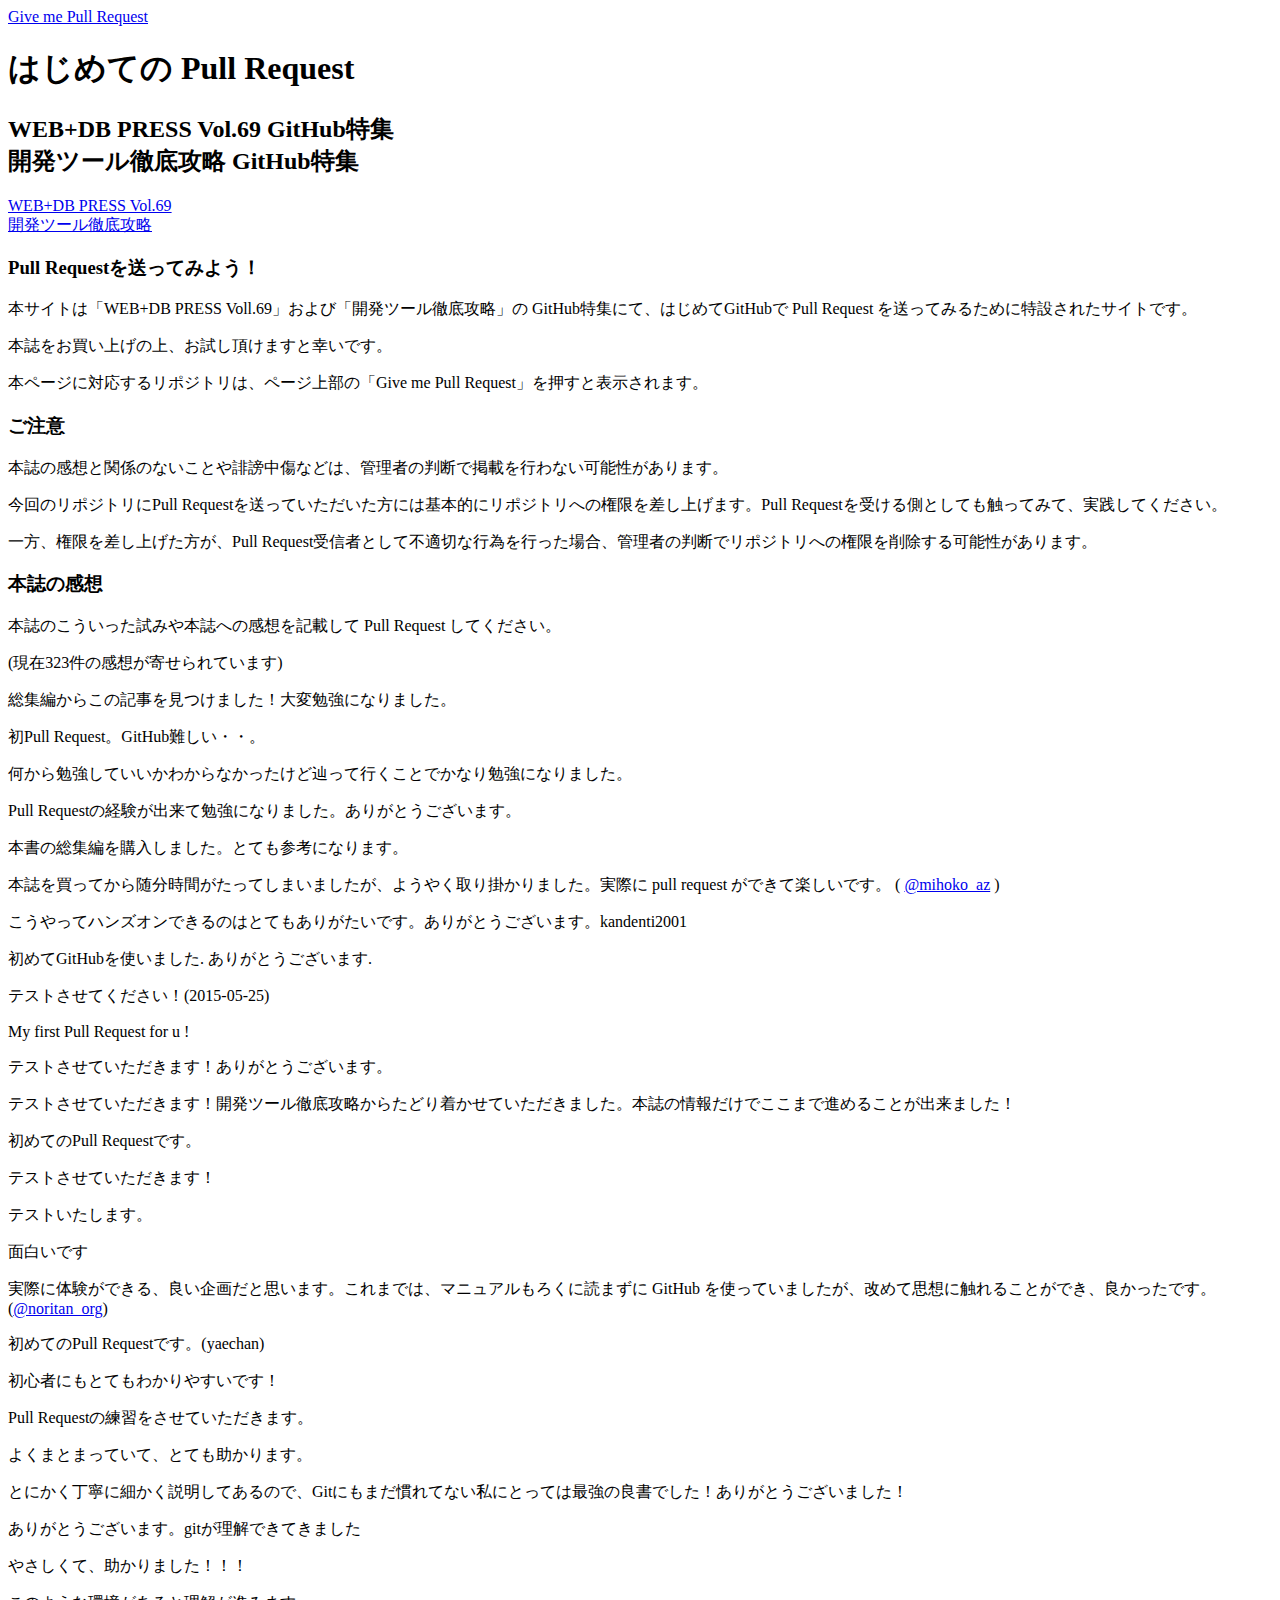
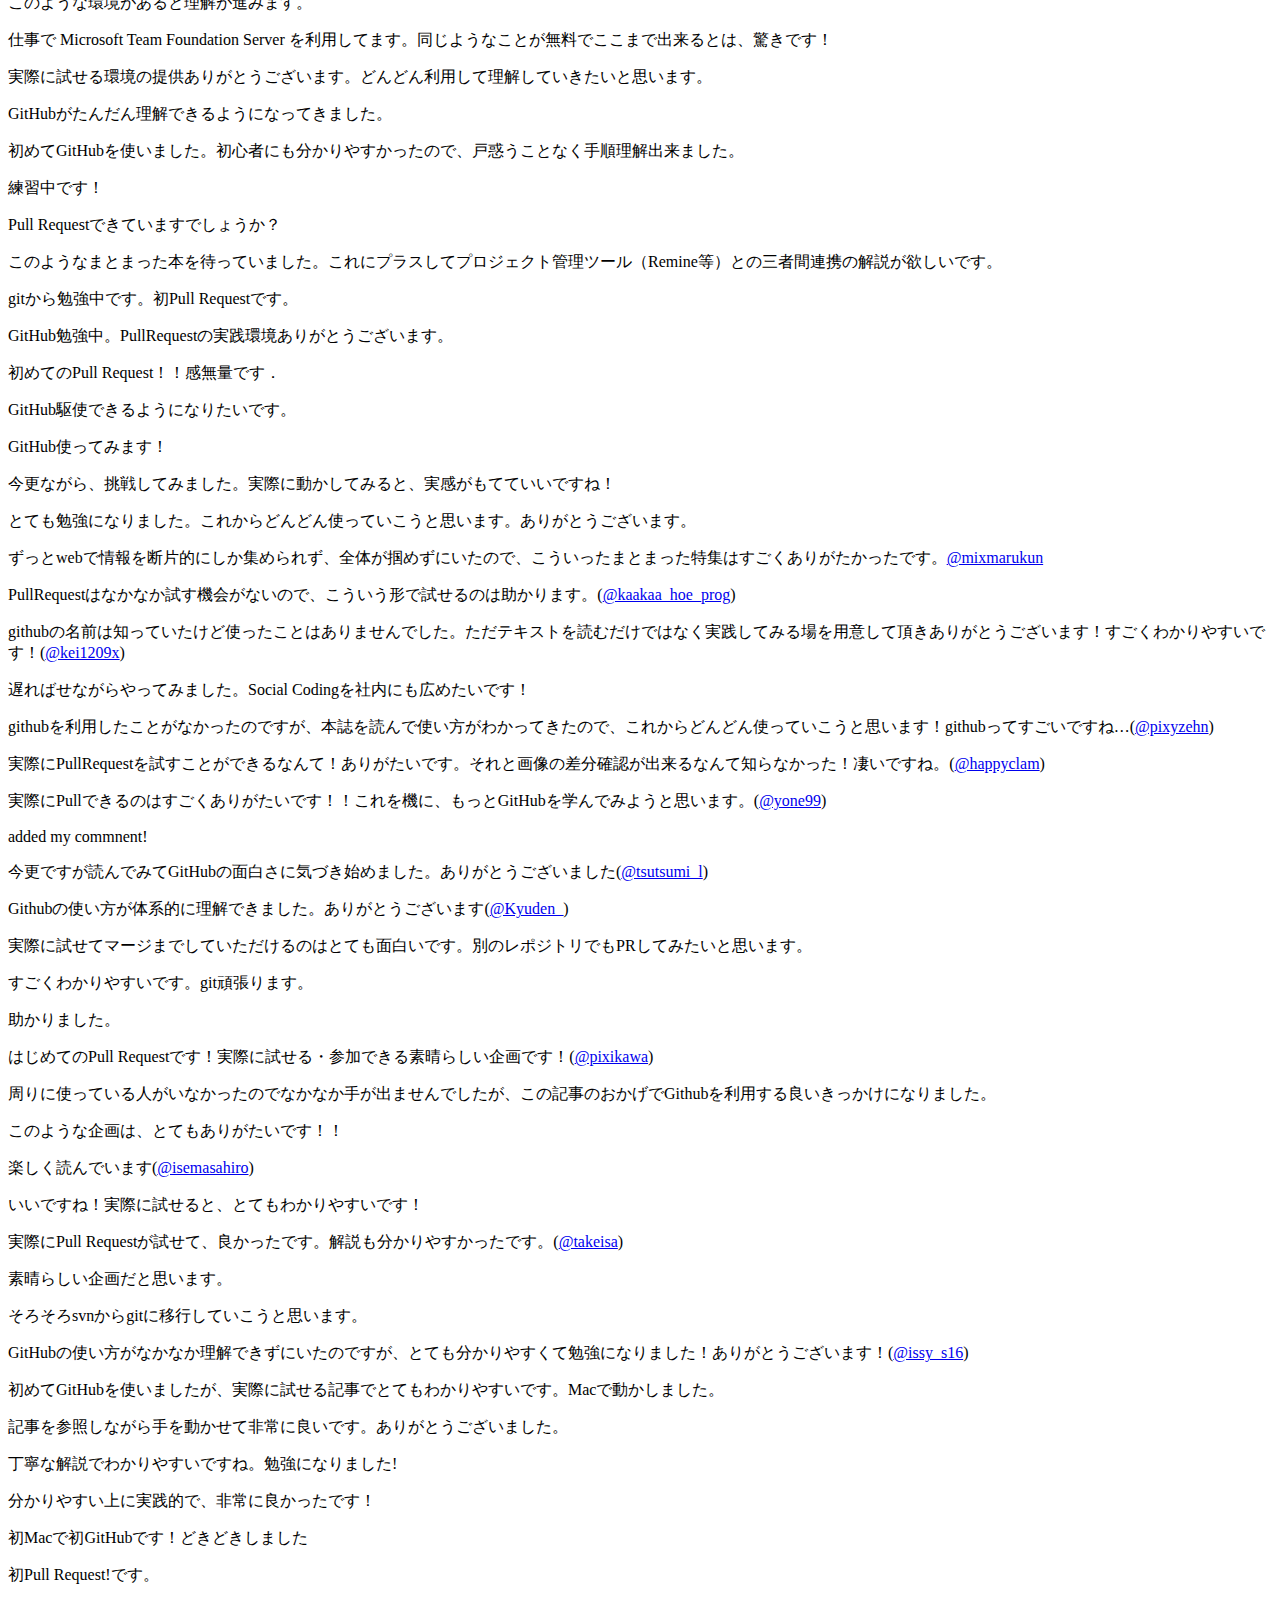
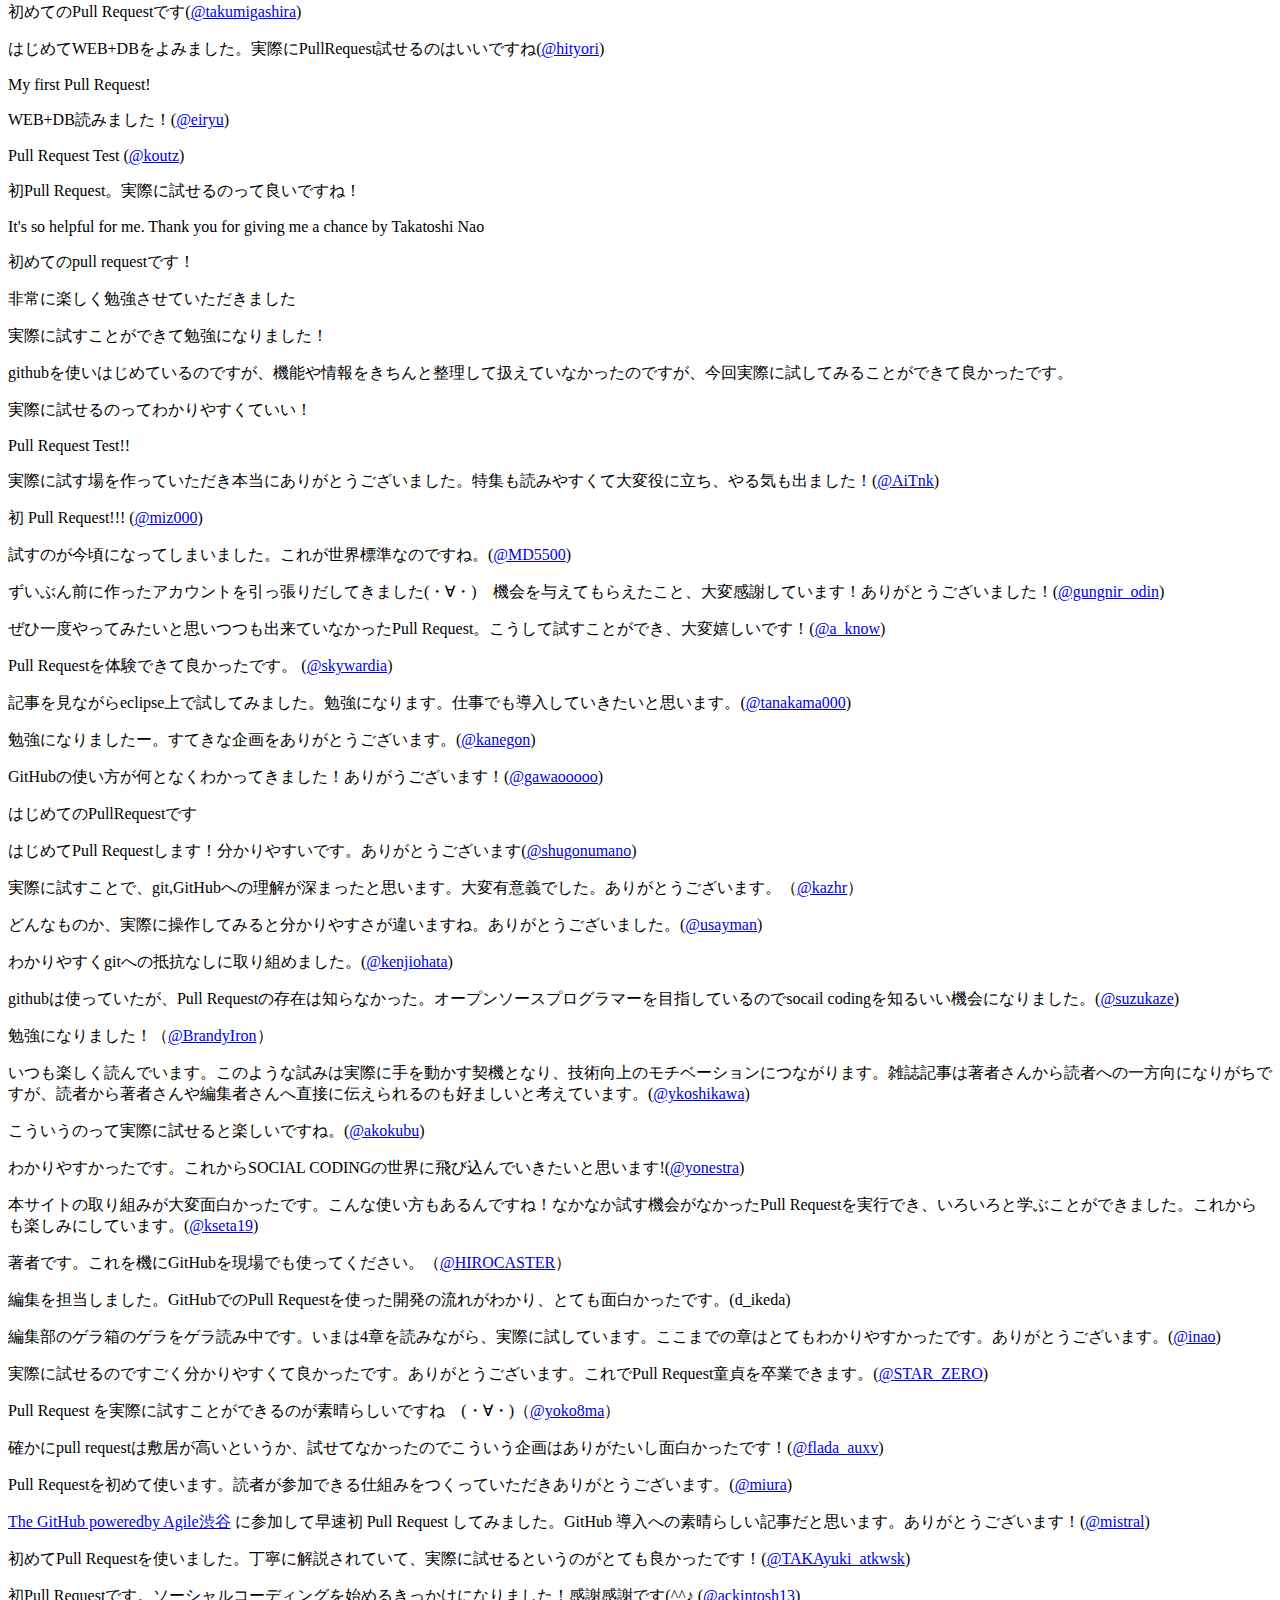
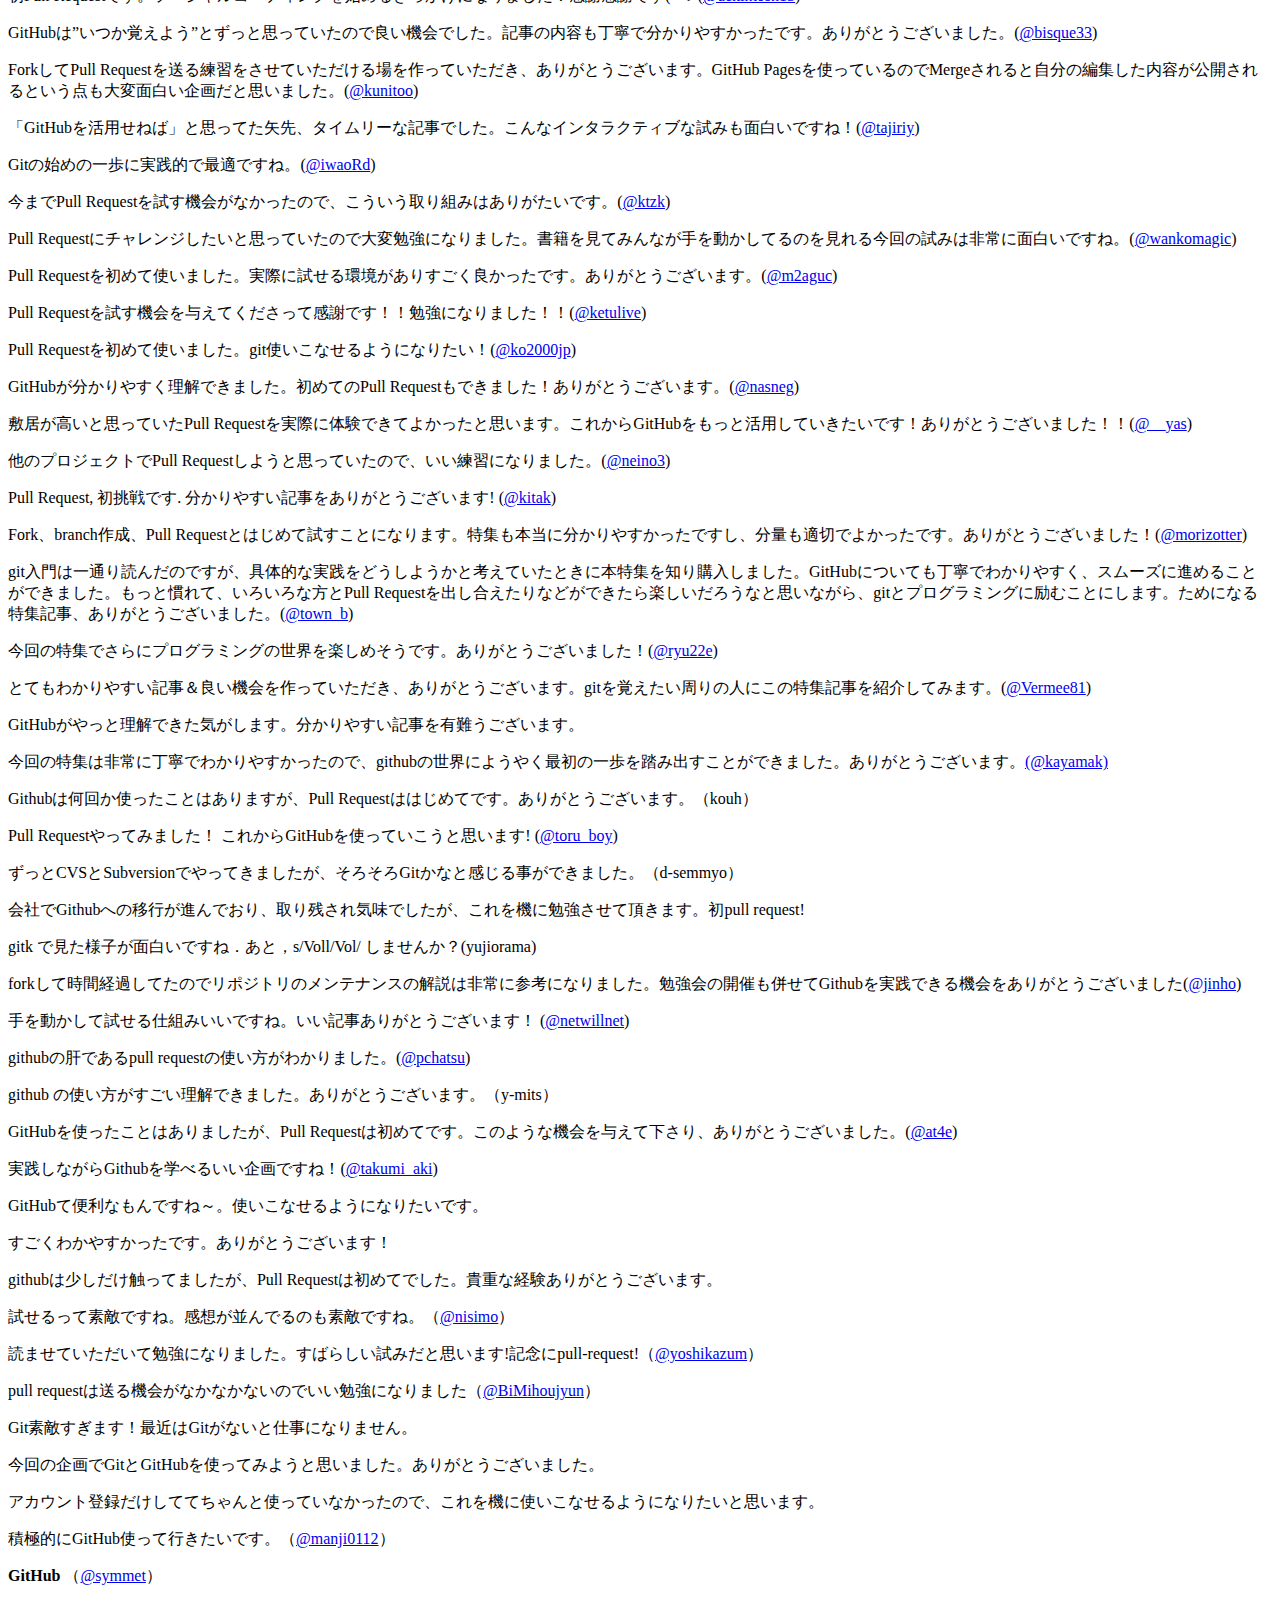
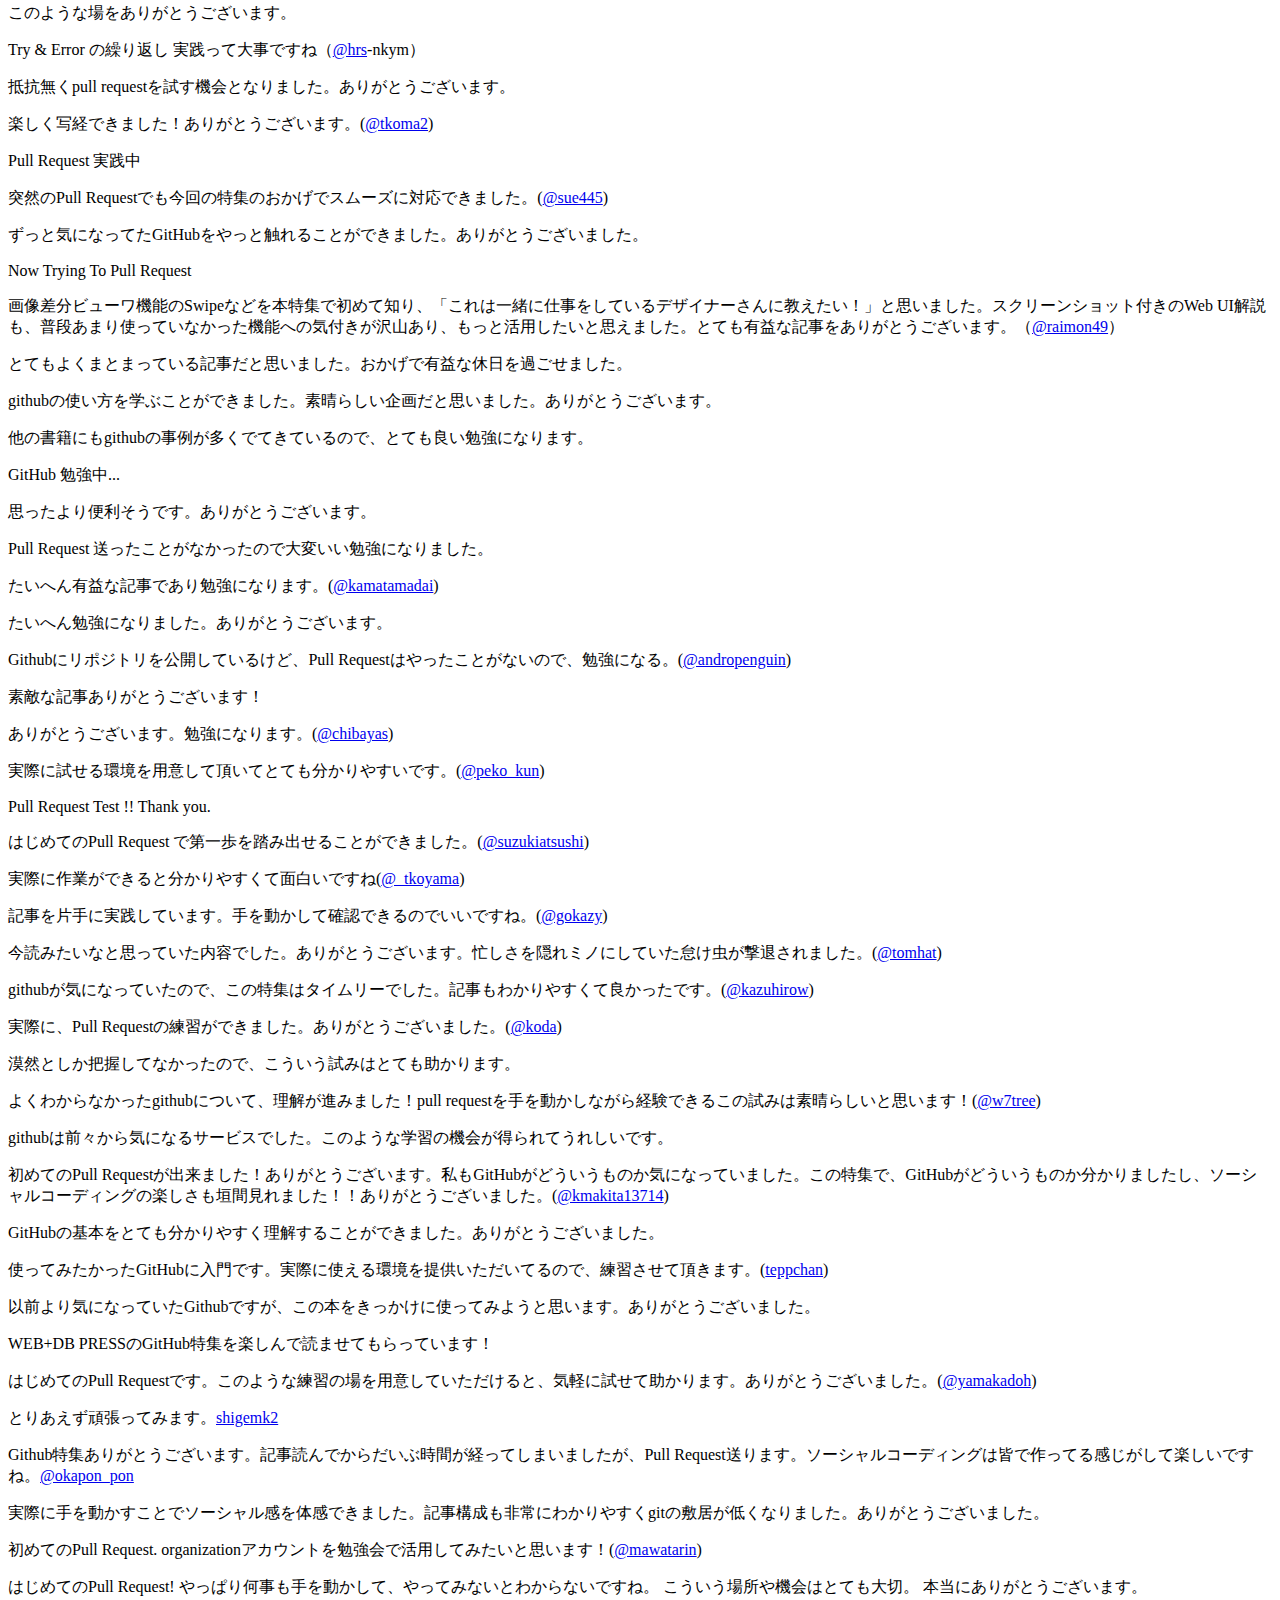
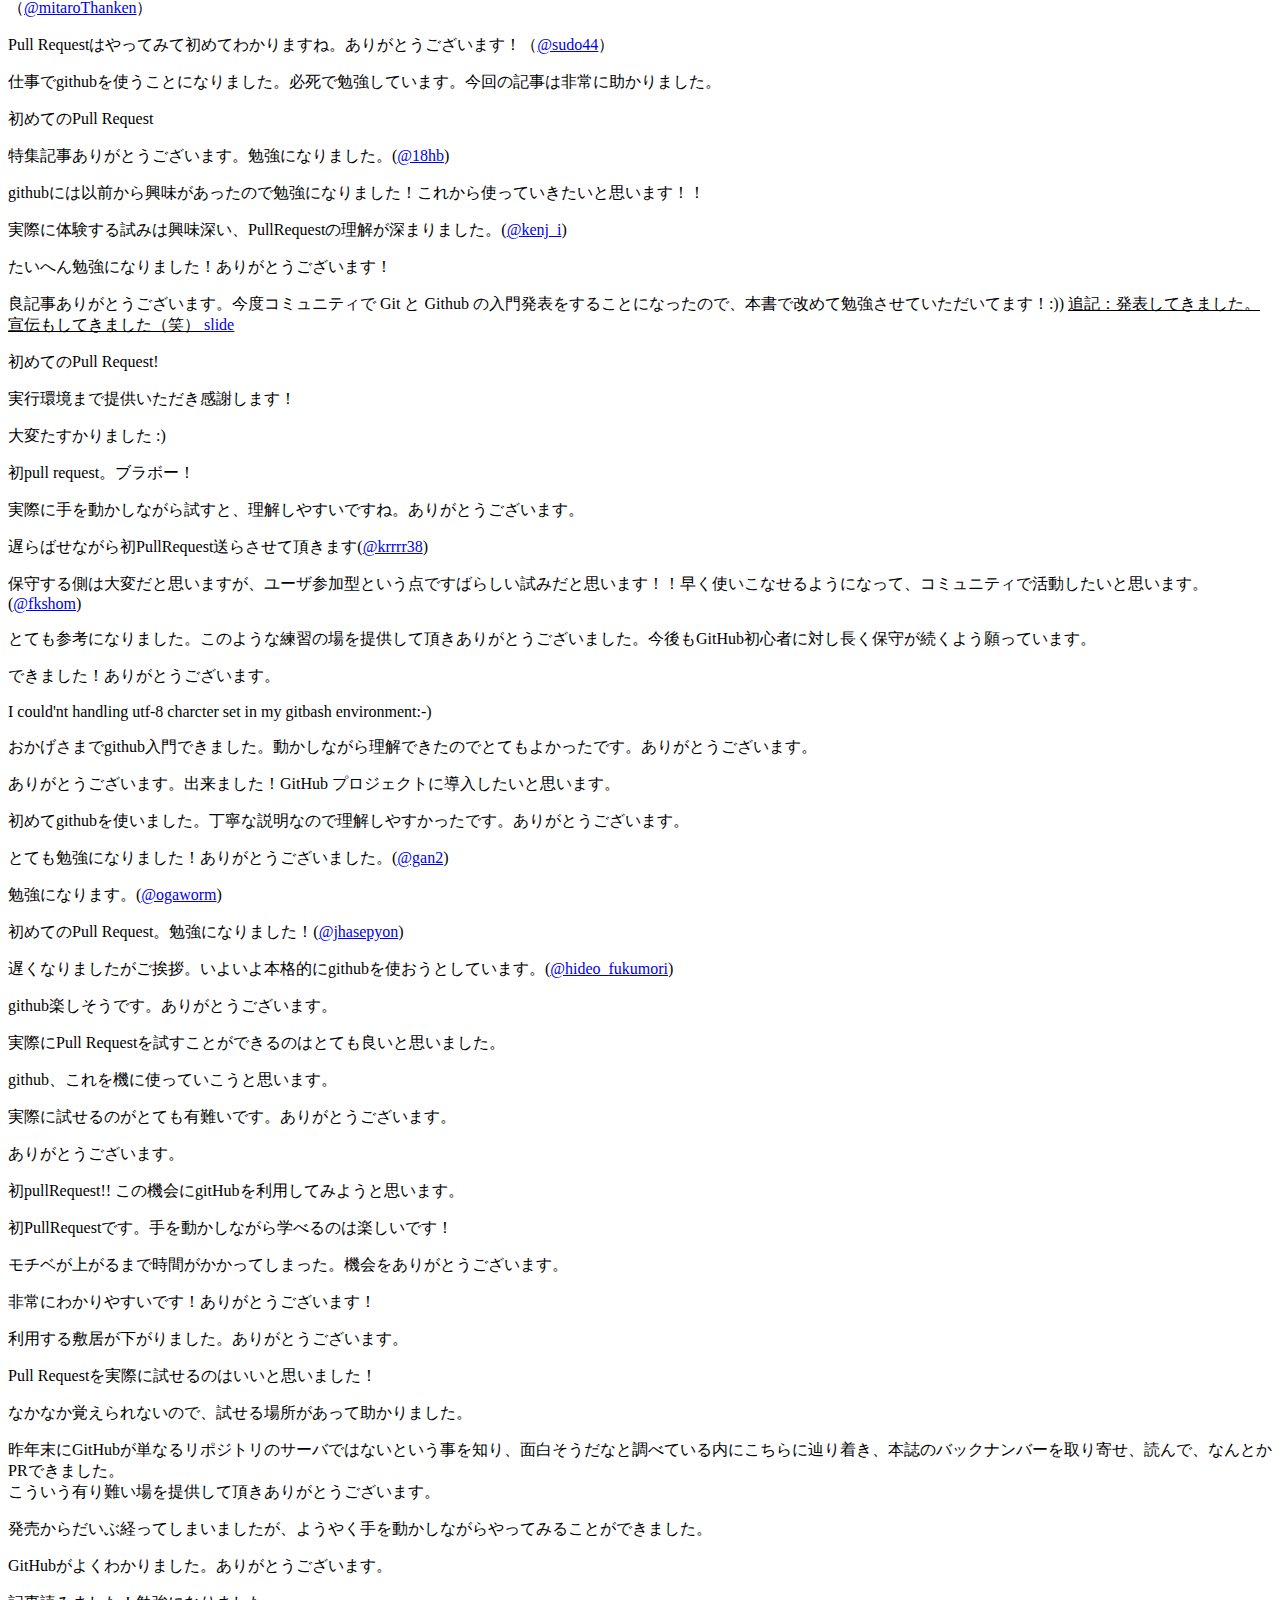
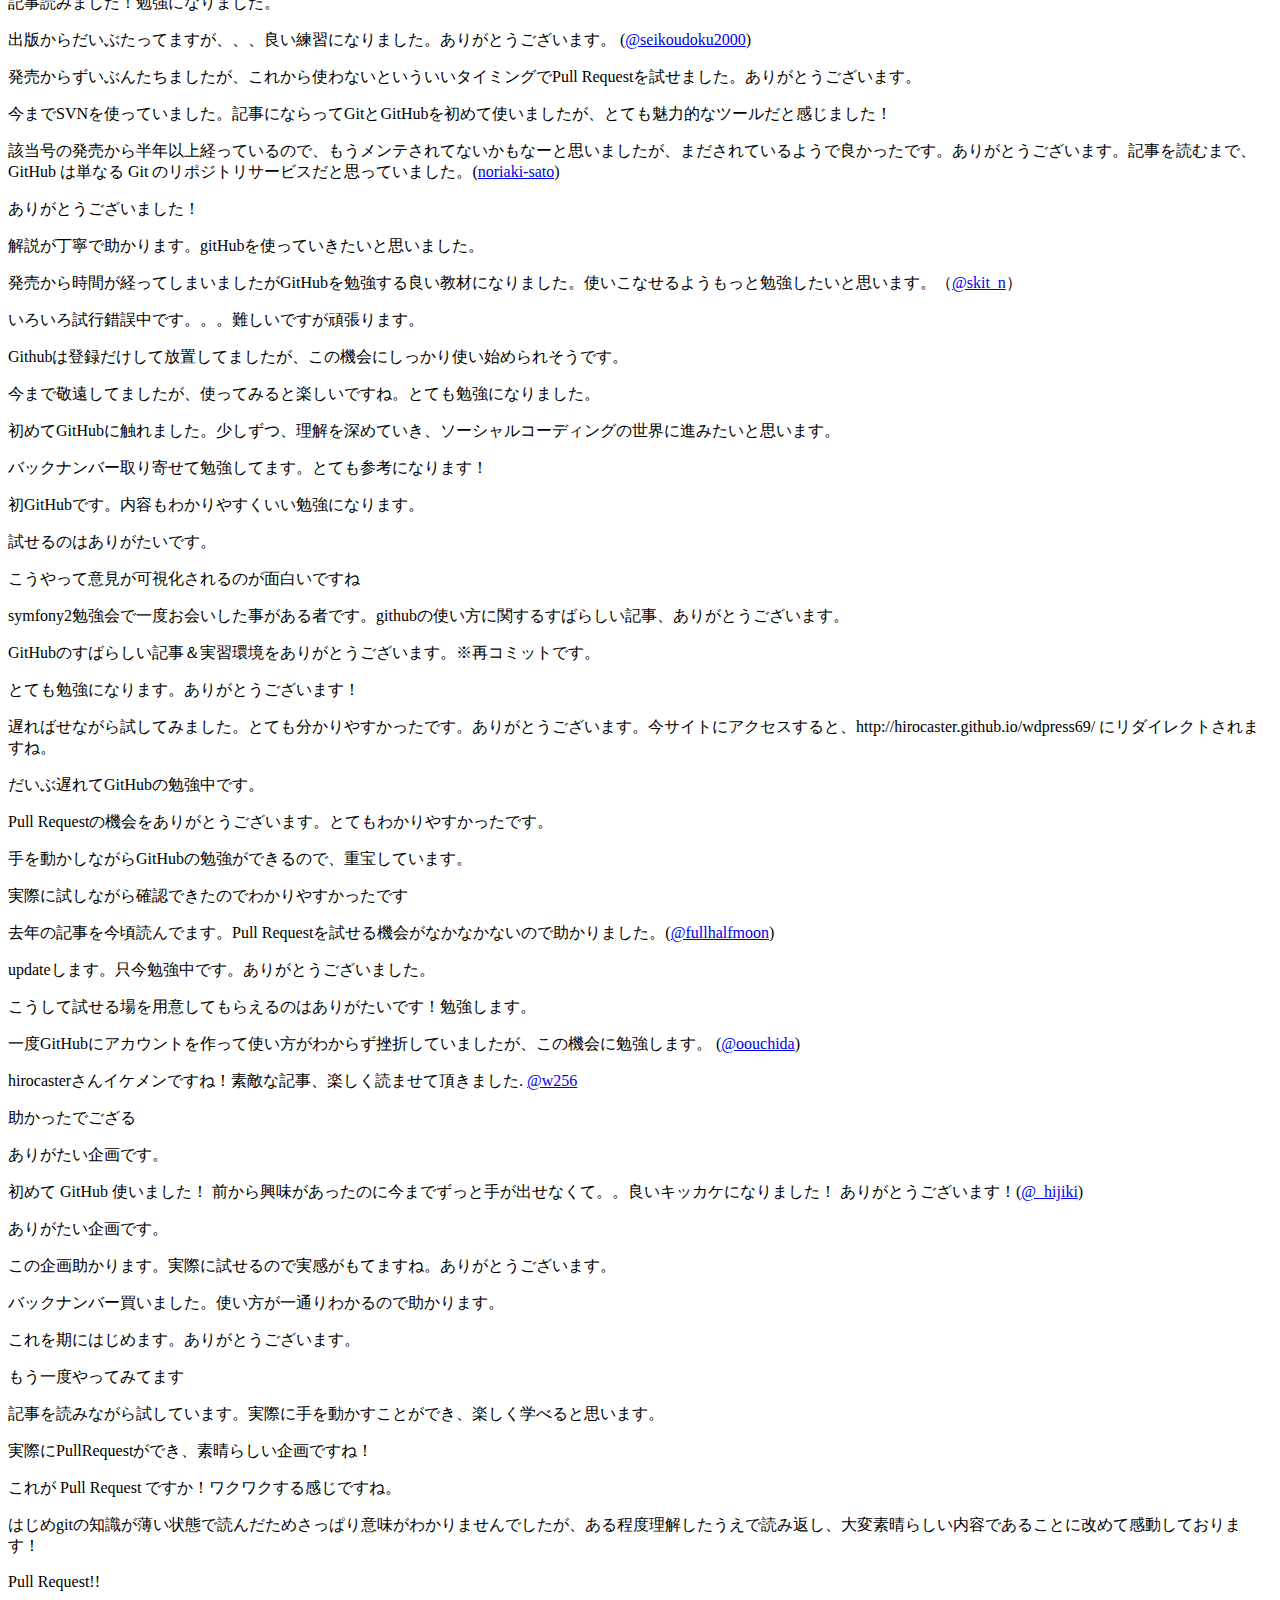
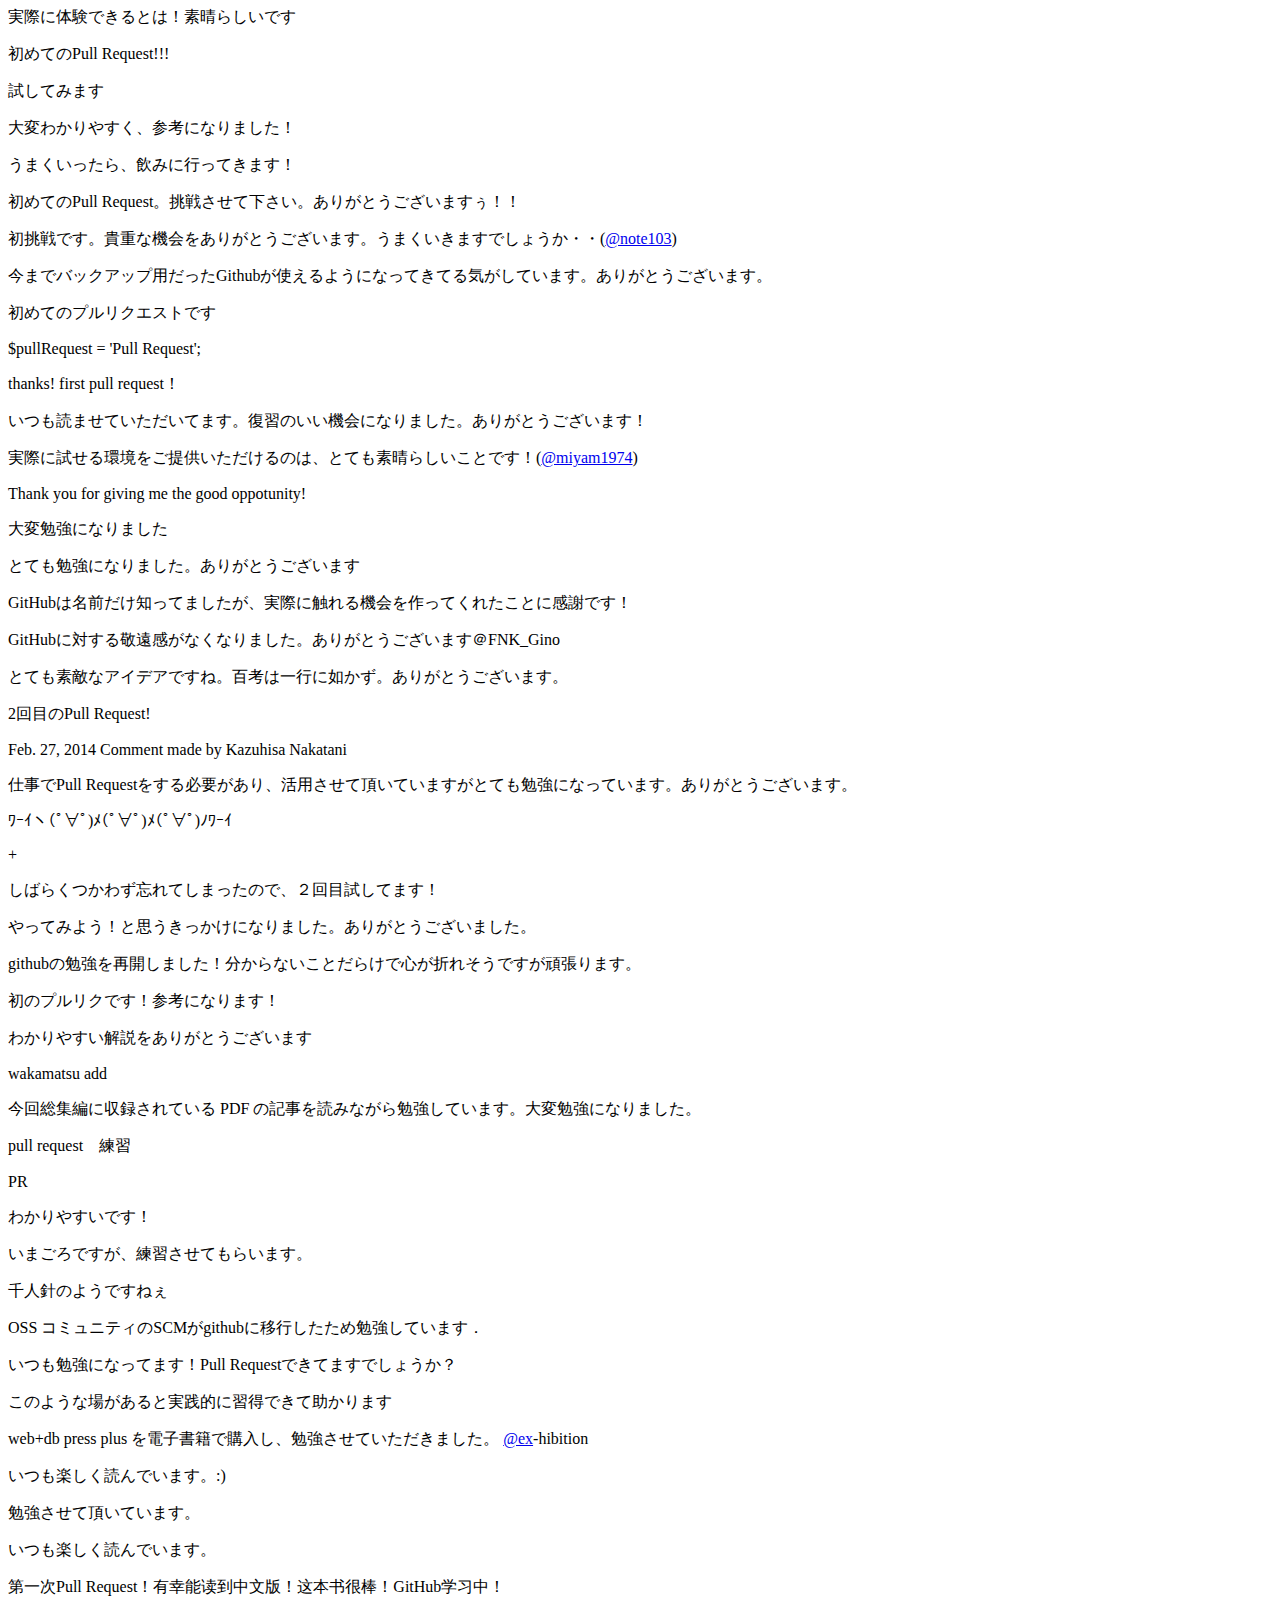
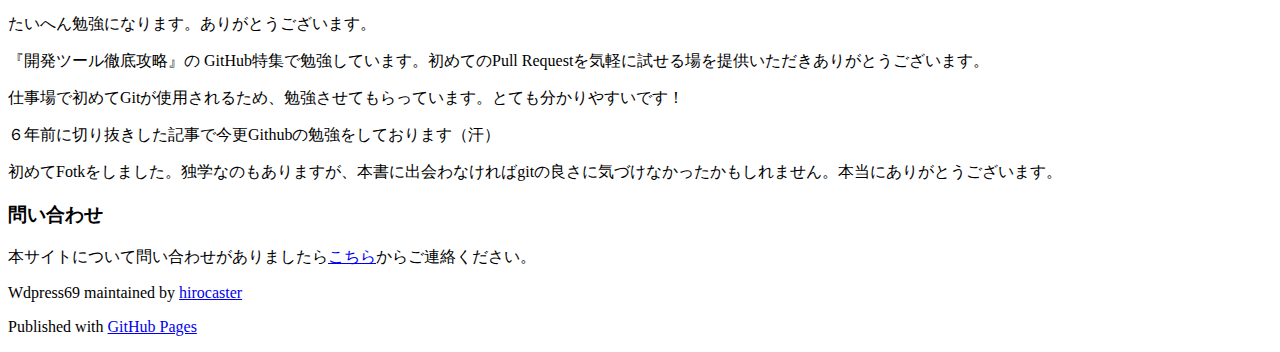
==== index.html @ bab99c9f "Merge branch 'work' of https://github.com/kyonu/wdpress69 into kyonu-work" ====
﻿<!DOCTYPE html>
<html>

  <head>
    <meta charset='utf-8' />
    <meta http-equiv="X-UA-Compatible" content="chrome=1" />
    <meta name="description" content="Wdpress69 : " />

    <link rel="stylesheet" type="text/css" media="screen" href="stylesheets/stylesheet.css">

    <title>はじめての Pull Request</title>

    <script type="text/javascript">

        var _gaq = _gaq || [];
          _gaq.push(['_setAccount', 'UA-1537271-13']);
          _gaq.push(['_trackPageview']);

          (function() {
            var ga = document.createElement('script'); ga.type = 'text/javascript'; ga.async = true;
            ga.src = ('https:' == document.location.protocol ? 'https://ssl' : 'http://www') + '.google-analytics.com/ga.js';
            var s = document.getElementsByTagName('script')[0]; s.parentNode.insertBefore(ga, s);
          })();

    </script>
  </head>

  <body>

    <!-- HEADER -->
    <div id="header_wrap" class="outer">
        <header class="inner">
          <a id="forkme_banner" href="https://github.com/hirocaster/wdpress69">Give me Pull Request</a>

          <h1 id="project_title">はじめての Pull Request</h1>
          <h2 id="project_tagline">WEB+DB PRESS Vol.69 GitHub特集<br />開発ツール徹底攻略 GitHub特集</h2>

          <section id="wdpress">
            <a class="wdpress_link" href="http://gihyo.jp/magazine/wdpress/archive/2012/vol69">WEB+DB PRESS Vol.69</a>
          </section>
          <section id="mook">
            <a class="mook_link" href="http://gihyo.jp/magazine/wdpress/plus/978-4-7741-5616-3">開発ツール徹底攻略</a>
          </section>
        </header>
    </div>

    <!-- MAIN CONTENT -->
    <div id="main_content_wrap" class="outer">
      <section id="main_content" class="inner">
        <h3>Pull Requestを送ってみよう！</h3>

<p>本サイトは「WEB+DB PRESS Voll.69」および「開発ツール徹底攻略」の GitHub特集にて、はじめてGitHubで Pull Request を送ってみるために特設されたサイトです。</p>
<p>本誌をお買い上げの上、お試し頂けますと幸いです。</p>
<p>本ページに対応するリポジトリは、ページ上部の「Give me Pull Request」を押すと表示されます。</p>

<h3>ご注意</h3>

<p>本誌の感想と関係のないことや誹謗中傷などは、管理者の判断で掲載を行わない可能性があります。</p>

<p>今回のリポジトリにPull Requestを送っていただいた方には基本的にリポジトリへの権限を差し上げます。Pull Requestを受ける側としても触ってみて、実践してください。</p>

<p>一方、権限を差し上げた方が、Pull Request受信者として不適切な行為を行った場合、管理者の判断でリポジトリへの権限を削除する可能性があります。</p>

<h3>本誌の感想</h3>

<p>本誌のこういった試みや本誌への感想を記載して Pull Request してください。</p>

<p>(現在<span id="impression_num"></span>件の感想が寄せられています)</p>

<p class="impression">総集編からこの記事を見つけました！大変勉強になりました。</p>

<p class="impression">初Pull Request。GitHub難しい・・。</p>

<p class="impression">何から勉強していいかわからなかったけど辿って行くことでかなり勉強になりました。</p>

<p class="impression">Pull Requestの経験が出来て勉強になりました。ありがとうございます。</p>

<p class="impression">本書の総集編を購入しました。とても参考になります。</p>

<p class="impression">本誌を買ってから随分時間がたってしまいましたが、ようやく取り掛かりました。実際に pull request ができて楽しいです。 ( @mihoko_az ) </p>

<p class="impression">こうやってハンズオンできるのはとてもありがたいです。ありがとうございます。kandenti2001</p>

<p class="impression">初めてGitHubを使いました. ありがとうございます. </p>

<p class="impression">テストさせてください！(2015-05-25)</p>

<p class="impression">My first Pull Request for u !</p>

<p class="impression">テストさせていただきます！ありがとうございます。</p>

<p class="impression">テストさせていただきます！開発ツール徹底攻略からたどり着かせていただきました。本誌の情報だけでここまで進めることが出来ました！</p>

<p class="impression">初めてのPull Requestです。</p>

<p class="impression">テストさせていただきます！</p>

<p class="impression">テストいたします。</p>

<p class="impression">面白いです</p>

<p class="impression">実際に体験ができる、良い企画だと思います。これまでは、マニュアルもろくに読まずに GitHub を使っていましたが、改めて思想に触れることができ、良かったです。 (@noritan_org)</p>

<p class="impression">初めてのPull Requestです。(yaechan)</p>

<p class="impression">初心者にもとてもわかりやすいです！</p>

<p class="impression">Pull Requestの練習をさせていただきます。</p>

<p class="impression">よくまとまっていて、とても助かります。</p>

<p class="impression">とにかく丁寧に細かく説明してあるので、Gitにもまだ慣れてない私にとっては最強の良書でした！ありがとうございました！</p>

<p class="impression">ありがとうございます。gitが理解できてきました</p>

<p class="impression">やさしくて、助かりました！！！</p>

<p class="impression">このような環境があると理解が進みます。</p>

<p class="impression">仕事で Microsoft Team Foundation Server を利用してます。同じようなことが無料でここまで出来るとは、驚きです！</p>

<p class="impression">実際に試せる環境の提供ありがとうございます。どんどん利用して理解していきたいと思います。</p>

<p class="impression">GitHubがたんだん理解できるようになってきました。</p>

<p class="impression">初めてGitHubを使いました。初心者にも分かりやすかったので、戸惑うことなく手順理解出来ました。</p>

<p class="impression">練習中です！</p>

<p class="impression">Pull Requestできていますでしょうか？</p>

<p class="impression">このようなまとまった本を待っていました。これにプラスしてプロジェクト管理ツール（Remine等）との三者間連携の解説が欲しいです。</p>

<p class="impression">gitから勉強中です。初Pull Requestです。</p>

<p class="impression">GitHub勉強中。PullRequestの実践環境ありがとうございます。</p>

<p class="impression">初めてのPull Request！！感無量です．</p>

<p class="impression">GitHub駆使できるようになりたいです。</p>

<p class="impression">GitHub使ってみます！</p>

<p class="impression">今更ながら、挑戦してみました。実際に動かしてみると、実感がもてていいですね！</p>

<p class="impression">とても勉強になりました。これからどんどん使っていこうと思います。ありがとうございます。</p>

<p class="impression">ずっとwebで情報を断片的にしか集められず、全体が掴めずにいたので、こういったまとまった特集はすごくありがたかったです。<a href="https://twitter.com/mixmarukun">@mixmarukun</a></p>

<p class="impression">PullRequestはなかなか試す機会がないので、こういう形で試せるのは助かります。(<a href="http://www.twitter.com/kaakaa_hoe_prog">@kaakaa_hoe_prog</a>)</p>

<p class="impression">githubの名前は知っていたけど使ったことはありませんでした。ただテキストを読むだけではなく実践してみる場を用意して頂きありがとうございます！すごくわかりやすいです！(@kei1209x)</p>

<p class="impression">遅ればせながらやってみました。Social Codingを社内にも広めたいです！</p>

<p class="impression">githubを利用したことがなかったのですが、本誌を読んで使い方がわかってきたので、これからどんどん使っていこうと思います！githubってすごいですね…(@pixyzehn)</p>

<p class="impression">実際にPullRequestを試すことができるなんて！ありがたいです。それと画像の差分確認が出来るなんて知らなかった！凄いですね。(@happyclam)</p>

<p class="impression">実際にPullできるのはすごくありがたいです！！これを機に、もっとGitHubを学んでみようと思います。(@yone99)</p>

<p class="impression">added my commnent!<p>
<p class="impression">今更ですが読んでみてGitHubの面白さに気づき始めました。ありがとうございました(@tsutsumi_l)</p>

<p class="impression">Githubの使い方が体系的に理解できました。ありがとうございます(@Kyuden_)</p>

<p class="impression">実際に試せてマージまでしていただけるのはとても面白いです。別のレポジトリでもPRしてみたいと思います。</p>

<p class="impression">すごくわかりやすいです。git頑張ります。</p>

<p class="impression">助かりました。</p>

<p class="impression"> はじめてのPull Requestです！実際に試せる・参加できる素晴らしい企画です！(@pixikawa)</p>

<p class="impression">周りに使っている人がいなかったのでなかなか手が出ませんでしたが、この記事のおかげでGithubを利用する良いきっかけになりました。</p>

<p class="impression">このような企画は、とてもありがたいです！！</p>

<p class="impression">楽しく読んでいます(@isemasahiro)</p>

<p class="impression">いいですね！実際に試せると、とてもわかりやすいです！</p>

<p class="impression">実際にPull Requestが試せて、良かったです。解説も分かりやすかったです。(@takeisa)</p>

<p class="impression">素晴らしい企画だと思います。</p>

<p class="impression">そろそろsvnからgitに移行していこうと思います。</p>

<p class="impression">GitHubの使い方がなかなか理解できずにいたのですが、とても分かりやすくて勉強になりました！ありがとうございます！(<a href="http://twitter.com/issy_s16">@issy_s16</a>)</p>

<p class="impression">初めてGitHubを使いましたが、実際に試せる記事でとてもわかりやすいです。Macで動かしました。</p>

<p class="impression">記事を参照しながら手を動かせて非常に良いです。ありがとうございました。</p>

<p class="impression">丁寧な解説でわかりやすいですね。勉強になりました!</p>

<p class="impression">分かりやすい上に実践的で、非常に良かったです！</p>

<p class="impression">初Macで初GitHubです！どきどきしました</p>

<p class="impression">初Pull Request!です。</p>

<p class="impression">初めてのPull Requestです(@takumigashira) </p>

<p class="impression">はじめてWEB+DBをよみました。実際にPullRequest試せるのはいいですね(@hityori)</p>

<p class="impression">My first Pull Request!</p>

<p class="impression">WEB+DB読みました！(<a href="http://twitter.com/eiryu">@eiryu</a>)</p>

<p class="impression">Pull Request Test (@koutz)</p>

<p class="impression">初Pull Request。実際に試せるのって良いですね！</p>

<p class="impression">It's so helpful for me. Thank you for giving me a chance by Takatoshi Nao</p>

<p class="impression">初めてのpull requestです！</p>

<p class="impression">非常に楽しく勉強させていただきました</p>

<p class="impression">実際に試すことができて勉強になりました！</p>

<p class="impression">githubを使いはじめているのですが、機能や情報をきちんと整理して扱えていなかったのですが、今回実際に試してみることができて良かったです。</p>

<p class="impression">実際に試せるのってわかりやすくていい！</p>

<p class="impression">Pull Request Test!!</p>

<p class="impression">実際に試す場を作っていただき本当にありがとうございました。特集も読みやすくて大変役に立ち、やる気も出ました！(@AiTnk)</p>

<p class="impression">初 Pull Request!!! (<a href="https://twitter.com/miz000">@miz000</a>)</p>

<p class="impression">試すのが今頃になってしまいました。これが世界標準なのですね。(<a href="http://twitter.com/MD5500">@MD5500</a>)</p>

<p class="impression">ずいぶん前に作ったアカウントを引っ張りだしてきました(・∀・)　機会を与えてもらえたこと、大変感謝しています！ありがとうございました！(<a href="http://twitter.com/gungnir_odin">@gungnir_odin</a>)</p>

<p class="impression">ぜひ一度やってみたいと思いつつも出来ていなかったPull Request。こうして試すことができ、大変嬉しいです！(@a_know)</p>

<p class="impression">Pull Requestを体験できて良かったです。 (@skywardia)</p>

<p class="impression">記事を見ながらeclipse上で試してみました。勉強になります。仕事でも導入していきたいと思います。(<a href="http://twitter.com/tanakama000">@tanakama000</a>)</p>

<p class="impression">勉強になりましたー。すてきな企画をありがとうございます。(@kanegon)</p>

<p class="impression">GitHubの使い方が何となくわかってきました！ありがうございます！(@gawaooooo)</p>

<p class="impression">はじめてのPullRequestです</p>

<p class="impression">はじめてPull Requestします！分かりやすいです。ありがとうございます(@shugonumano)</p>

<p class="impression">実際に試すことで、git,GitHubへの理解が深まったと思います。大変有意義でした。ありがとうございます。（<a href="http://twitter.com/kazhr_">@kazhr</a>）</p>

<p class="impression">どんなものか、実際に操作してみると分かりやすさが違いますね。ありがとうございました。(@usayman)</p>

<p class="impression">わかりやすくgitへの抵抗なしに取り組めました。(@kenjiohata)</p>

<p class="impression">githubは使っていたが、Pull Requestの存在は知らなかった。オープンソースプログラマーを目指しているのでsocail codingを知るいい機会になりました。(@suzukaze)</p>

<p class="impression">勉強になりました！（<a href="http://twitter.com/BrandyIron">@BrandyIron</a>）</p>

<p class="impression">いつも楽しく読んでいます。このような試みは実際に手を動かす契機となり、技術向上のモチベーションにつながります。雑誌記事は著者さんから読者への一方向になりがちですが、読者から著者さんや編集者さんへ直接に伝えられるのも好ましいと考えています。(@ykoshikawa)</p>

<p class="impression">こういうのって実際に試せると楽しいですね。(@akokubu)</p>

<p class="impression">わかりやすかったです。これからSOCIAL CODINGの世界に飛び込んでいきたいと思います!(@yonestra)</p>

<p class="impression">本サイトの取り組みが大変面白かったです。こんな使い方もあるんですね！なかなか試す機会がなかったPull Requestを実行でき、いろいろと学ぶことができました。これからも楽しみにしています。(<a href="http://twitter.com/kseta19">@kseta19</a>)</p>

<p class="impression"> 著者です。これを機にGitHubを現場でも使ってください。（<a href="http://twitter.com/hirocaster">@HIROCASTER</a>）</p>

<p class="impression">編集を担当しました。GitHubでのPull Requestを使った開発の流れがわかり、とても面白かったです。(d_ikeda)</p>

<p class="impression">編集部のゲラ箱のゲラをゲラ読み中です。いまは4章を読みながら、実際に試しています。ここまでの章はとてもわかりやすかったです。ありがとうございます。(<a href="http://twitter.com/inao">@inao</a>)</p>

<p class="impression">実際に試せるのですごく分かりやすくて良かったです。ありがとうございます。これでPull Request童貞を卒業できます。(<a href="https://twitter.com/#!/STAR_ZERO">@STAR_ZERO</a>)</p>

<p class="impression">Pull Request を実際に試すことができるのが素晴らしいですね　(・∀・)（<a href="https://twitter.com/#!/yoko8ma">@yoko8ma</a>）</p>


<p class="impression">確かにpull requestは敷居が高いというか、試せてなかったのでこういう企画はありがたいし面白かったです！(<a href="https://twitter.com/#!/flada_auxv">@flada_auxv</a>)</p>

<p class="impression">Pull Requestを初めて使います。読者が参加できる仕組みをつくっていただきありがとうございます。(<a href="https://twitter.com/#!/miura">@miura</a>)</p>

<p class="impression"><a href="http://atnd.org/events/30016">The GitHub poweredby Agile渋谷</a> に参加して早速初 Pull Request してみました。GitHub 導入への素晴らしい記事だと思います。ありがとうございます！(<a href="https://twitter.com/#!/mistral">@mistral</a>)</p>

<p class="impression">初めてPull Requestを使いました。丁寧に解説されていて、実際に試せるというのがとても良かったです！(<a href="https://twitter.com/#!/TAKAyuki_atkwsk">@TAKAyuki_atkwsk</a>)</p>

<p class="impression">初Pull Requestです。ソーシャルコーディングを始めるきっかけになりました！感謝感謝です(^^♪ (<a href="http://twitter.com/ackintosh13" target="_blank">@ackintosh13</a>)</p>

<p class="impression">GitHubは”いつか覚えよう”とずっと思っていたので良い機会でした。記事の内容も丁寧で分かりやすかったです。ありがとうございました。(<a href="https://twitter.com/#!/bisque33">@bisque33</a>)</p>

<p class="impression">ForkしてPull Requestを送る練習をさせていただける場を作っていただき、ありがとうございます。GitHub Pagesを使っているのでMergeされると自分の編集した内容が公開されるという点も大変面白い企画だと思いました。(<a href="http://twitter.com/kunitoo" target="_blank">@kunitoo</a>)</p>

<p class="impression">「GitHubを活用せねば」と思ってた矢先、タイムリーな記事でした。こんなインタラクティブな試みも面白いですね！(<a href="http://twitter.com/tajiriy">@tajiriy</a>)</p>

<p class="impression">Gitの始めの一歩に実践的で最適ですね。(<a href="http://twitter.com/iwaoRd">@iwaoRd</a>)</p>

<p class="impression">今までPull Requestを試す機会がなかったので、こういう取り組みはありがたいです。(@ktzk)</p>

<p class="impression">Pull Requestにチャレンジしたいと思っていたので大変勉強になりました。書籍を見てみんなが手を動かしてるのを見れる今回の試みは非常に面白いですね。(<a href="http://twitter.com/wankomagic">@wankomagic</a>)</p>

<p class="impression">Pull Requestを初めて使いました。実際に試せる環境がありすごく良かったです。ありがとうございます。(<a href="http://twitter.com/m2aguc">@m2aguc</a>)</p>

<p class="impression">Pull Requestを試す機会を与えてくださって感謝です！！勉強になりました！！(<a href="https://twitter.com/#!/ketulive">@ketulive</a>)</p>

<p class="impression">Pull Requestを初めて使いました。git使いこなせるようになりたい！(<a href="https://twitter.com/#!/ko2000jp">@ko2000jp</a>)</p>

<p class="impression">GitHubが分かりやすく理解できました。初めてのPull Requestもできました！ありがとうございます。(<a href="http://twitter.com/nasneg">@nasneg</a>)</p>

<p class="impression">敷居が高いと思っていたPull Requestを実際に体験できてよかったと思います。これからGitHubをもっと活用していきたいです！ありがとうございました！！(<a href="http://twitter.com/__yas">@__yas</a>)</p>

<p class="impression">他のプロジェクトでPull Requestしようと思っていたので、いい練習になりました。(<a href="http://twitter.com/neino3">@neino3</a>)</p>

<p class="impression">Pull Request, 初挑戦です. 分かりやすい記事をありがとうございます! (<a href="https://twitter.com/#!/kitak">@kitak</a>)</p>

<p class="impression">Fork、branch作成、Pull Requestとはじめて試すことになります。特集も本当に分かりやすかったですし、分量も適切でよかったです。ありがとうございました！(<a href="http://twitter.com/morizotter">@morizotter</a>)</p>

<p class="impression">git入門は一通り読んだのですが、具体的な実践をどうしようかと考えていたときに本特集を知り購入しました。GitHubについても丁寧でわかりやすく、スムーズに進めることができました。もっと慣れて、いろいろな方とPull Requestを出し合えたりなどができたら楽しいだろうなと思いながら、gitとプログラミングに励むことにします。ためになる特集記事、ありがとうございました。(<a href="http://twitter.com/town_b">@town_b</a>)</p>

<p class="impression">今回の特集でさらにプログラミングの世界を楽しめそうです。ありがとうございました！(<a href="http://twitter.com/ryu22e">@ryu22e</a>)</p>

<p class="impression">とてもわかりやすい記事＆良い機会を作っていただき、ありがとうございます。gitを覚えたい周りの人にこの特集記事を紹介してみます。(<a href="http://twitter.com/Vermee81">@Vermee81</a>)</p>

<p class="impression">GitHubがやっと理解できた気がします。分かりやすい記事を有難うございます。</p>

<p class="impression">今回の特集は非常に丁寧でわかりやすかったので、githubの世界にようやく最初の一歩を踏み出すことができました。ありがとうございます。<a href="http://twitter.com/kayama_kei">(@kayamak)</a></p>

<p class="impression">Githubは何回か使ったことはありますが、Pull Requestははじめてです。ありがとうございます。（kouh）</p>

<p class="impression">Pull Requestやってみました！ これからGitHubを使っていこうと思います! (<a href="https://twitter.com/#!/toru_boy">@toru_boy</a>)</p>

<p class="impression">ずっとCVSとSubversionでやってきましたが、そろそろGitかなと感じる事ができました。（d-semmyo）</p>

<p class="impression">会社でGithubへの移行が進んでおり、取り残され気味でしたが、これを機に勉強させて頂きます。初pull request!</p>

<p class="impression">gitk で見た様子が面白いですね．あと，s/Voll/Vol/ しませんか？(yujiorama)</p>

<p class="impression">forkして時間経過してたのでリポジトリのメンテナンスの解説は非常に参考になりました。勉強会の開催も併せてGithubを実践できる機会をありがとうございました(<a href="http://twitter.com/jinho">@jinho</a>) </p>

<p class="impression">手を動かして試せる仕組みいいですね。いい記事ありがとうございます！ (<a href="https://twitter.com/netwillnet">@netwillnet</a>)</p>

<p class="impression">githubの肝であるpull requestの使い方がわかりました。(<a href="https://twitter.com/#!/pchatsu">@pchatsu</a>)</p>

<p class="impression">github の使い方がすごい理解できました。ありがとうございます。（y-mits）</p>

<p class="impression">GitHubを使ったことはありましたが、Pull Requestは初めてです。このような機会を与えて下さり、ありがとうございました。(<a href="http://twitter.com/at4e">@at4e</a>)</p>

<p class="impression">実践しながらGithubを学べるいい企画ですね！(<a href="https://twitter.com/#!/takumi_aki">@takumi_aki</a>)</p>

<p class="impression">GitHubて便利なもんですね～。使いこなせるようになりたいです。</p>

<p class="impression">すごくわかやすかったです。ありがとうございます！</p>

<p class="impression">githubは少しだけ触ってましたが、Pull Requestは初めてでした。貴重な経験ありがとうございます。</p>

<p class="impression">試せるって素敵ですね。感想が並んでるのも素敵ですね。（<a href="http://twitter.com/nisimo">@nisimo</a>）</p>

<p class="impression">読ませていただいて勉強になりました。すばらしい試みだと思います!記念にpull-request!（@yoshikazum）</p>

<p class="impression">pull requestは送る機会がなかなかないのでいい勉強になりました（<a href="http://twitter.com/BiMihoujyun">@BiMihoujyun</a>）</p>

<p class="impression">Git素敵すぎます！最近はGitがないと仕事になりません。</p>

<p class="impression">今回の企画でGitとGitHubを使ってみようと思いました。ありがとうございました。</p>

<p class="impression">アカウント登録だけしててちゃんと使っていなかったので、これを機に使いこなせるようになりたいと思います。</p>

<p class="impression">積極的にGitHub使って行きたいです。（<a href="http://twitter.com/manji0112">@manji0112</a>）</p>

<p class="impression"><strong>GitHub</strong> （<a href="http://twitter.com/symmet">@symmet</a>）</p>

<p class="impression">このような場をありがとうございます。</p>

<p class="impression">Try &amp; Error の繰り返し 実践って大事ですね（@hrs-nkym）</p>

<p class="impression">抵抗無くpull requestを試す機会となりました。ありがとうございます。</p>

<p class="impression">楽しく写経できました！ありがとうございます。(<a href="http://twitter.com/tkoma2" target="_blank">@tkoma2</a>)</p>

<p class="impression">Pull Request 実践中</p>

<p class="impression">突然のPull Requestでも今回の特集のおかげでスムーズに対応できました。(<a href="http://twitter.com/sue445">@sue445</a>)</p>

<p class="impression">ずっと気になってたGitHubをやっと触れることができました。ありがとうございました。</p>

<p class="impression">Now Trying To Pull Request</p>

<p class="impression">画像差分ビューワ機能のSwipeなどを本特集で初めて知り、「これは一緒に仕事をしているデザイナーさんに教えたい！」と思いました。スクリーンショット付きのWeb UI解説も、普段あまり使っていなかった機能への気付きが沢山あり、もっと活用したいと思えました。とても有益な記事をありがとうございます。（<a href="http://twitter.com/raimon49">@raimon49</a>）</p>

<p class="impression">とてもよくまとまっている記事だと思いました。おかげで有益な休日を過ごせました。</p>

<p class="impression">githubの使い方を学ぶことができました。素晴らしい企画だと思いました。ありがとうございます。</p>

<p class="impression">他の書籍にもgithubの事例が多くでてきているので、とても良い勉強になります。</p>

<p class="impression">GitHub 勉強中...</p>

<p class="impression">思ったより便利そうです。ありがとうございます。</p>

<p class="impression">Pull Request 送ったことがなかったので大変いい勉強になりました。</p>

<p class="impression">たいへん有益な記事であり勉強になります。(<a href="http://twitter.com/kamatamadai" target="_blank">@kamatamadai</a>)</p>

<p class="impression">たいへん勉強になりました。ありがとうございます。</p>

<p class="impression">Githubにリポジトリを公開しているけど、Pull Requestはやったことがないので、勉強になる。(@andropenguin)</p>

<p class="impression">素敵な記事ありがとうございます！</p>

<p class="impression">ありがとうございます。勉強になります。(<a href="http://twitter.com/chibayas" target="_blank">@chibayas</a>)</p>

<p class="impression">実際に試せる環境を用意して頂いてとても分かりやすいです。(@peko_kun)</p>

<p class="impression">Pull Request Test !! Thank you.</p>

<p class="impression">はじめてのPull Request で第一歩を踏み出せることができました。(<a href="http://twitter.com/suzukiatsushi" target="_blank">@suzukiatsushi</a>)</p>

<p class="impression">実際に作業ができると分かりやすくて面白いですね(@_tkoyama)</p>

<p class="impression">記事を片手に実践しています。手を動かして確認できるのでいいですね。(<a href="http://twitter.com/gokazy">@gokazy</a>)</p>

<p class="impression">今読みたいなと思っていた内容でした。ありがとうございます。忙しさを隠れミノにしていた怠け虫が撃退されました。(@tomhat)</p>

<p class="impression">githubが気になっていたので、この特集はタイムリーでした。記事もわかりやすくて良かったです。(<a href="http://twitter.com/kazuhirow">@kazuhirow</a>)</p>

<p class="impression">実際に、Pull Requestの練習ができました。ありがとうございました。(@koda)</p>

<p class="impression">漠然としか把握してなかったので、こういう試みはとても助かります。</p>

<p class="impression">よくわからなかったgithubについて、理解が進みました！pull requestを手を動かしながら経験できるこの試みは素晴らしいと思います！(<a href="http://twitter.com/w7tree">@w7tree</a>)</p>

<p class="impression">githubは前々から気になるサービスでした。このような学習の機会が得られてうれしいです。</p>

<p class="impression">初めてのPull Requestが出来ました！ありがとうございます。私もGitHubがどういうものか気になっていました。この特集で、GitHubがどういうものか分かりましたし、ソーシャルコーディングの楽しさも垣間見れました！！ありがとうございました。(<a href="http://twitter.com/kmakita13714">@kmakita13714</a>)</p>

<p class="impression">GitHubの基本をとても分かりやすく理解することができました。ありがとうございました。</p>

<p class="impression">使ってみたかったGitHubに入門です。実際に使える環境を提供いただいてるので、練習させて頂きます。(<a href="https://github.com/teppchan">teppchan</a>)</p>

<p class="impression">以前より気になっていたGithubですが、この本をきっかけに使ってみようと思います。ありがとうございました。</p>

<p class="impression">WEB+DB PRESSのGitHub特集を楽しんで読ませてもらっています！</p>

<p class="impression">はじめてのPull Requestです。このような練習の場を用意していただけると、気軽に試せて助かります。ありがとうございました。(<a href="http://twitter.com/yamakadoh">@yamakadoh</a>)</p>

<p class="impression">とりあえず頑張ってみます。<a target="_blank" href="http://d.hatena.ne.jp/shigemk2/">shigemk2</a></p>

<p class="impression">Github特集ありがとうございます。記事読んでからだいぶ時間が経ってしまいましたが、Pull Request送ります。ソーシャルコーディングは皆で作ってる感じがして楽しいですね。<a href="http://twitter.com/okapon_pon">@okapon_pon</a></p>

<p class="impression">実際に手を動かすことでソーシャル感を体感できました。記事構成も非常にわかりやすくgitの敷居が低くなりました。ありがとうございました。</p>

<p class="impression">初めてのPull Request. organizationアカウントを勉強会で活用してみたいと思います！(<a href="http://twitter.com/mawatarin">@mawatarin</a>)</p>

<p class="impression">はじめてのPull Request! やっぱり何事も手を動かして、やってみないとわからないですね。 こういう場所や機会はとても大切。 本当にありがとうございます。 （<a href="https://twitter.com/mitaroThanken">@mitaroThanken</a>）</p>


<p class="impression"> Pull Requestはやってみて初めてわかりますね。ありがとうございます！（<a href="https://twitter.com/sudo44">@sudo44</a>）</p>

<p class="impression">仕事でgithubを使うことになりました。必死で勉強しています。今回の記事は非常に助かりました。</p>

<p class="impression">初めてのPull Request</p>

<p class="impression">特集記事ありがとうございます。勉強になりました。(@18hb)</p>

<p class="impression">githubには以前から興味があったので勉強になりました！これから使っていきたいと思います！！</p>

<p class="impression">実際に体験する試みは興味深い、PullRequestの理解が深まりました。(<a href="https://twitter.com/kenj_i">@kenj_i</a>)</p>

<p class="impression">たいへん勉強になりました！ありがとうございます！</p>

<p class="impression">良記事ありがとうございます。今度コミュニティで Git と Github の入門発表をすることになったので、本書で改めて勉強させていただいてます！:)) <ins>追記：発表してきました。宣伝もしてきました（笑） <a href="http://www.slideshare.net/tmd45/gitgithub-14487284">slide</a></ins></p>

<p class="impression">初めてのPull Request!</p>

<p class="impression">実行環境まで提供いただき感謝します！</p>

<p class="impression">大変たすかりました :)</p>

<p class="impression">初pull request。ブラボー！</p>

<p class="impression">実際に手を動かしながら試すと、理解しやすいですね。ありがとうございます。</p>

<p class="impression">遅らばせながら初PullRequest送らさせて頂きます(<a href="https://twitter.com/krrrr38">@krrrr38</a>)</p>

<p class="impression">保守する側は大変だと思いますが、ユーザ参加型という点ですばらしい試みだと思います！！早く使いこなせるようになって、コミュニティで活動したいと思います。(<a href="https://twitter.com/fkshom">@fkshom</a>)</p>

<p class="impression">とても参考になりました。このような練習の場を提供して頂きありがとうございました。今後もGitHub初心者に対し長く保守が続くよう願っています。</p>

<p class="impression">できました！ありがとうございます。</p>

<p class="impression">I could'nt handling utf-8 charcter set in my gitbash environment:-)</p>

<p class="impression">おかげさまでgithub入門できました。動かしながら理解できたのでとてもよかったです。ありがとうございます。</p>

<p class="impression">ありがとうございます。出来ました！GitHub プロジェクトに導入したいと思います。</p>

<p class="impression">初めてgithubを使いました。丁寧な説明なので理解しやすかったです。ありがとうございます。</p>

<p class="impression">とても勉強になりました！ありがとうございました。(<a href="https://twitter.com/gan2">@gan2</a>)</p>

<p class="impression">勉強になります。(<a href="https://twitter.com/ogaworm">@ogaworm</a>)</p>

<p class="impression">初めてのPull Request。勉強になりました！(<a href="https://twitter.com/jhasepyon">@jhasepyon</a>)</p>

<p class="impression">遅くなりましたがご挨拶。いよいよ本格的にgithubを使おうとしています。(<a href="http://twitter.com/hideo_fukumori">@hideo_fukumori</a>)</p>

<p class="impression">github楽しそうです。ありがとうございます。</p>

<p class="impression">実際にPull Requestを試すことができるのはとても良いと思いました。</p>

<p class="impression">github、これを機に使っていこうと思います。</p>

<p class="impression">実際に試せるのがとても有難いです。ありがとうございます。</p>

<p class="impression">ありがとうございます。</p>

<p class="impression">初pullRequest!! この機会にgitHubを利用してみようと思います。</p>

<p class="impression">初PullRequestです。手を動かしながら学べるのは楽しいです！</p>

<p class="impression">モチベが上がるまで時間がかかってしまった。機会をありがとうございます。</p>

<p class="impression">非常にわかりやすいです！ありがとうございます！</p>

<p class="impression">利用する敷居が下がりました。ありがとうございます。</p>

<p class="impression">Pull Requestを実際に試せるのはいいと思いました！</p>

<p class="impression">なかなか覚えられないので、試せる場所があって助かりました。</p>

<p class="impression">昨年末にGitHubが単なるリポジトリのサーバではないという事を知り、面白そうだなと調べている内にこちらに辿り着き、本誌のバックナンバーを取り寄せ、読んで、なんとかPRできました。<br>こういう有り難い場を提供して頂きありがとうございます。</p>

<p class="impression">発売からだいぶ経ってしまいましたが、ようやく手を動かしながらやってみることができました。</p>

<p class="impression">GitHubがよくわかりました。ありがとうございます。</p>

<p class="impression">記事読みました！勉強になりました。</p>

<p class="impression">出版からだいぶたってますが、、、良い練習になりました。ありがとうございます。 (<a href="https://twitter.com/seikoudoku2000">@seikoudoku2000</a>)</p>

<p class="impression">発売からずいぶんたちましたが、これから使わないといういいタイミングでPull Requestを試せました。ありがとうございます。</p>

<p class="impression">今までSVNを使っていました。記事にならってGitとGitHubを初めて使いましたが、とても魅力的なツールだと感じました！</p>

<p class="impression">該当号の発売から半年以上経っているので、もうメンテされてないかもなーと思いましたが、まだされているようで良かったです。ありがとうございます。記事を読むまで、GitHub は単なる Git のリポジトリサービスだと思っていました。(<a href="https://github.com/noriaki-sato">noriaki-sato</a>)</p>

<p class="impression">ありがとうございました！</p>

<p class="impression">解説が丁寧で助かります。gitHubを使っていきたいと思いました。</p>

<p class="impression">発売から時間が経ってしまいましたがGitHubを勉強する良い教材になりました。使いこなせるようもっと勉強したいと思います。（<a href="https://twitter.com/skit_n">@skit_n</a>）</p>

<p class="impression">いろいろ試行錯誤中です。。。難しいですが頑張ります。</p>

<p class="impression">Githubは登録だけして放置してましたが、この機会にしっかり使い始められそうです。</p>

<p class="impression">今まで敬遠してましたが、使ってみると楽しいですね。とても勉強になりました。</p>

<p class="impression">初めてGitHubに触れました。少しずつ、理解を深めていき、ソーシャルコーディングの世界に進みたいと思います。</p>

<p class="impression">バックナンバー取り寄せて勉強してます。とても参考になります！</p>

<p class="impression">初GitHubです。内容もわかりやすくいい勉強になります。</p>

<p class="impression">試せるのはありがたいです。</p>

<p class="impression">こうやって意見が可視化されるのが面白いですね</p>

<p class="impression">symfony2勉強会で一度お会いした事がある者です。githubの使い方に関するすばらしい記事、ありがとうございます。</p>

<p class="impression">GitHubのすばらしい記事＆実習環境をありがとうございます。※再コミットです。</p>

<p class="impression">とても勉強になります。ありがとうございます！</p>

<p class="impression">遅ればせながら試してみました。とても分かりやすかったです。ありがとうございます。今サイトにアクセスすると、http://hirocaster.github.io/wdpress69/ にリダイレクトされますね。</p>

<p class="impression">だいぶ遅れてGitHubの勉強中です。</p>

<p class="impression">Pull Requestの機会をありがとうございます。とてもわかりやすかったです。</p>

<p class="impression">手を動かしながらGitHubの勉強ができるので、重宝しています。</p>

<p class="impression">実際に試しながら確認できたのでわかりやすかったです</p>

<p class="impression">去年の記事を今頃読んでます。Pull Requestを試せる機会がなかなかないので助かりました。(@fullhalfmoon)</p>

<p class="impression">updateします。只今勉強中です。ありがとうございました。</p>

<p class="impression">こうして試せる場を用意してもらえるのはありがたいです！勉強します。</p>

<p class="impression">一度GitHubにアカウントを作って使い方がわからず挫折していましたが、この機会に勉強します。 (<a href="https://twitter.com/oouchida">@oouchida</a>)</p>

<p class="impression"> hirocasterさんイケメンですね！素敵な記事、楽しく読ませて頂きました. @w256 </p>

<p class="impression"> 助かったでござる</p>

<p class="impression">ありがたい企画です。</p>

<p class="impression">初めて GitHub 使いました！ 前から興味があったのに今までずっと手が出せなくて。。良いキッカケになりました！ ありがとうございます！(<a href="https://twitter.com/_hijiki">@_hijiki</a>)</p>

<p class="impression">ありがたい企画です。</p>

<p class="impression">この企画助かります。実際に試せるので実感がもてますね。ありがとうございます。</p>

<p class="impression">バックナンバー買いました。使い方が一通りわかるので助かります。</p>

<p class="impression">これを期にはじめます。ありがとうございます。</p>

<p class="impression">もう一度やってみてます</p>

<p class="impression">記事を読みながら試しています。実際に手を動かすことができ、楽しく学べると思います。</p>

<p class="impression">実際にPullRequestができ、素晴らしい企画ですね！</p>

<p class="impression">これが Pull Request ですか！ワクワクする感じですね。</p>

<p class="impression">はじめgitの知識が薄い状態で読んだためさっぱり意味がわかりませんでしたが、ある程度理解したうえで読み返し、大変素晴らしい内容であることに改めて感動しております！</p>

<p class="impression">Pull Request!!</p>

<p class="impression">実際に体験できるとは！素晴らしいです</p>

<p class="impression">初めてのPull Request!!!</p>

<p class="impression">試してみます</p>

<p class="impression">大変わかりやすく、参考になりました！</p>

<p class="impression">うまくいったら、飲みに行ってきます！</p>

<p class="impression">初めてのPull Request。挑戦させて下さい。ありがとうございますぅ！！</p>

<p class="impression">初挑戦です。貴重な機会をありがとうございます。うまくいきますでしょうか・・(<a href="https://twitter.com/note103">@note103</a>)</p>

<p class="impression">今までバックアップ用だったGithubが使えるようになってきてる気がしています。ありがとうございます。</p>

<p class="impression">初めてのプルリクエストです </p>

<p class="impression">$pullRequest = 'Pull Request';</p>

<p class="impression">thanks! first pull request！</p>

<p class="impression">いつも読ませていただいてます。復習のいい機会になりました。ありがとうございます！</p>

<p class="impression">実際に試せる環境をご提供いただけるのは、とても素晴らしいことです！(<a href="https://twitter.com/miyam1974">@miyam1974</a>)</p>

<p class="impression">Thank you for giving me the good oppotunity!</p>

<p class="impression">大変勉強になりました</p>

<p class="impression">とても勉強になりました。ありがとうございます</p>

<p class="impression">GitHubは名前だけ知ってましたが、実際に触れる機会を作ってくれたことに感謝です！</p>

<p class="impression">GitHubに対する敬遠感がなくなりました。ありがとうございます＠FNK_Gino</p>

<p class="impression">とても素敵なアイデアですね。百考は一行に如かず。ありがとうございます。</p>

<p class="impression">2回目のPull Request! </p>

<p class="impression">Feb. 27, 2014 Comment made by Kazuhisa Nakatani</p>

<p class="impression">仕事でPull Requestをする必要があり、活用させて頂いていますがとても勉強になっています。ありがとうございます。 </p>

<p class="impression">ﾜｰｲヽ(ﾟ∀ﾟ)ﾒ(ﾟ∀ﾟ)ﾒ(ﾟ∀ﾟ)ﾉﾜｰｲ</p>

+<p class="impression">しばらくつかわず忘れてしまったので、２回目試してます！</p>

<p class="impression">やってみよう！と思うきっかけになりました。ありがとうございました。</p>

<p class="impression">githubの勉強を再開しました！分からないことだらけで心が折れそうですが頑張ります。 </p>

<p class="impression">初のプルリクです！参考になります！</p>

<p class="impression">わかりやすい解説をありがとうございます</p>

<p class="impression">wakamatsu add</p>

<p class="impression">今回総集編に収録されている PDF の記事を読みながら勉強しています。大変勉強になりました。</p>

<p class="impression">pull request　練習</p>

<p class="impression">PR</p>

<p class="impression">わかりやすいです！</p>

<p class="impression">いまごろですが、練習させてもらいます。</p>

<p class="impression">千人針のようですねぇ</p>

<p class="impression">OSS コミュニティのSCMがgithubに移行したため勉強しています．</p>

<p class="impression">いつも勉強になってます！Pull Requestできてますでしょうか？</p>

<p class="impression">このような場があると実践的に習得できて助かります</p>

<p class="impression">web+db press plus を電子書籍で購入し、勉強させていただきました。 @ex-hibition</p>

<p class="impression">いつも楽しく読んでいます。:)</p>

<p class="impression">勉強させて頂いています。</p>

<p class="impression">いつも楽しく読んでいます。</p>

<p class="impression">第一次Pull Request！有幸能读到中文版！这本书很棒！GitHub学习中！</p>

<p class="impression">たいへん勉強になります。ありがとうございます。</p>

<p class="impression">『開発ツール徹底攻略』の GitHub特集で勉強しています。初めてのPull Requestを気軽に試せる場を提供いただきありがとうございます。</p>

<p class="impression">仕事場で初めてGitが使用されるため、勉強させてもらっています。とても分かりやすいです！</p>

<p class="impression">６年前に切り抜きした記事で今更Githubの勉強をしております（汗）</p>

<p class="impression">初めてFotkをしました。独学なのもありますが、本書に出会わなければgitの良さに気づけなかったかもしれません。本当にありがとうございます。</p>

<h3>問い合わせ</h3>
<p>本サイトについて問い合わせがありましたら<a href="http://hiroki.jp/contact/">こちら</a>からご連絡ください。</p>

      </section>
    </div>

    <!-- FOOTER  -->
    <div id="footer_wrap" class="outer">
      <footer class="inner">
        <p class="copyright">Wdpress69 maintained by <a href="https://github.com/hirocaster">hirocaster</a></p>
        <p>Published with <a href="http://pages.github.com">GitHub Pages</a></p>
      </footer>
    </div>

    <script type="text/javascript" src="https://ajax.googleapis.com/ajax/libs/jquery/1.7.2/jquery.min.js"></script>
    <script type="text/javascript">
      $(document).ready(function(){
        // show impression count
        $("#impression_num").text( $("p.impression").length );

        $("p.impression").each(function(){
          // 感想の中にTwitterのリンクが含まれていない場合のみ @screen_name にリンクを貼る
          var orig_html = $(this).html();
          if(!orig_html.match(/https?:\/\/twitter.com\//)){
            var replaced_html = orig_html.replace(/@([0-9a-zA-Z_]+)/, '<a href="http://twitter.com/$1">@$1</a>');
            $(this).html(replaced_html);
          }
        });
      });
    </script>

    <script type="text/javascript">
      var gaJsHost = (("https:" == document.location.protocol) ? "https://ssl." : "http://www.");
      document.write(unescape("%3Cscript src='" + gaJsHost + "google-analytics.com/ga.js' type='text/javascript'%3E%3C/script%3E"));
    </script>
    <script type="text/javascript">
      try {
        var pageTracker = _gat._getTracker("UA-31168931-1");
        pageTracker._trackPageview();
      } catch(err) {}
    </script>


  </body>
</html>
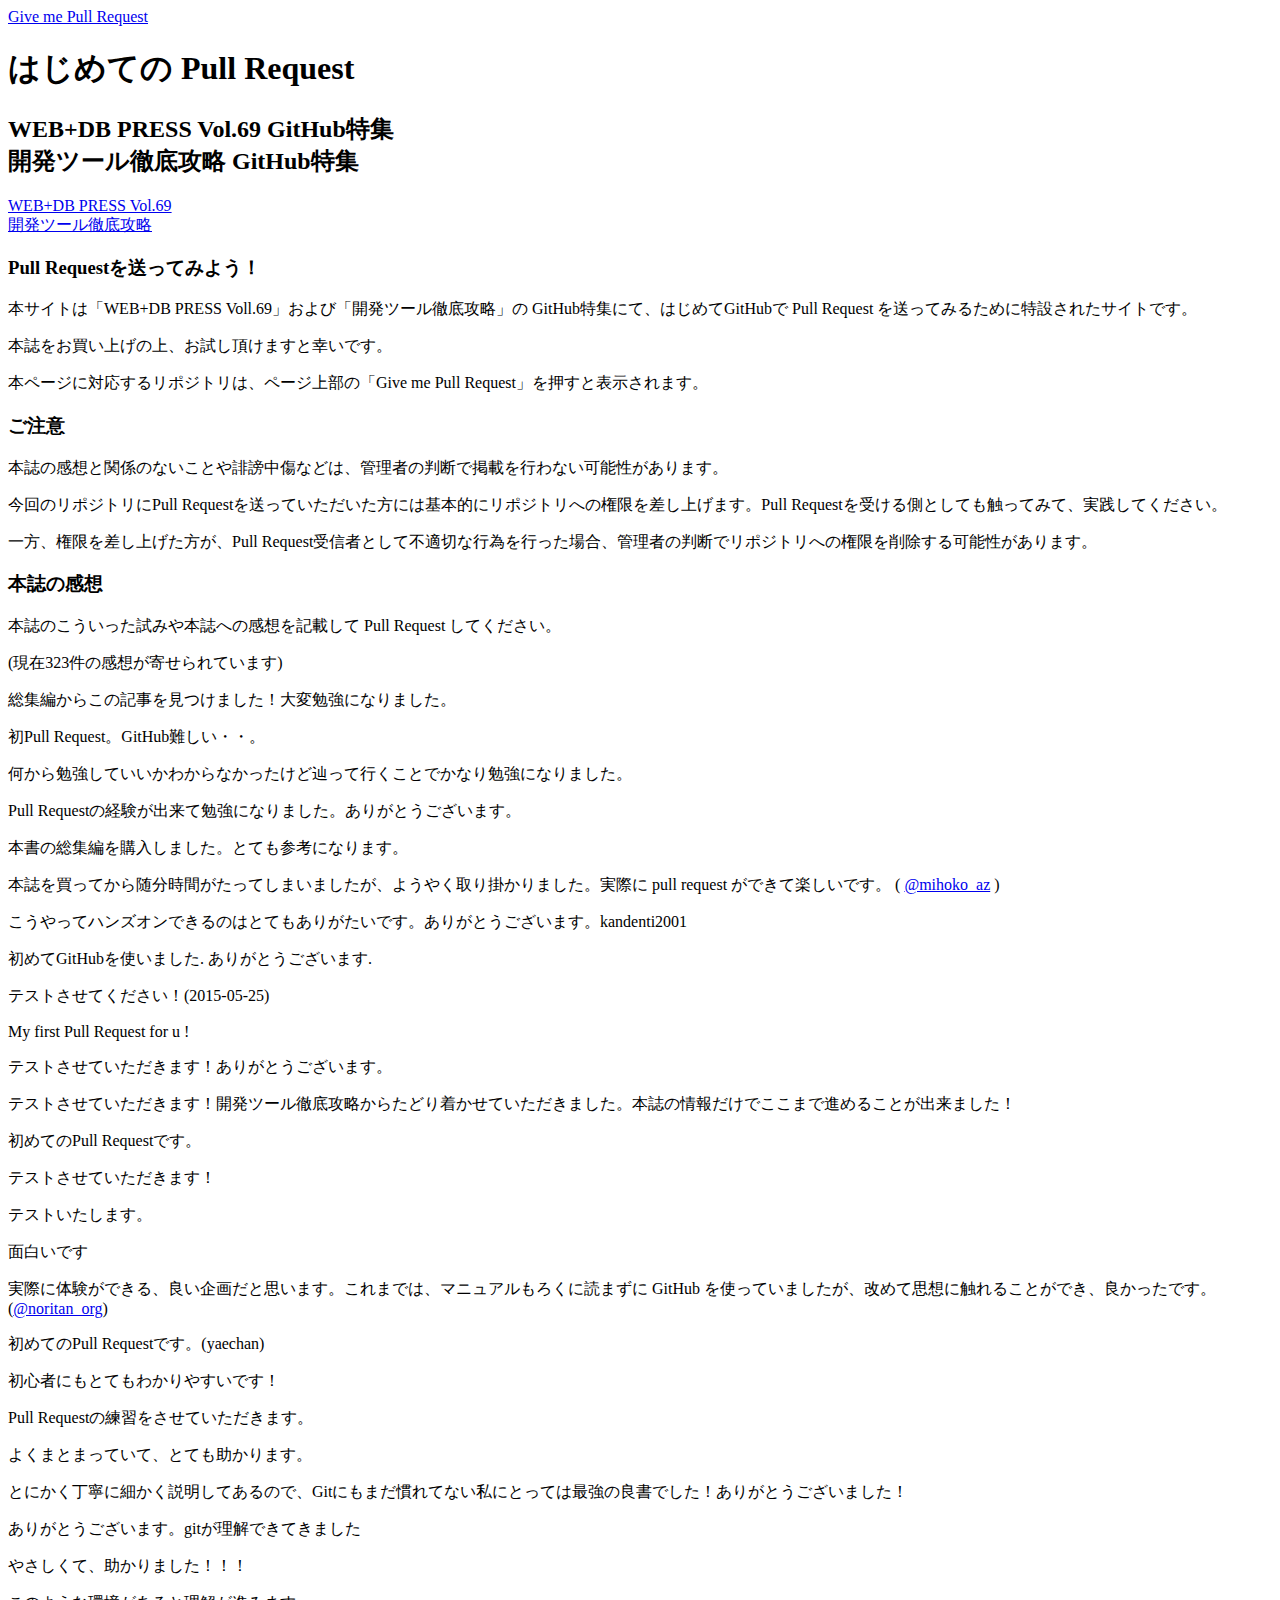
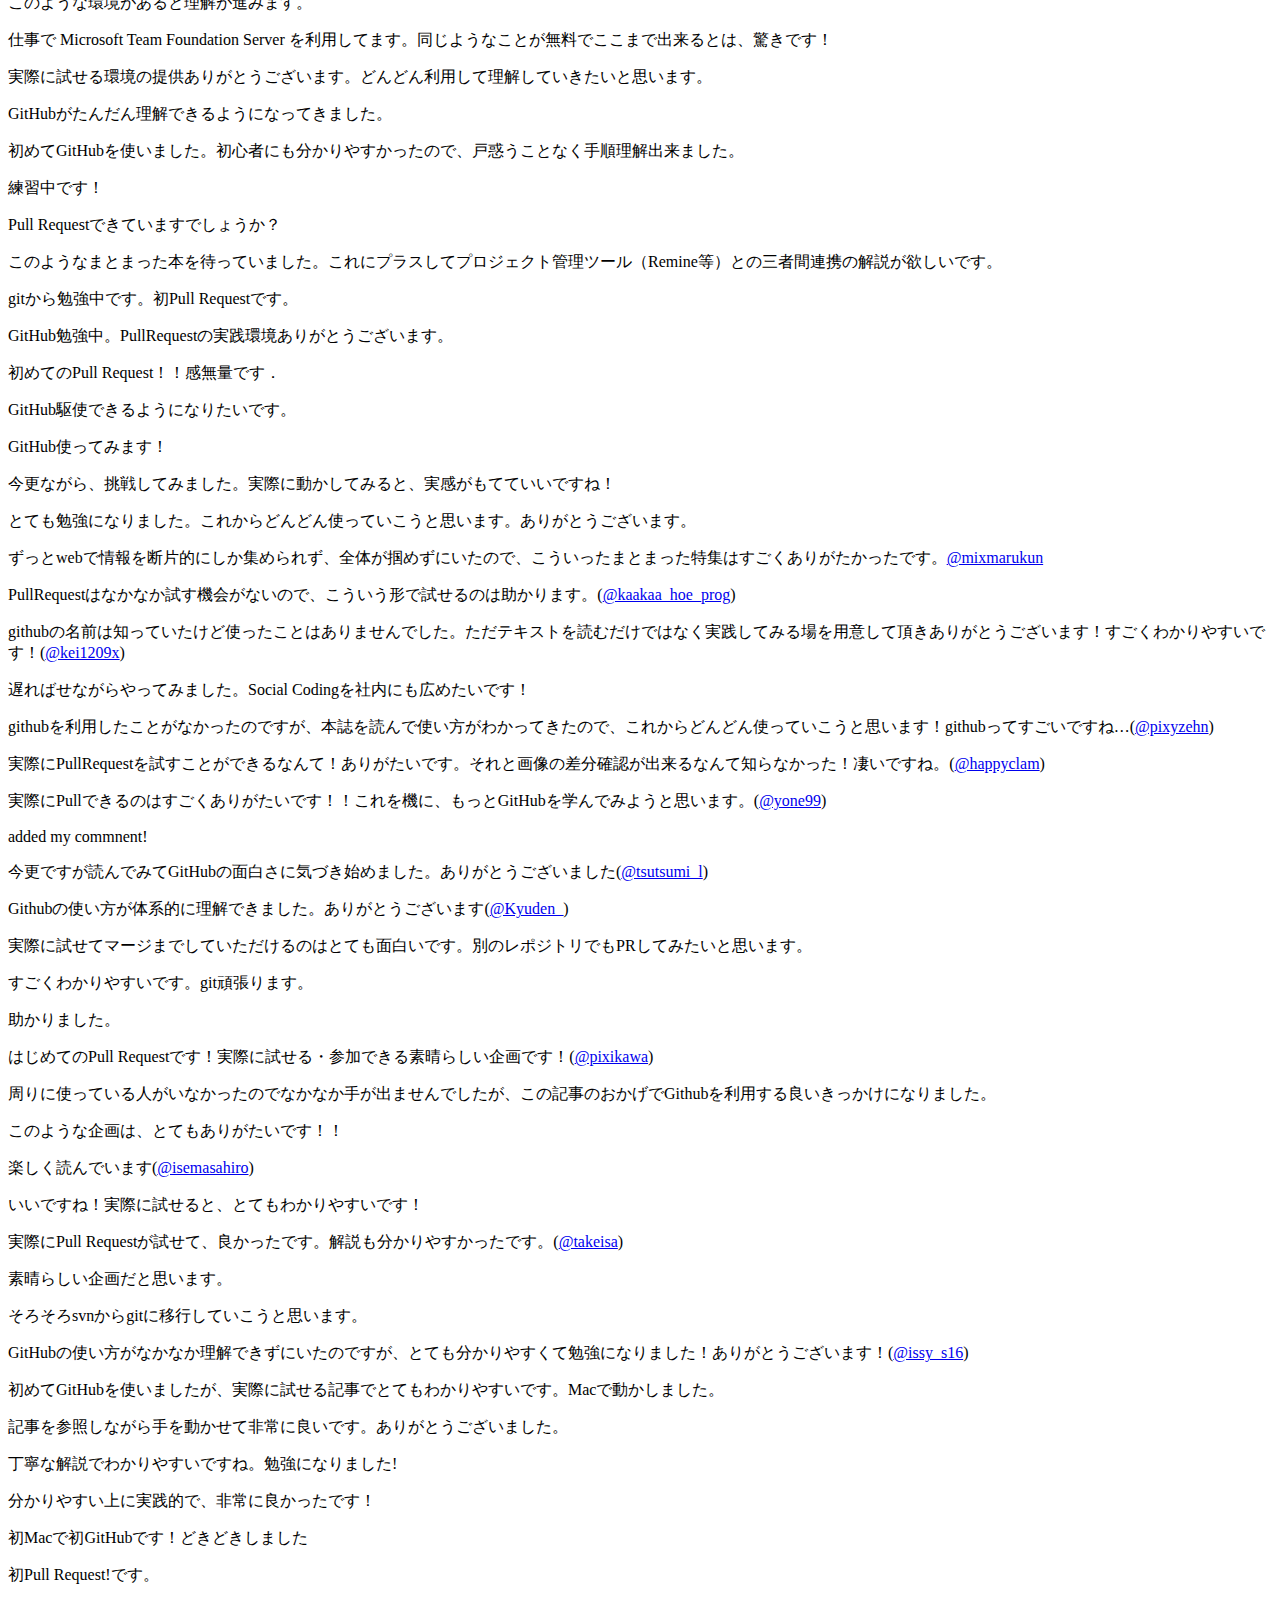
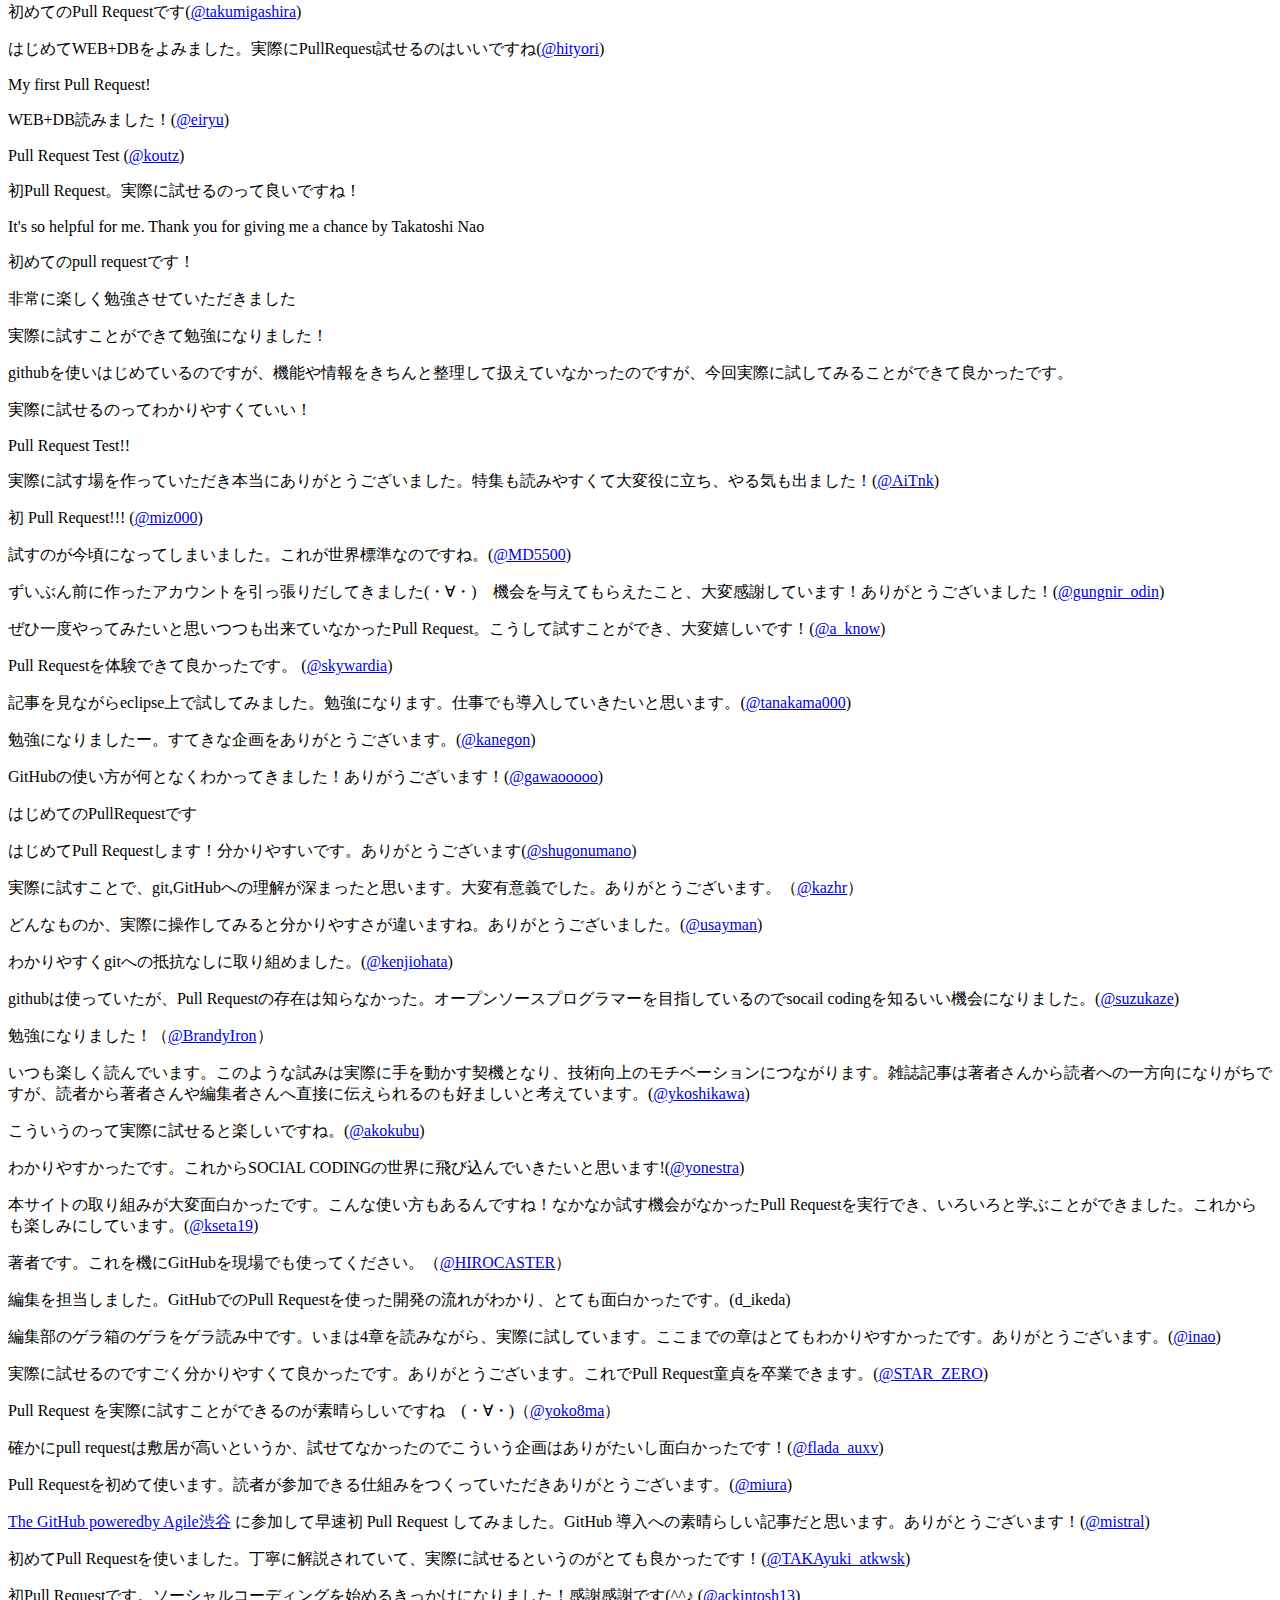
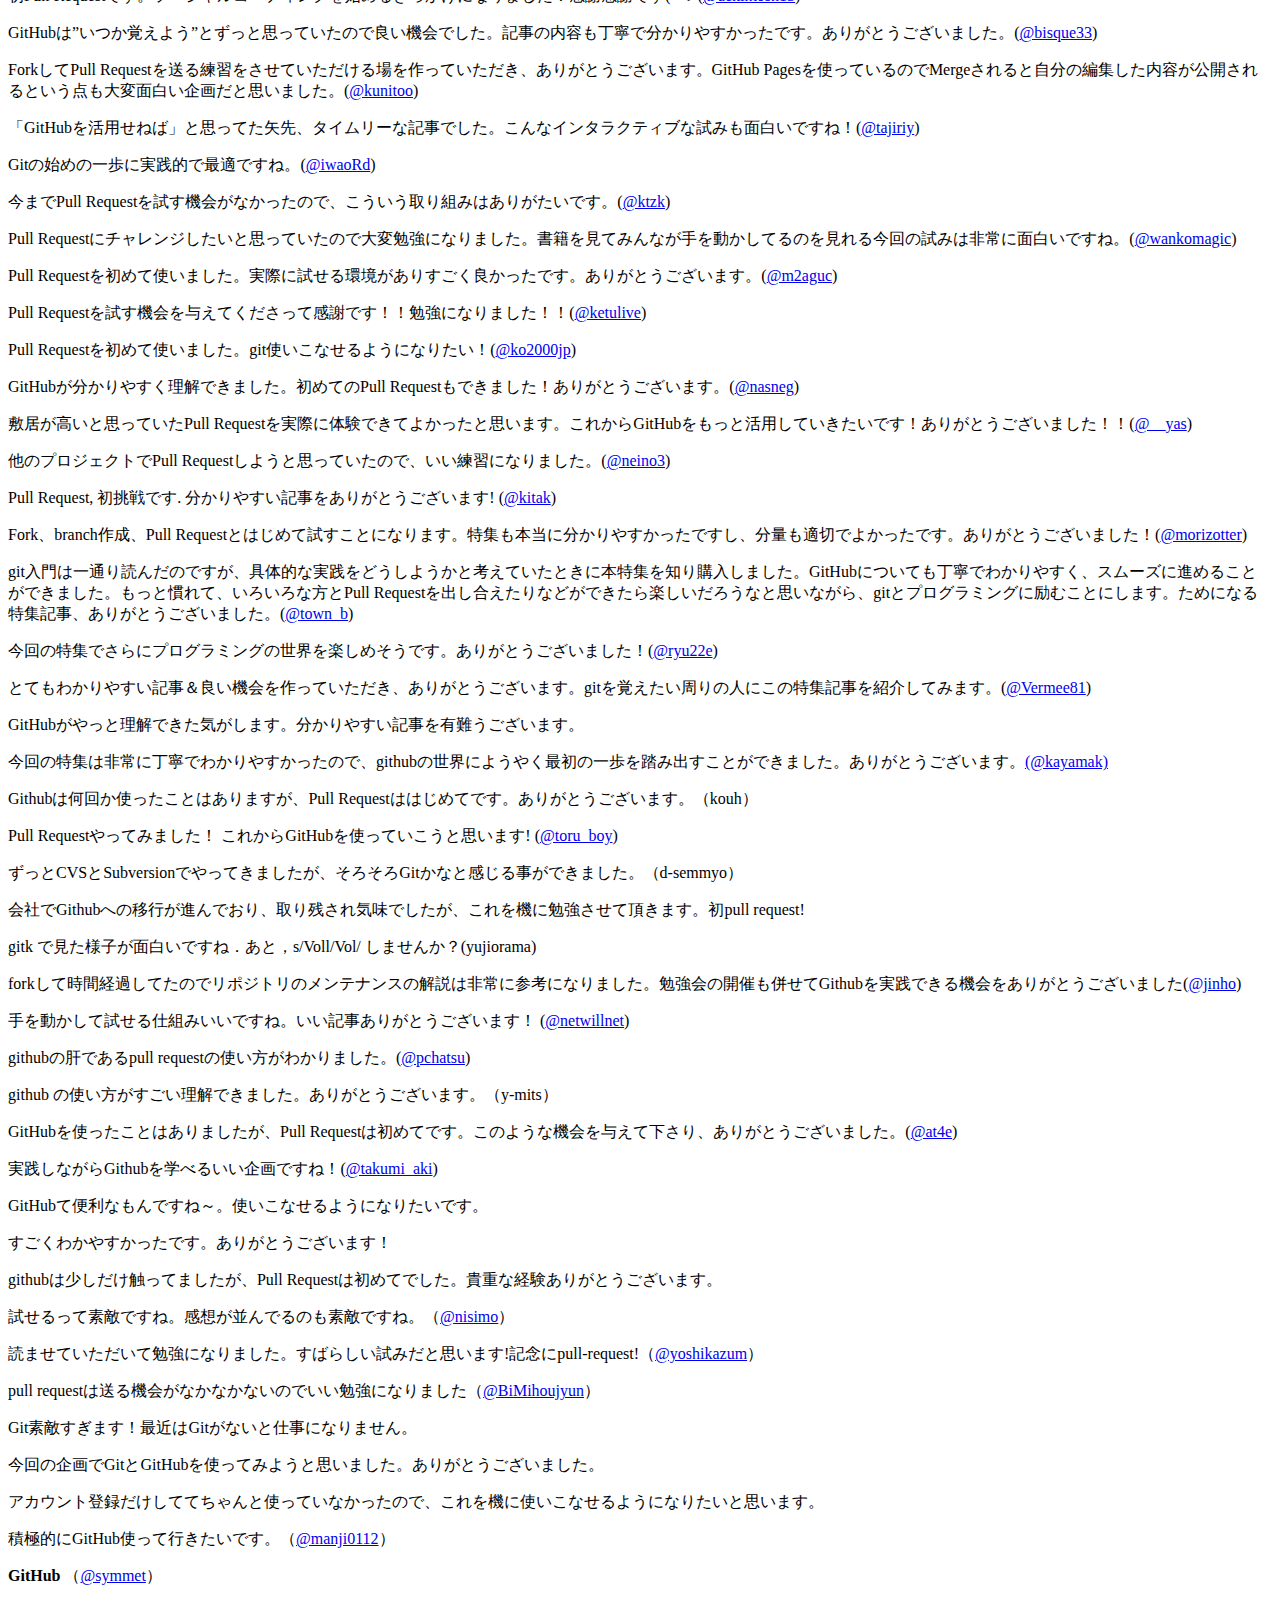
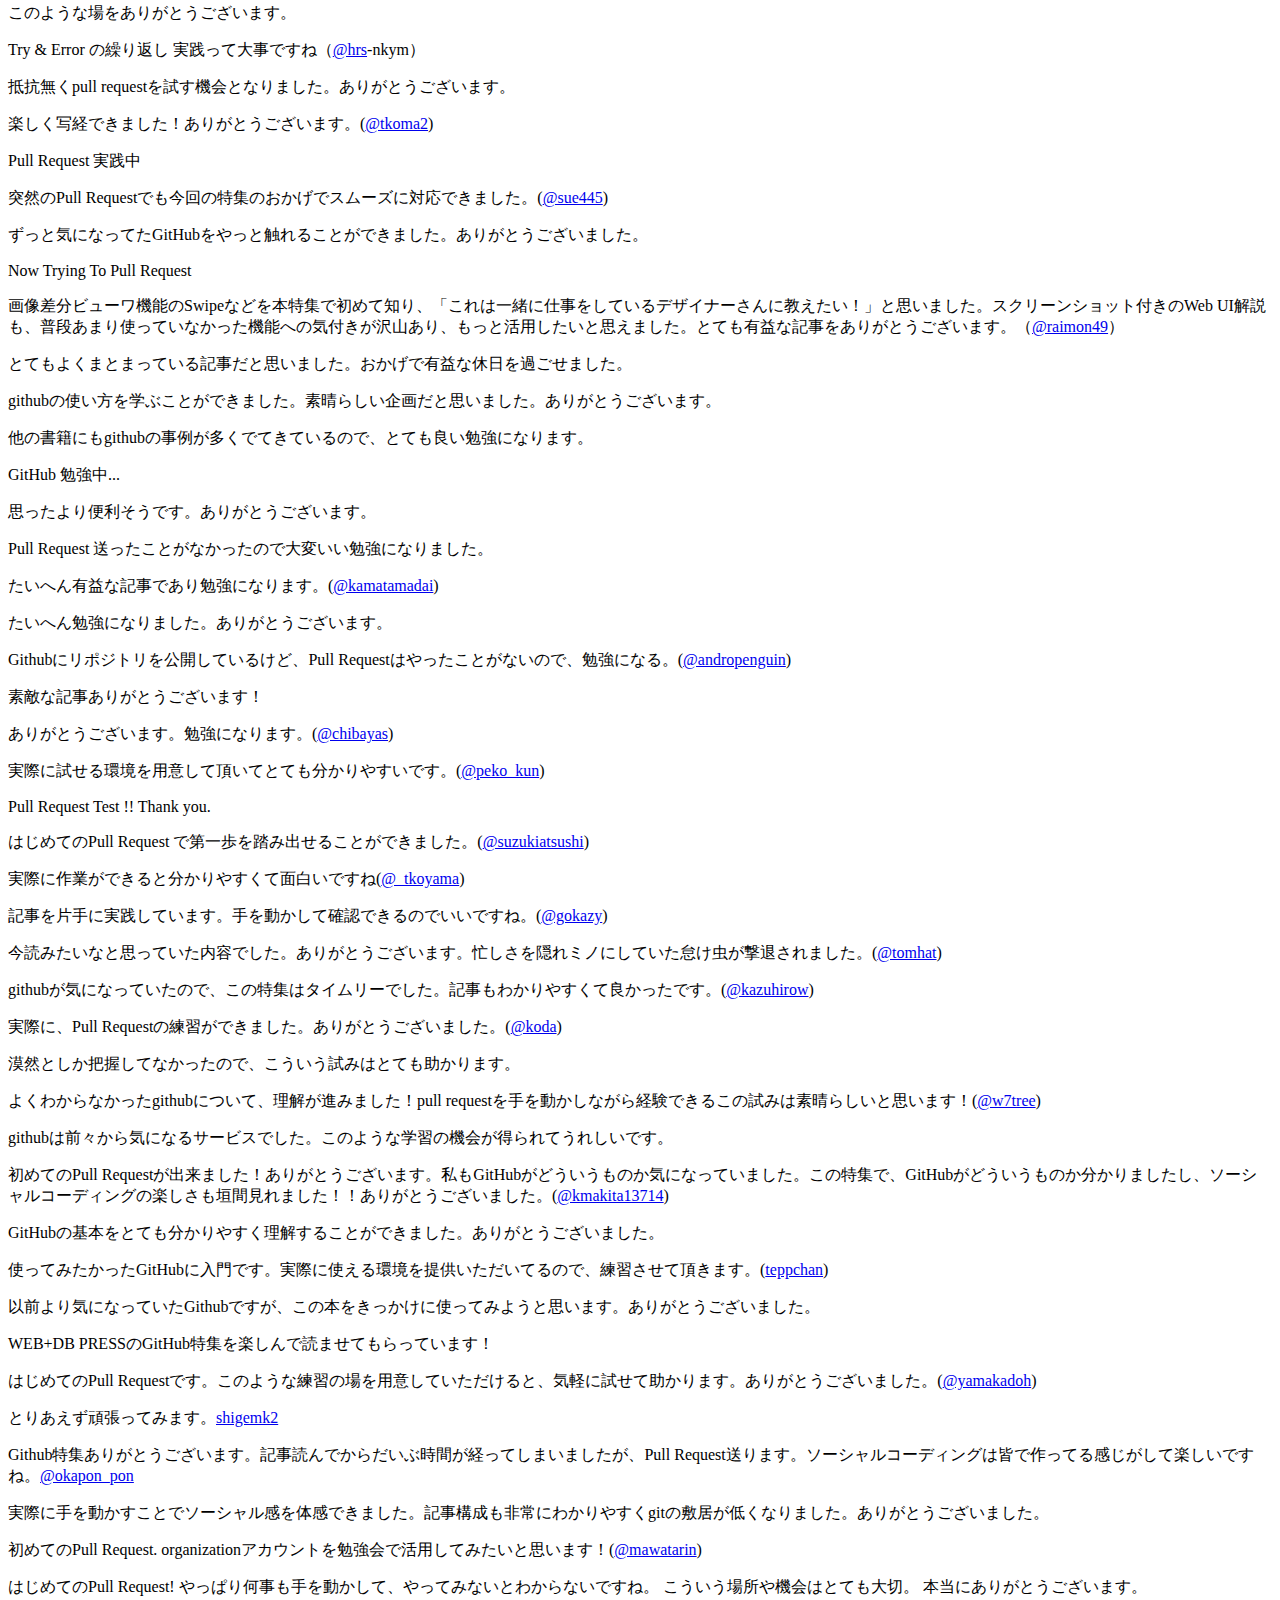
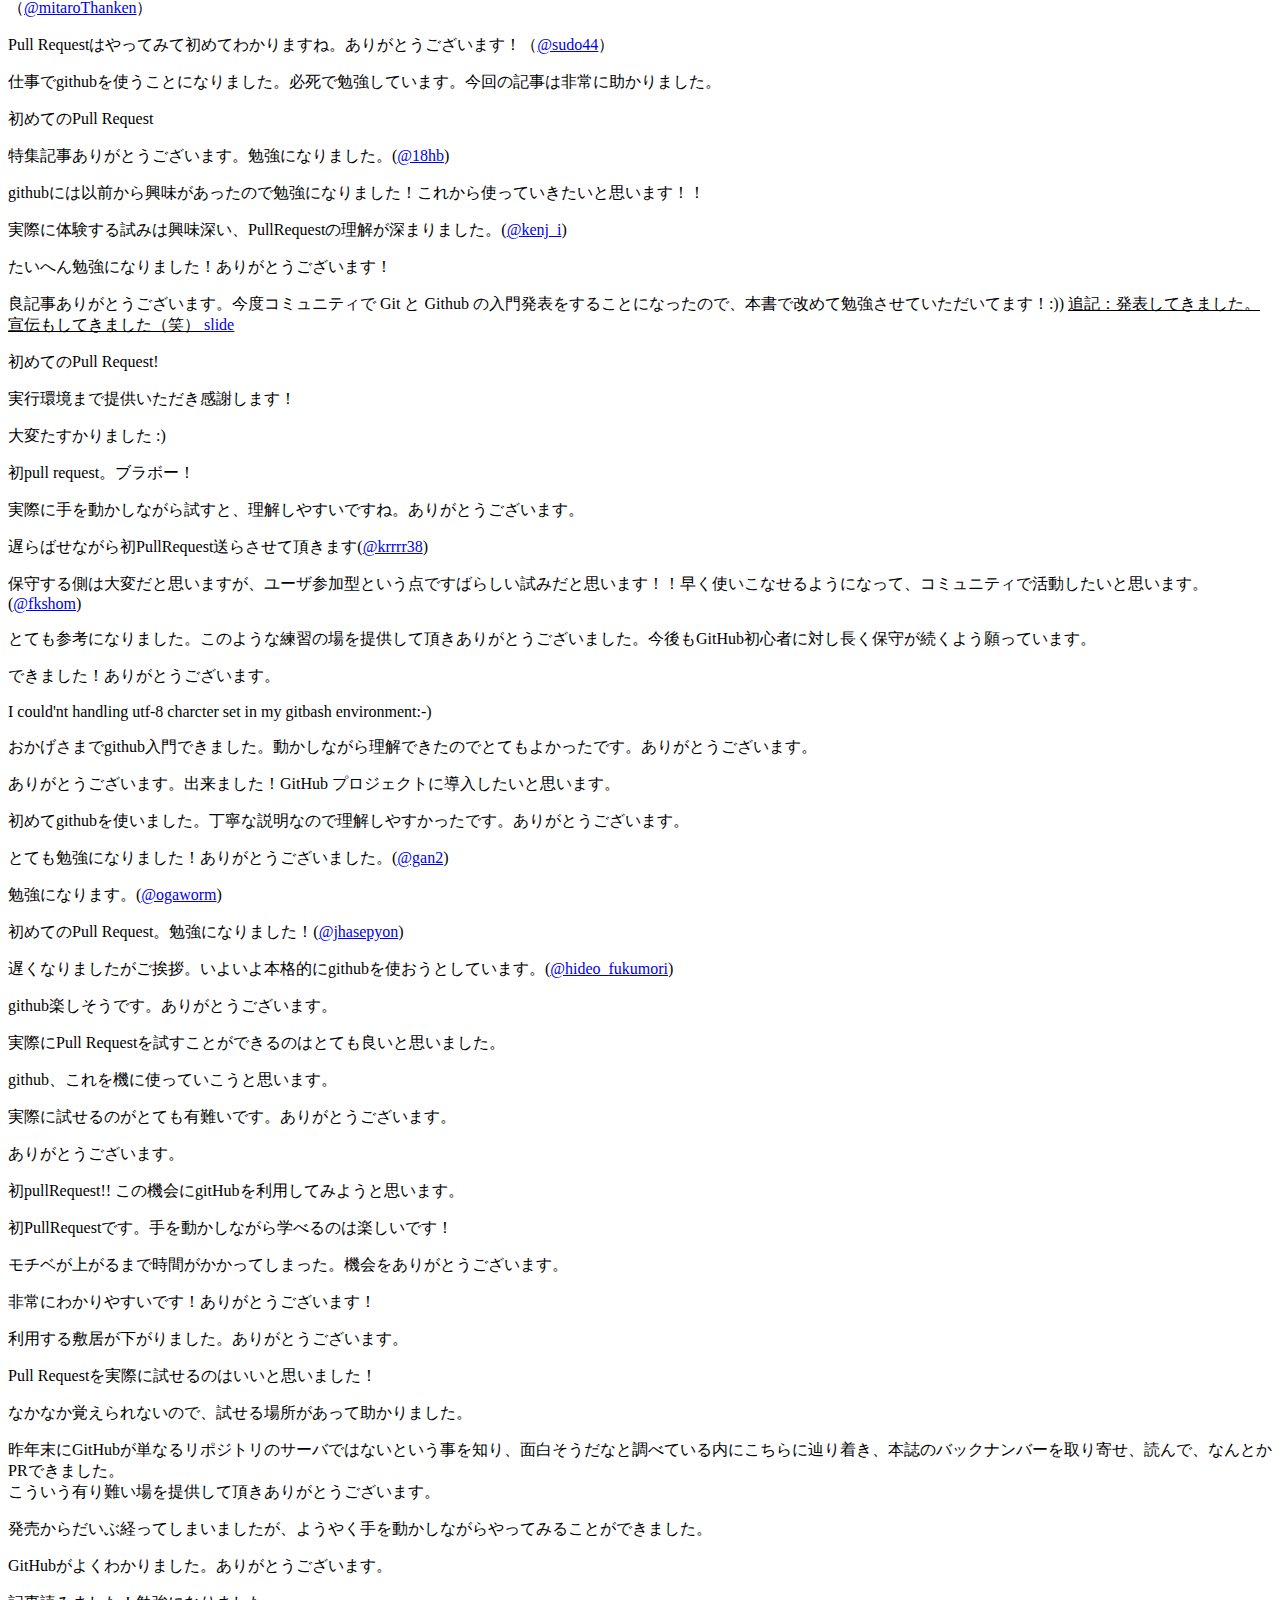
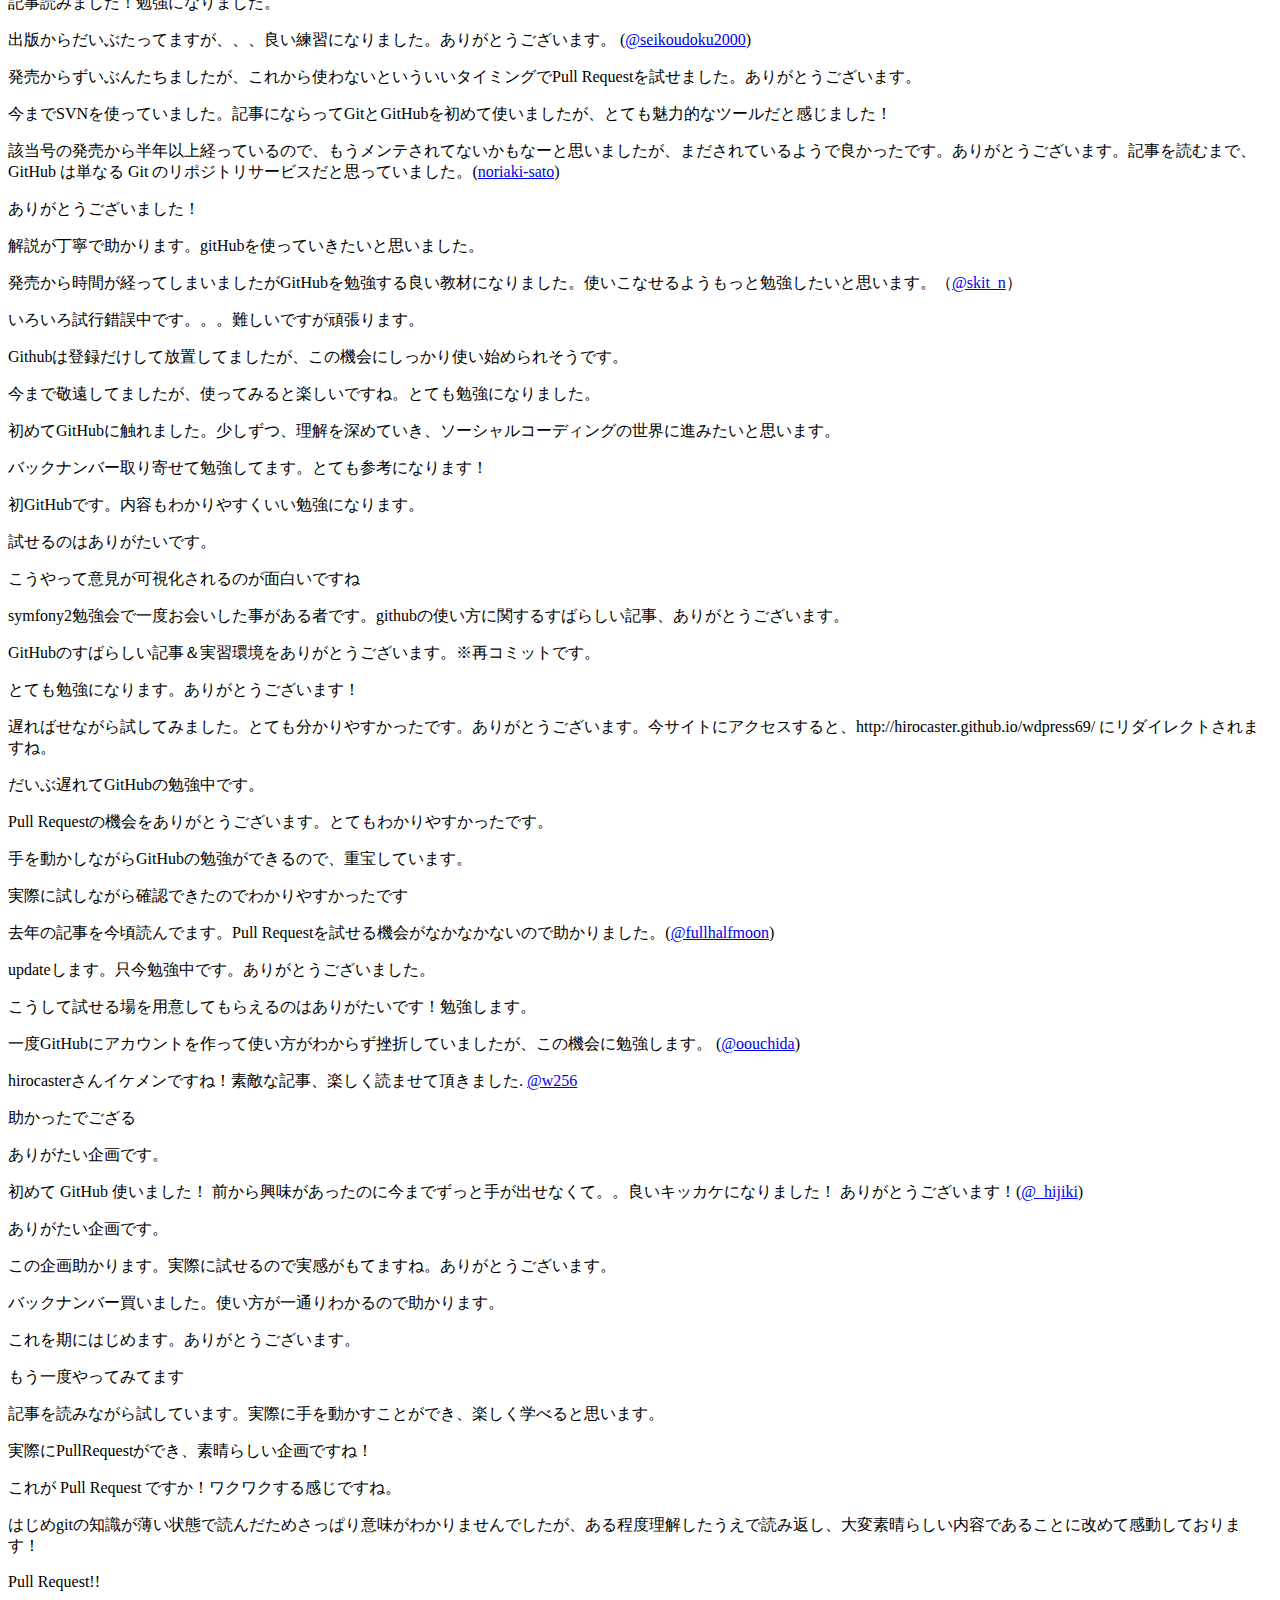
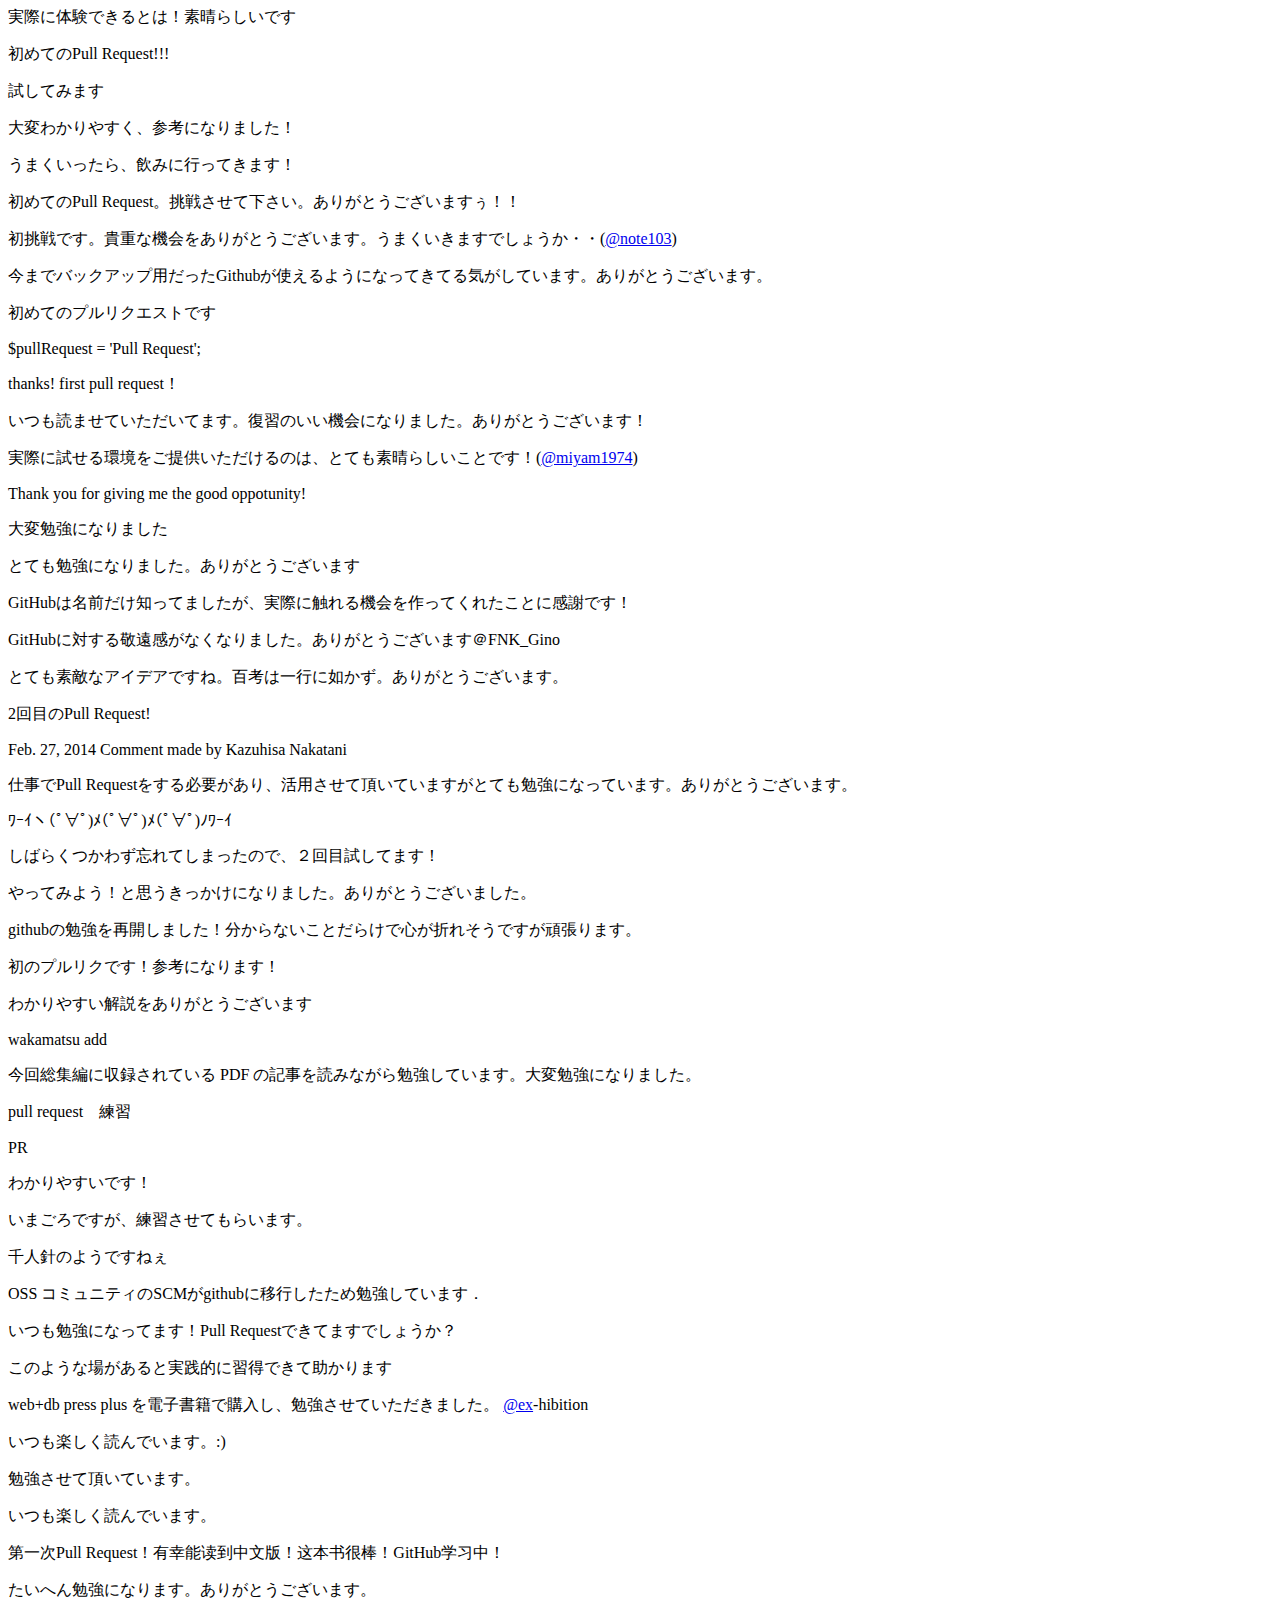
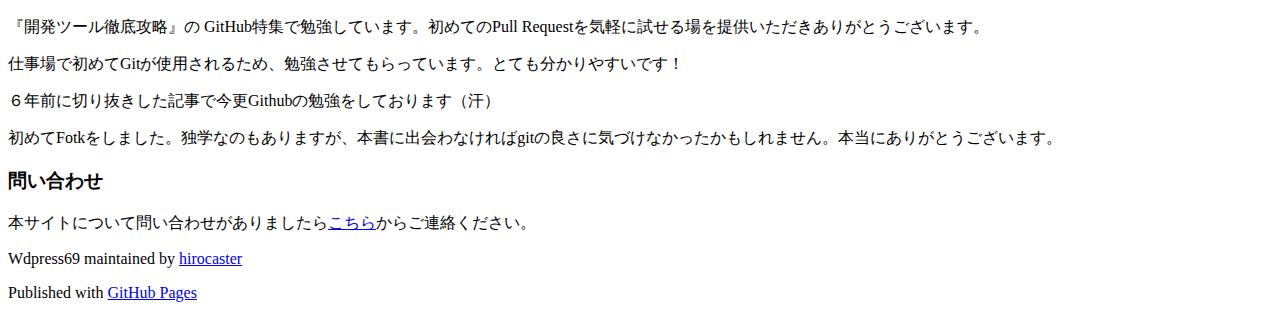
==== commit b40df6ed: "Fix mistake in my merge process" ====
--- a/index.html
+++ b/index.html
@@ -664,7 +664,7 @@
 
 <p class="impression">ﾜｰｲヽ(ﾟ∀ﾟ)ﾒ(ﾟ∀ﾟ)ﾒ(ﾟ∀ﾟ)ﾉﾜｰｲ</p>
 
-+<p class="impression">しばらくつかわず忘れてしまったので、２回目試してます！</p>
+<p class="impression">しばらくつかわず忘れてしまったので、２回目試してます！</p>
 
 <p class="impression">やってみよう！と思うきっかけになりました。ありがとうございました。</p>
 
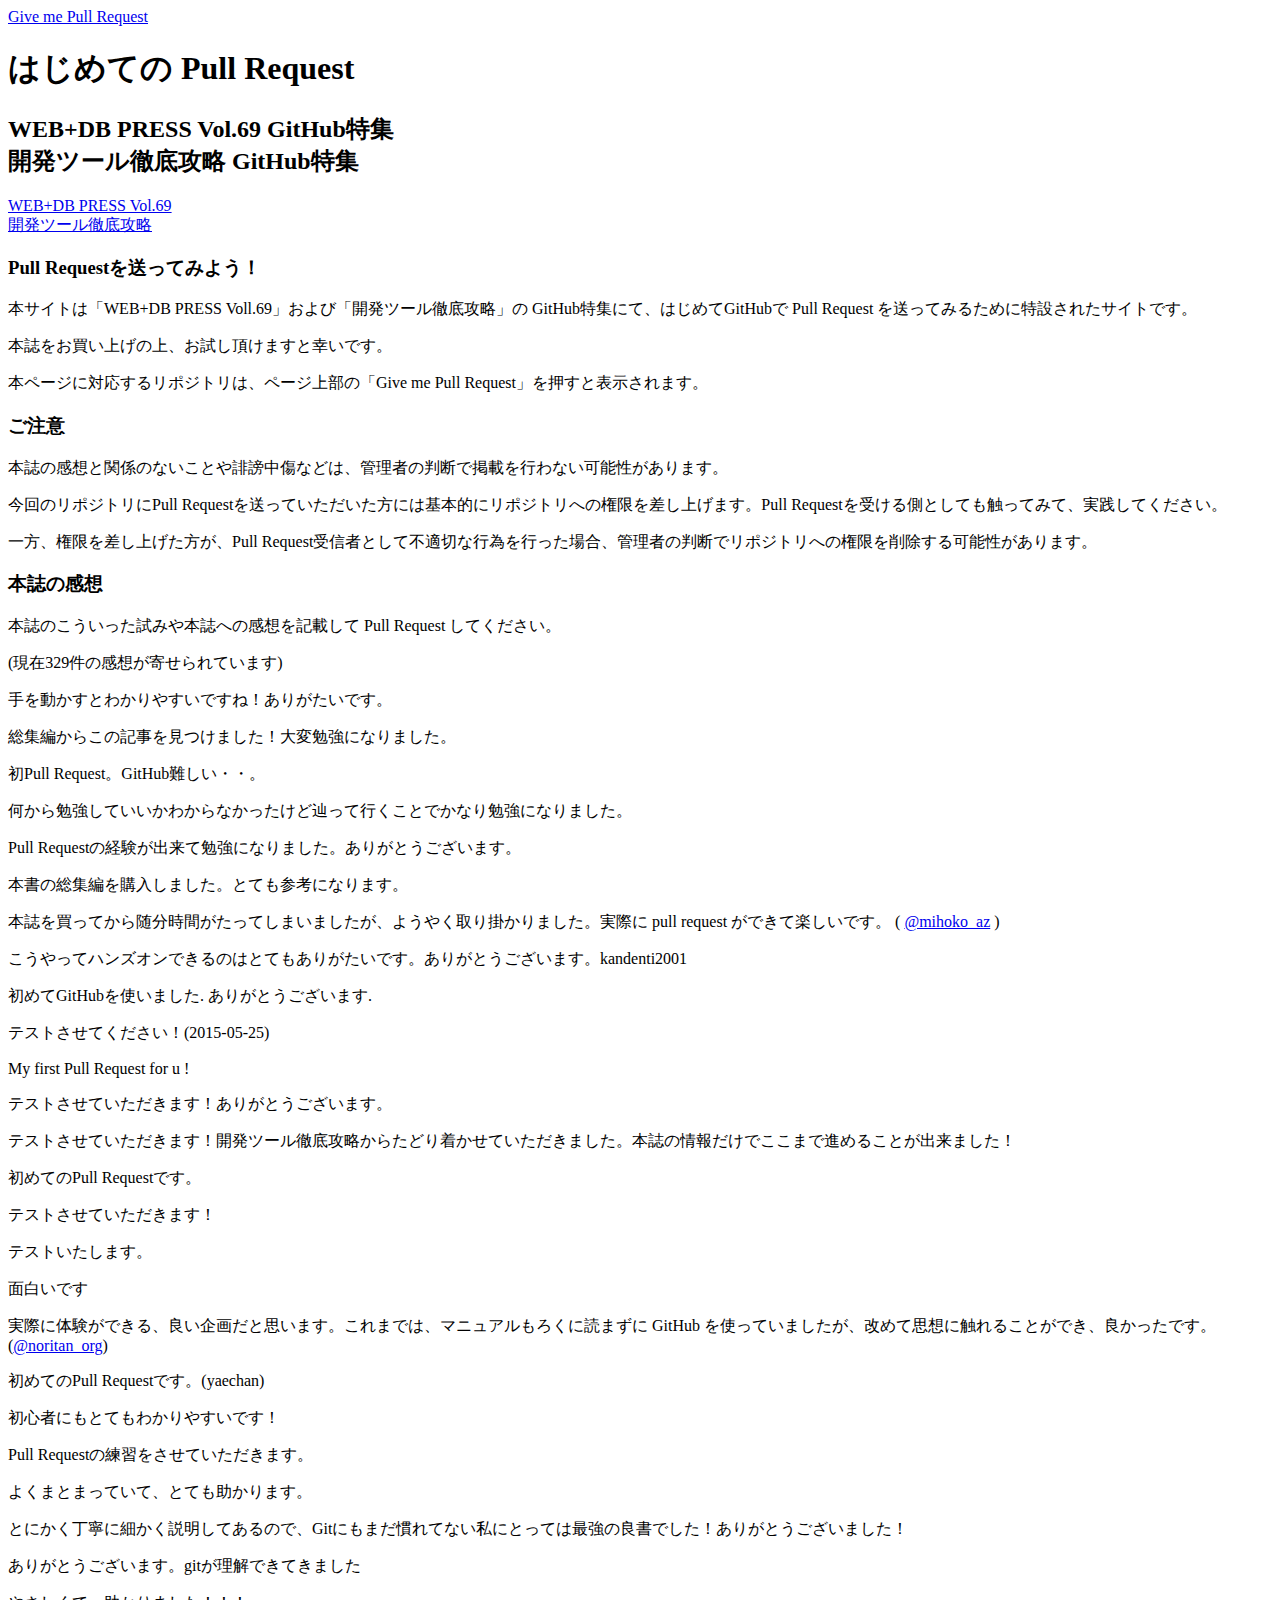
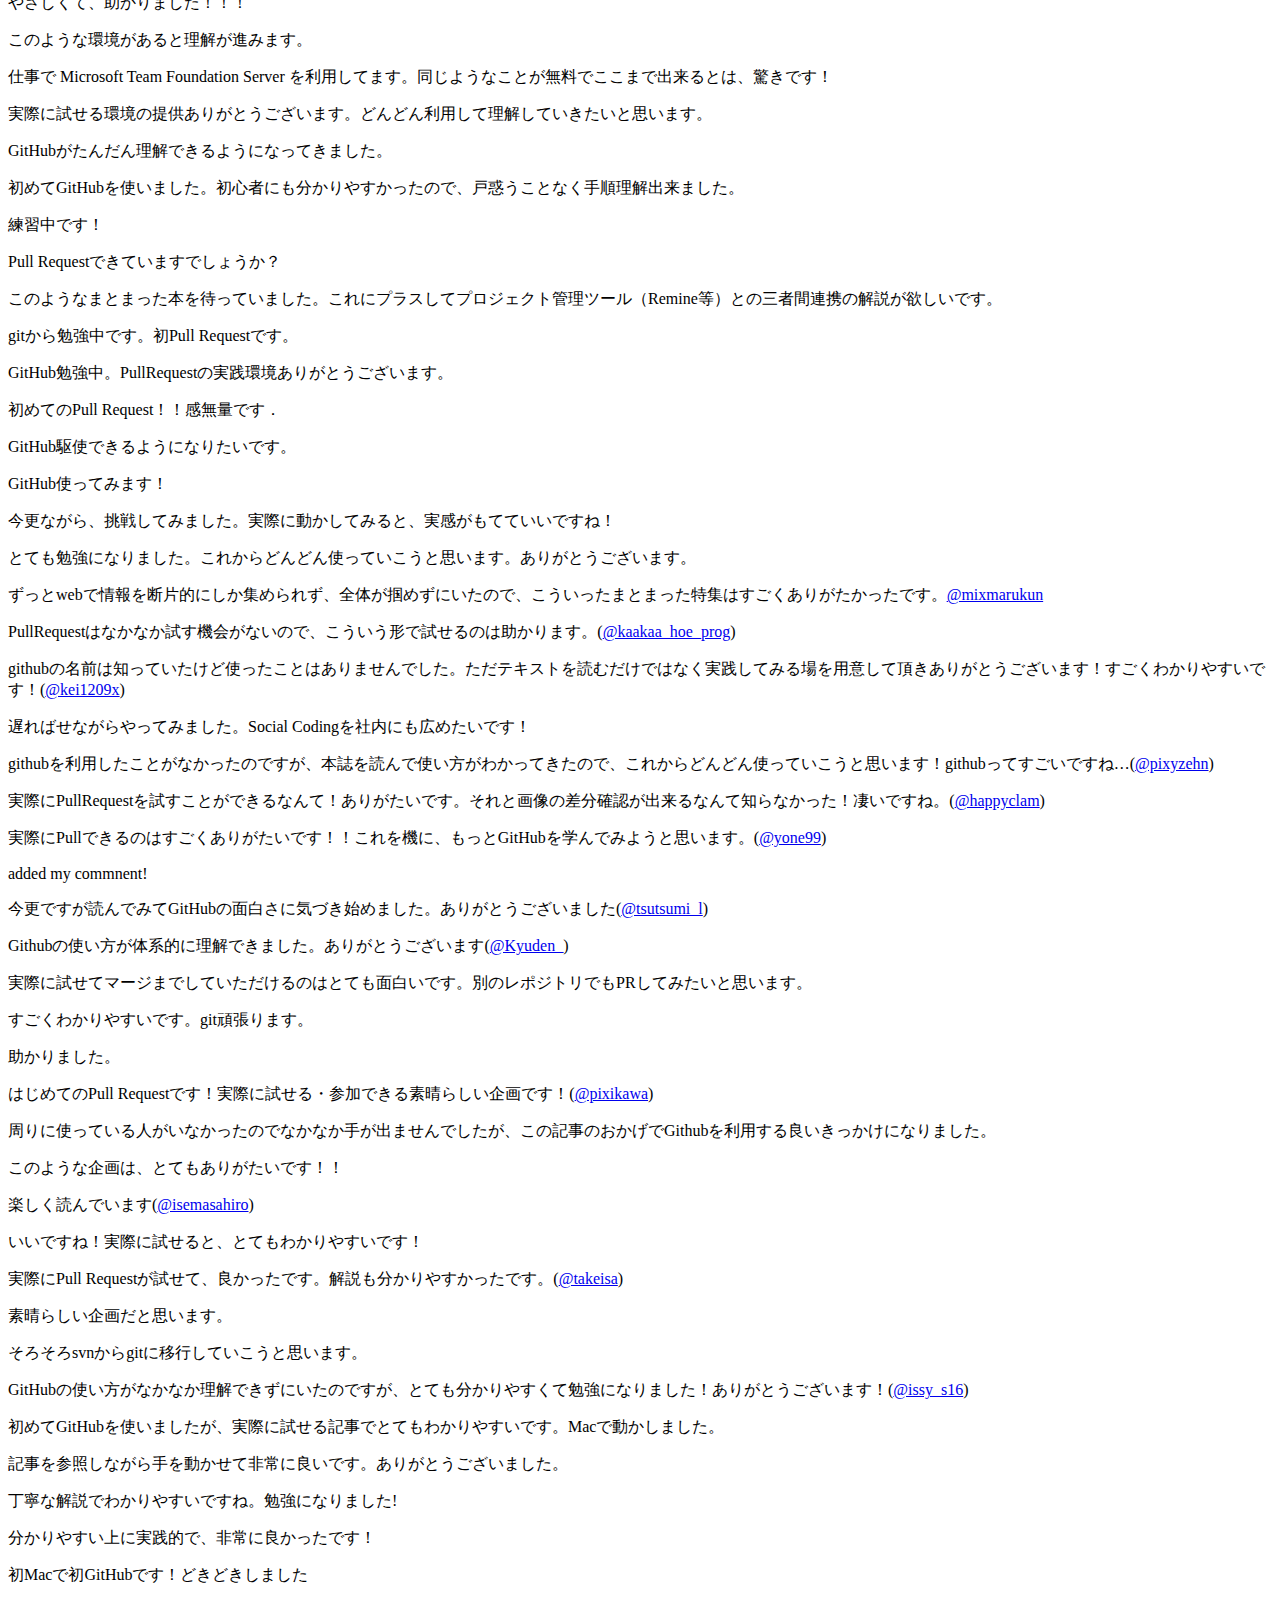
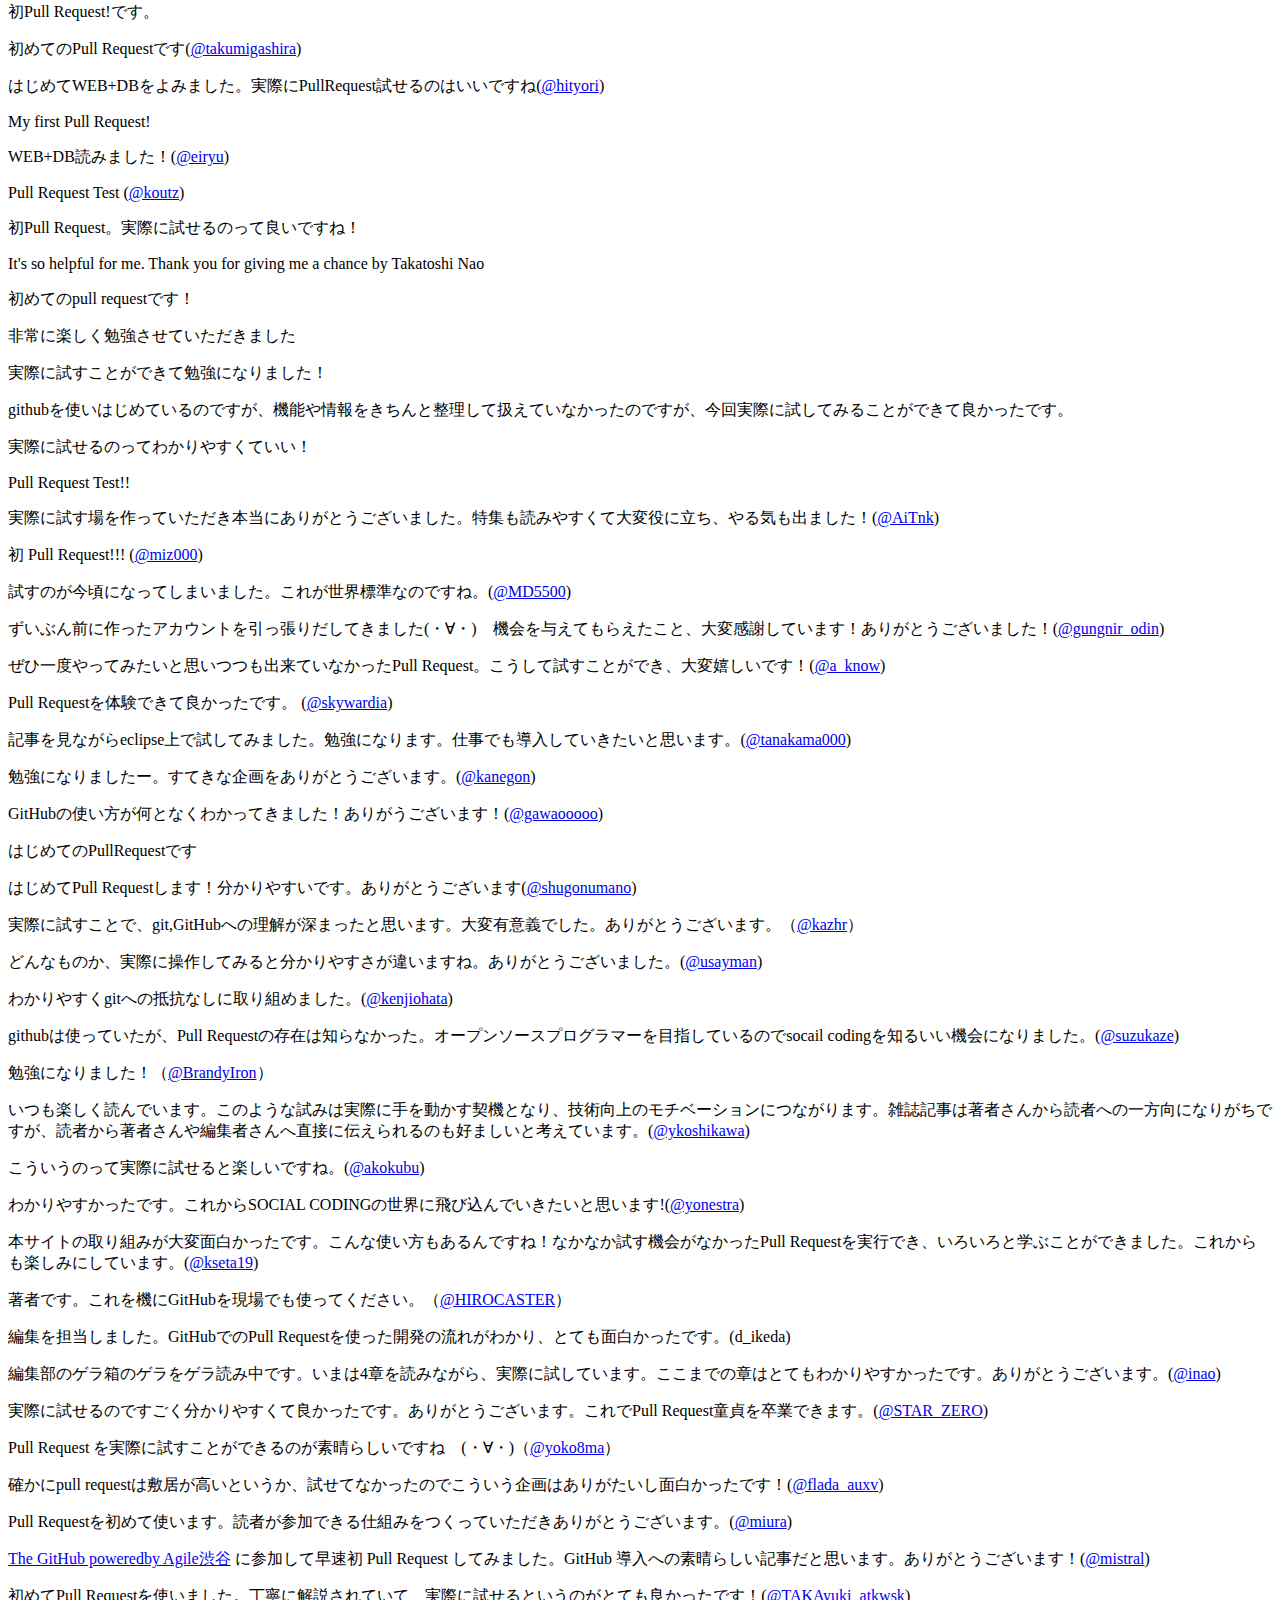
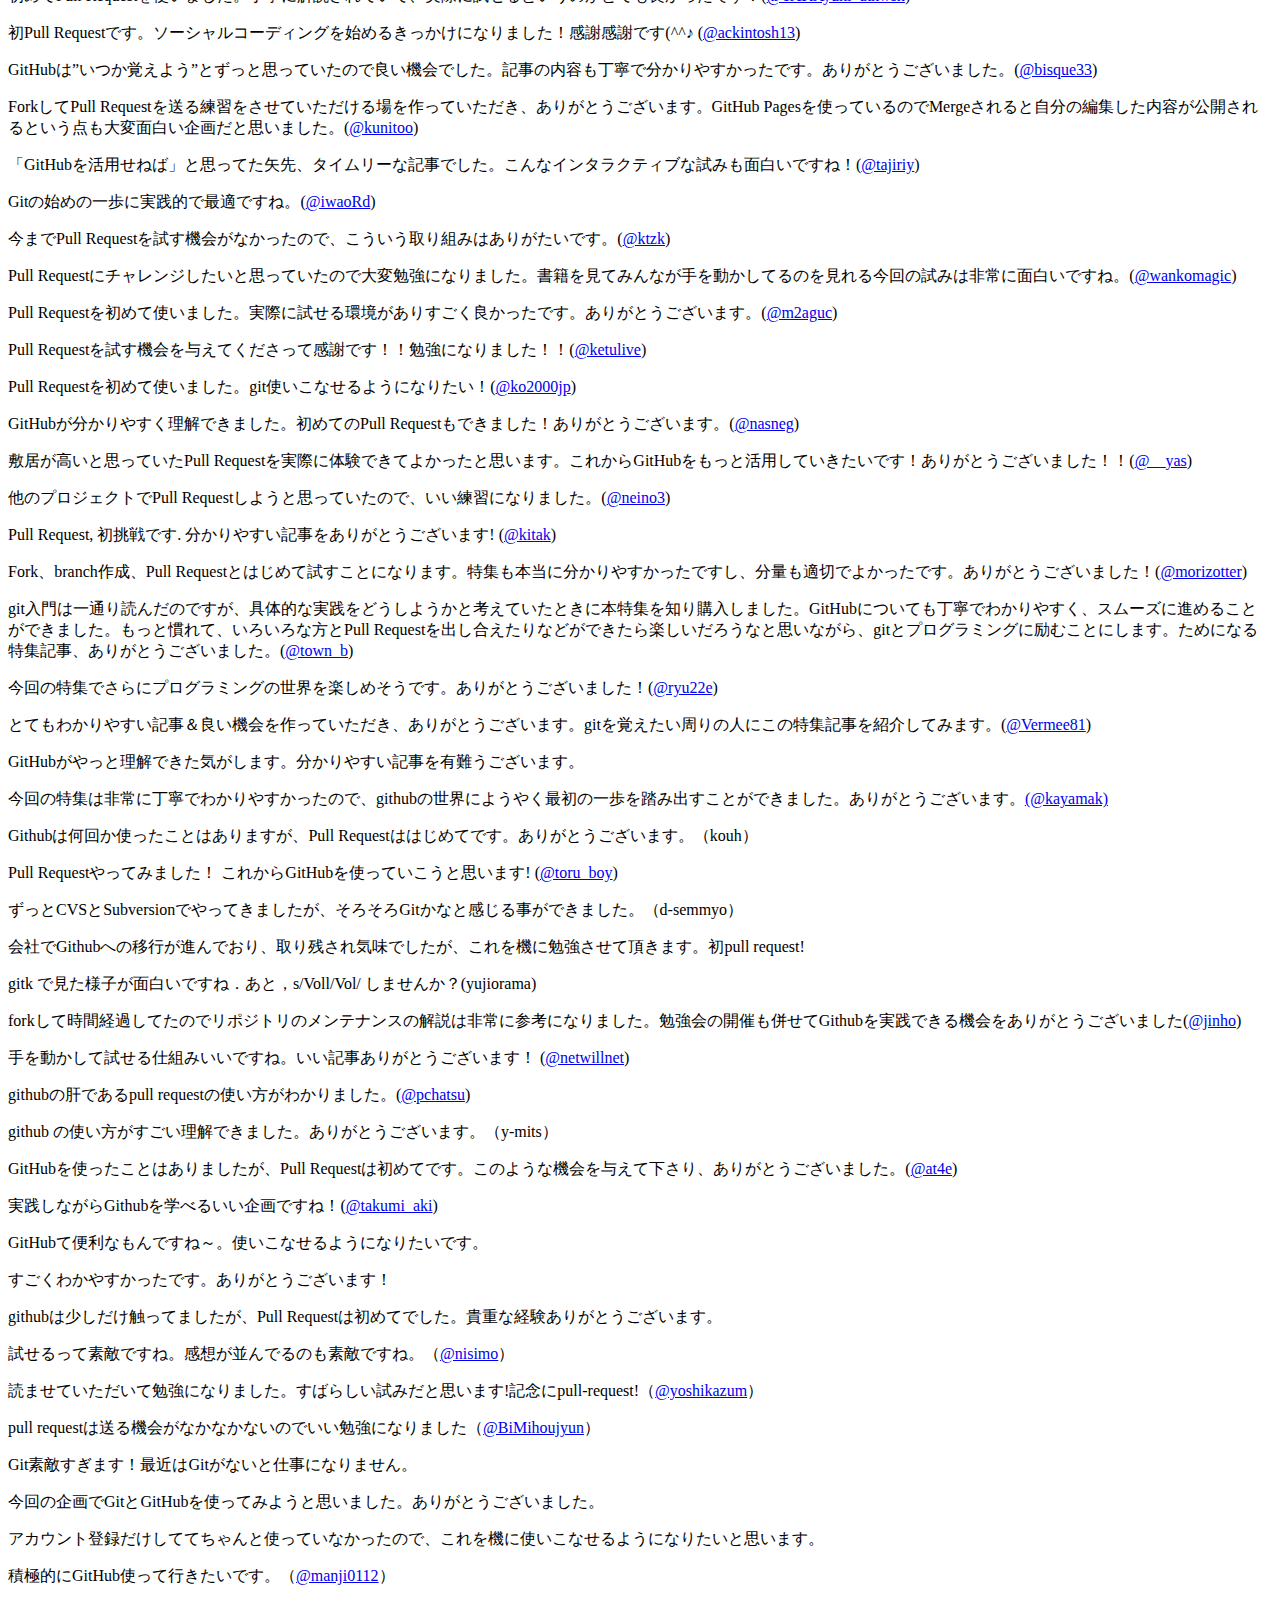
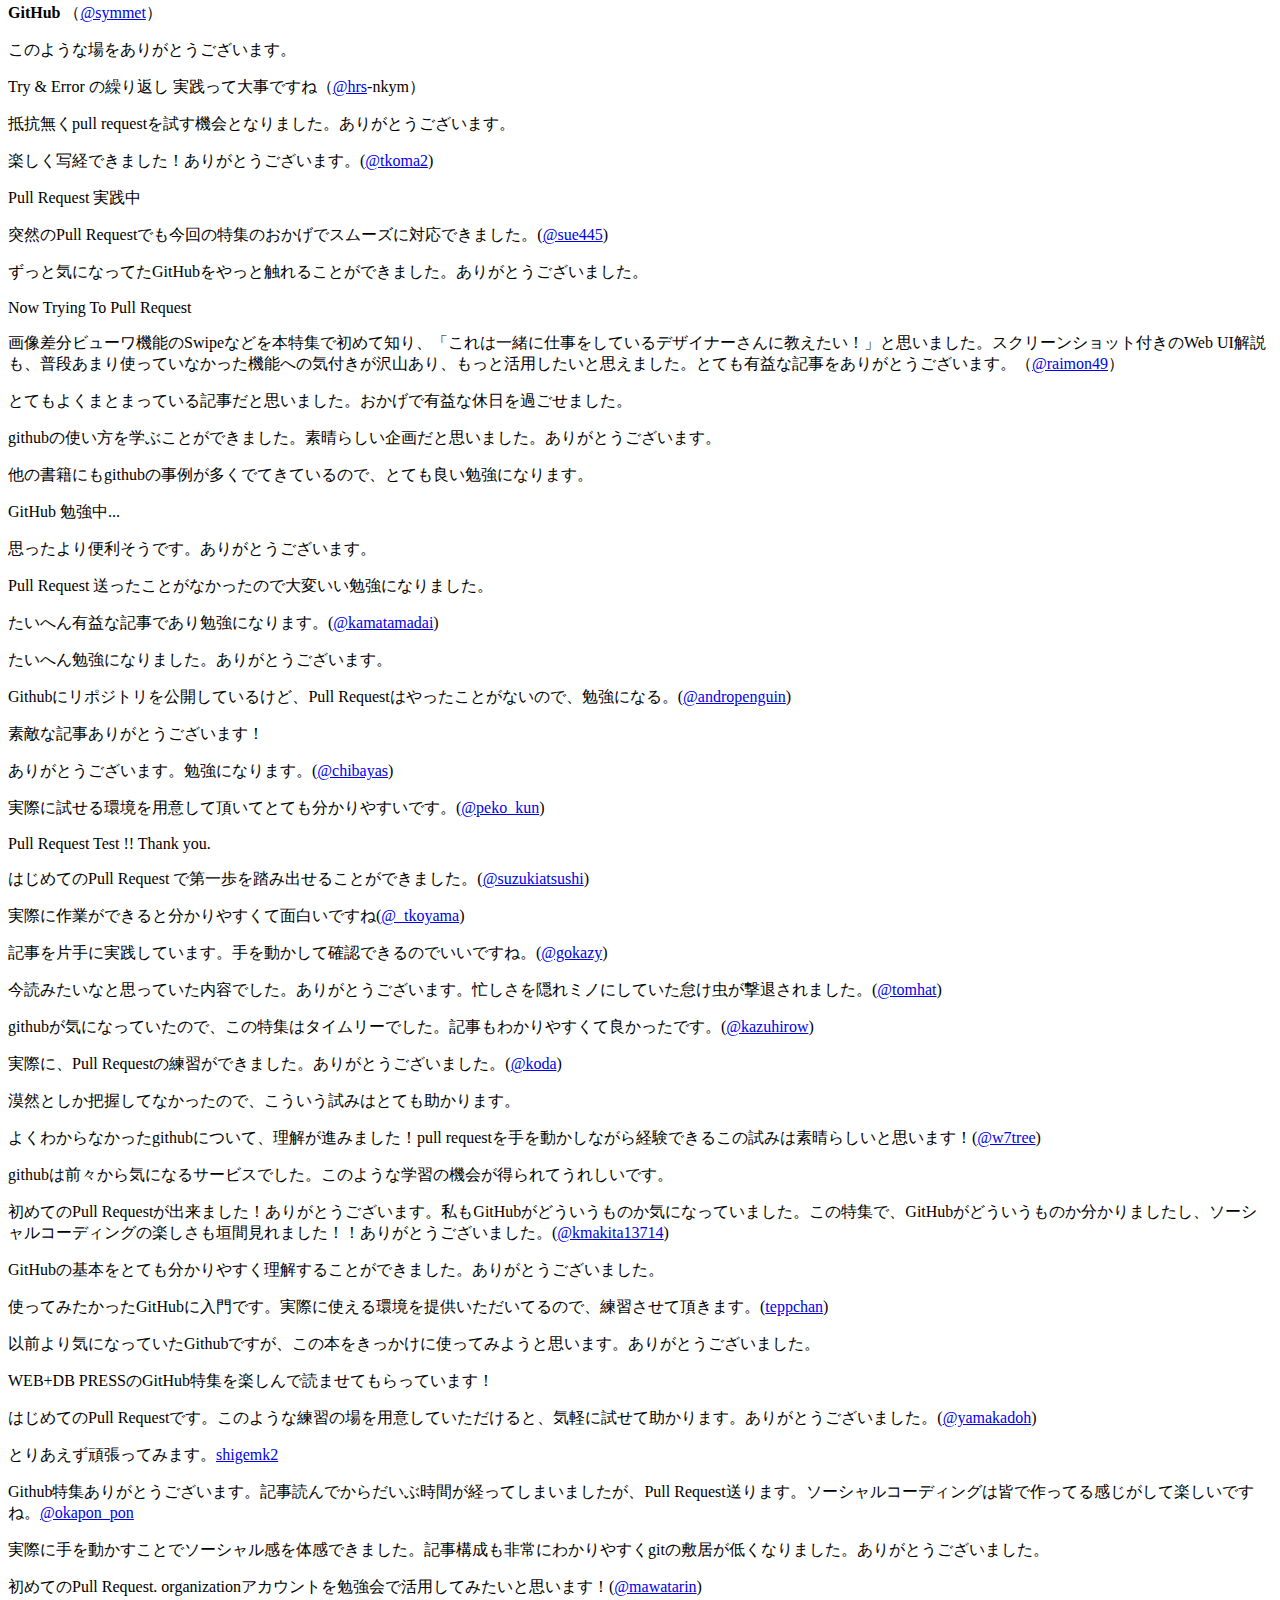
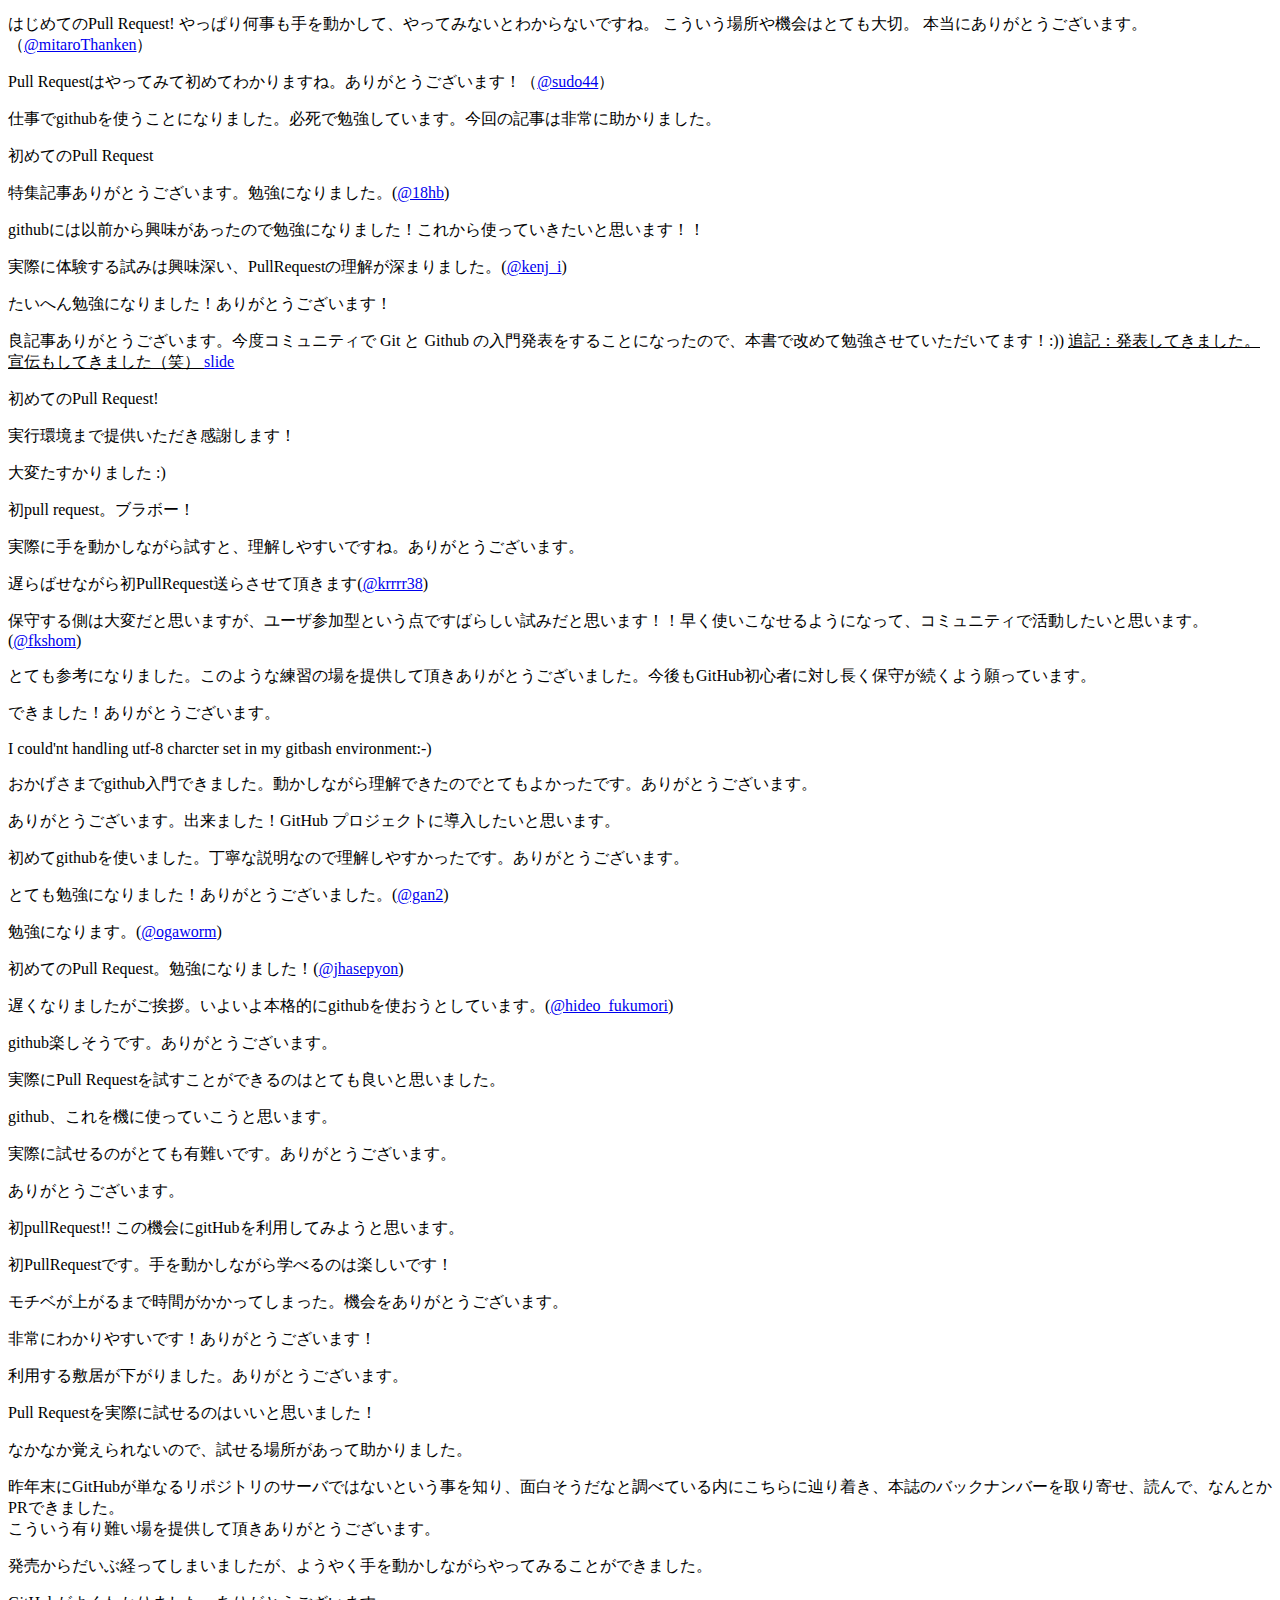
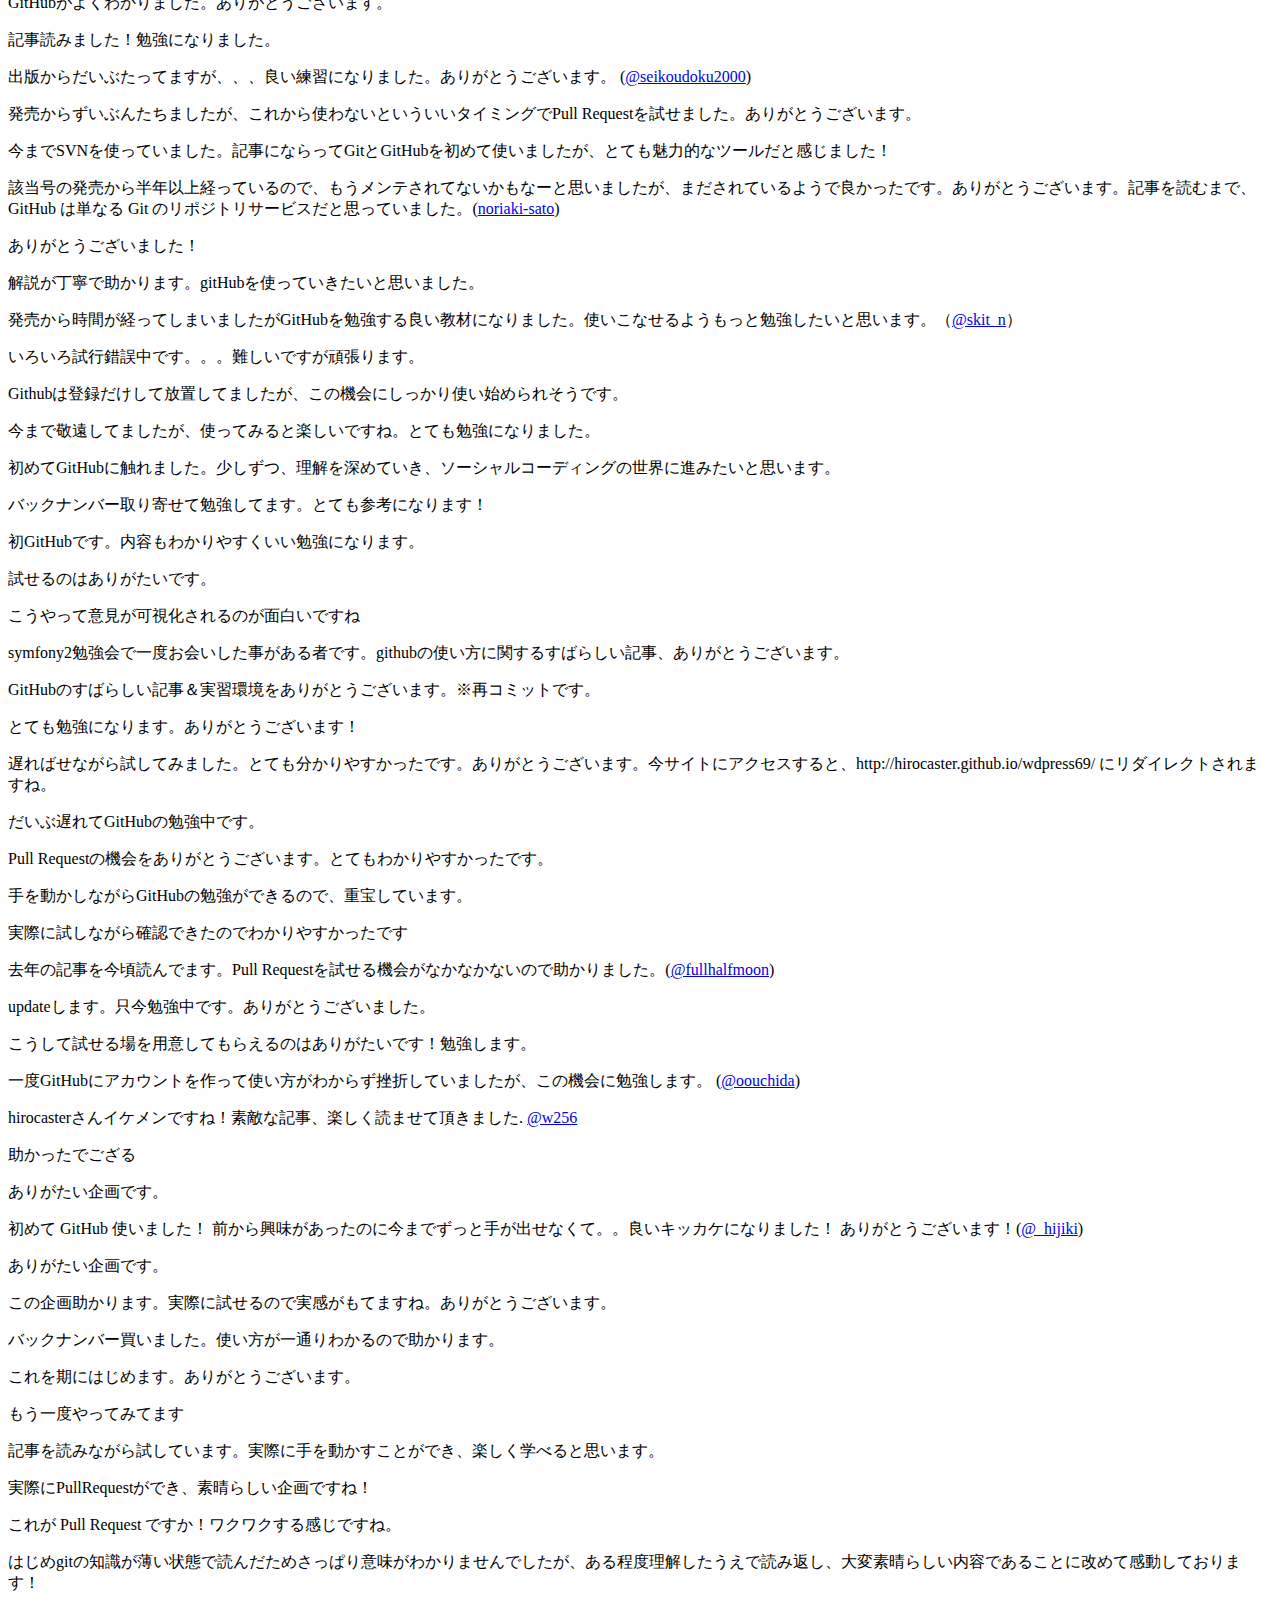
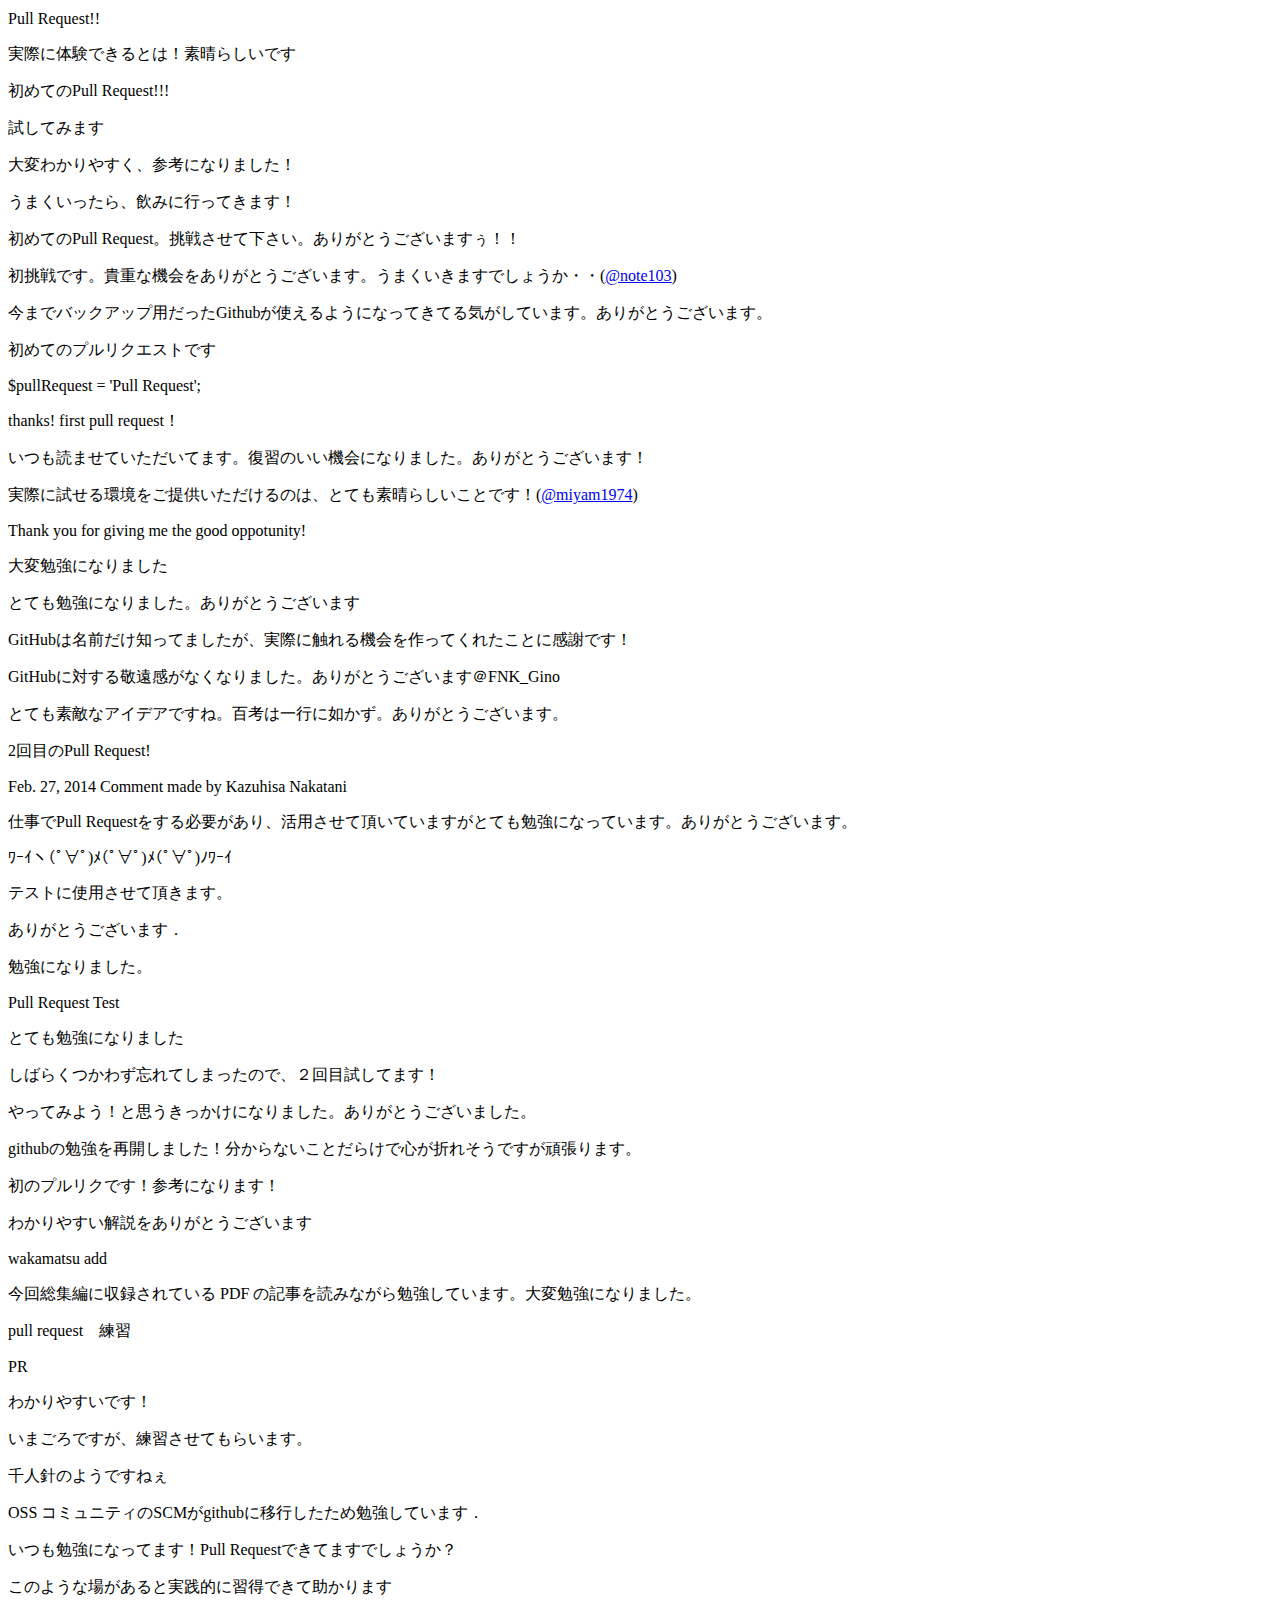
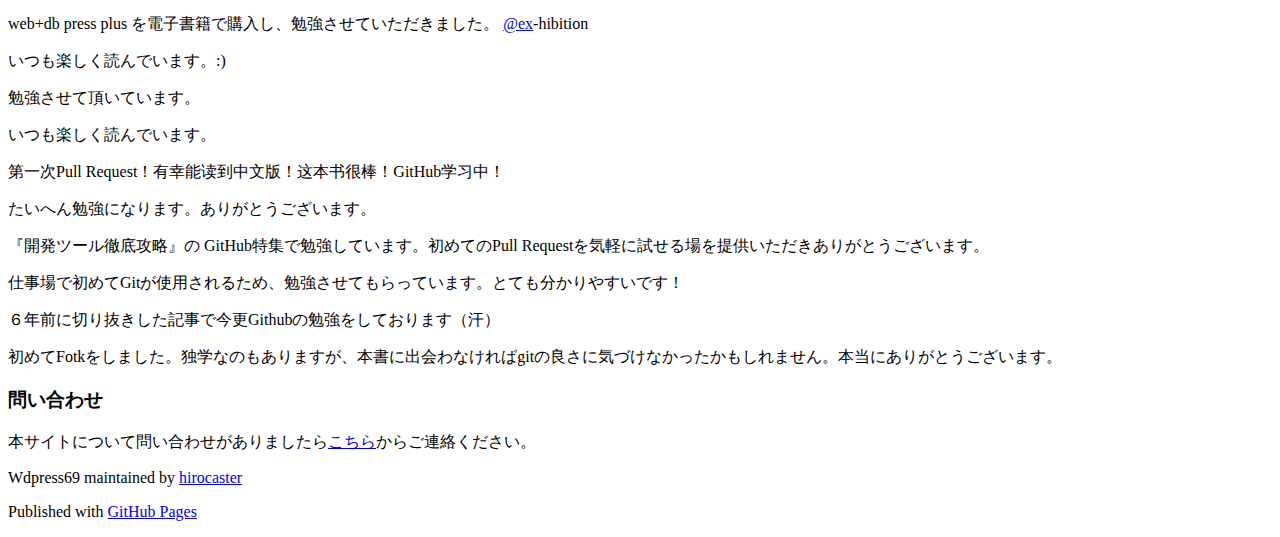
==== commit c199dd2f: "Merge branch 'work' of https://github.com/naoto02/wdpress69 into naoto02-work" ====
--- a/index.html
+++ b/index.html
@@ -67,6 +67,8 @@
 
 <p>(現在<span id="impression_num"></span>件の感想が寄せられています)</p>
 
+<p class="impression">手を動かすとわかりやすいですね！ありがたいです。</p>
+
 <p class="impression">総集編からこの記事を見つけました！大変勉強になりました。</p>
 
 <p class="impression">初Pull Request。GitHub難しい・・。</p>
@@ -663,6 +665,16 @@
 <p class="impression">仕事でPull Requestをする必要があり、活用させて頂いていますがとても勉強になっています。ありがとうございます。 </p>
 
 <p class="impression">ﾜｰｲヽ(ﾟ∀ﾟ)ﾒ(ﾟ∀ﾟ)ﾒ(ﾟ∀ﾟ)ﾉﾜｰｲ</p>
+
+<p class="impression">テストに使用させて頂きます。</p>
+
+<p class="impression">ありがとうございます．</p>
+
+<p class="impression">勉強になりました。</p>
+
+<p class="impression">Pull Request Test</p>
+
+<p class="impression">とても勉強になりました</p>
 
 <p class="impression">しばらくつかわず忘れてしまったので、２回目試してます！</p>
 
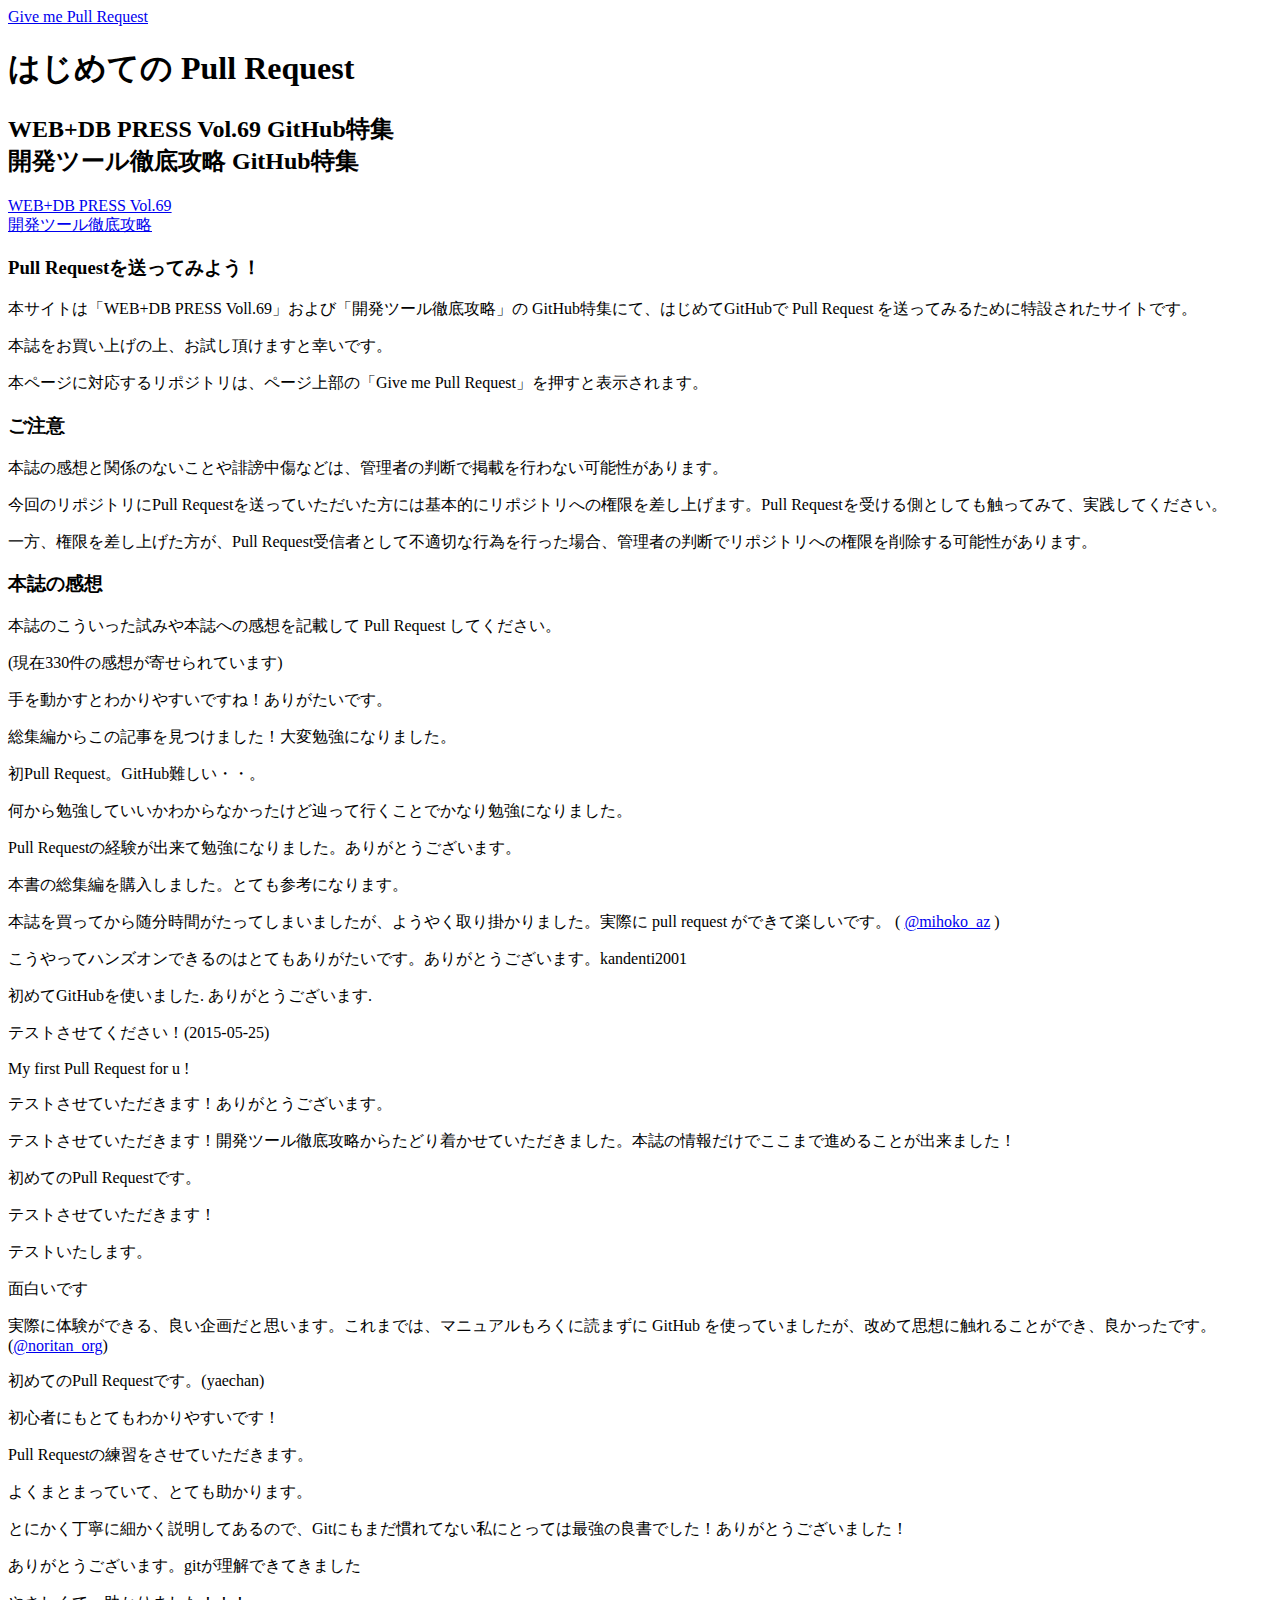
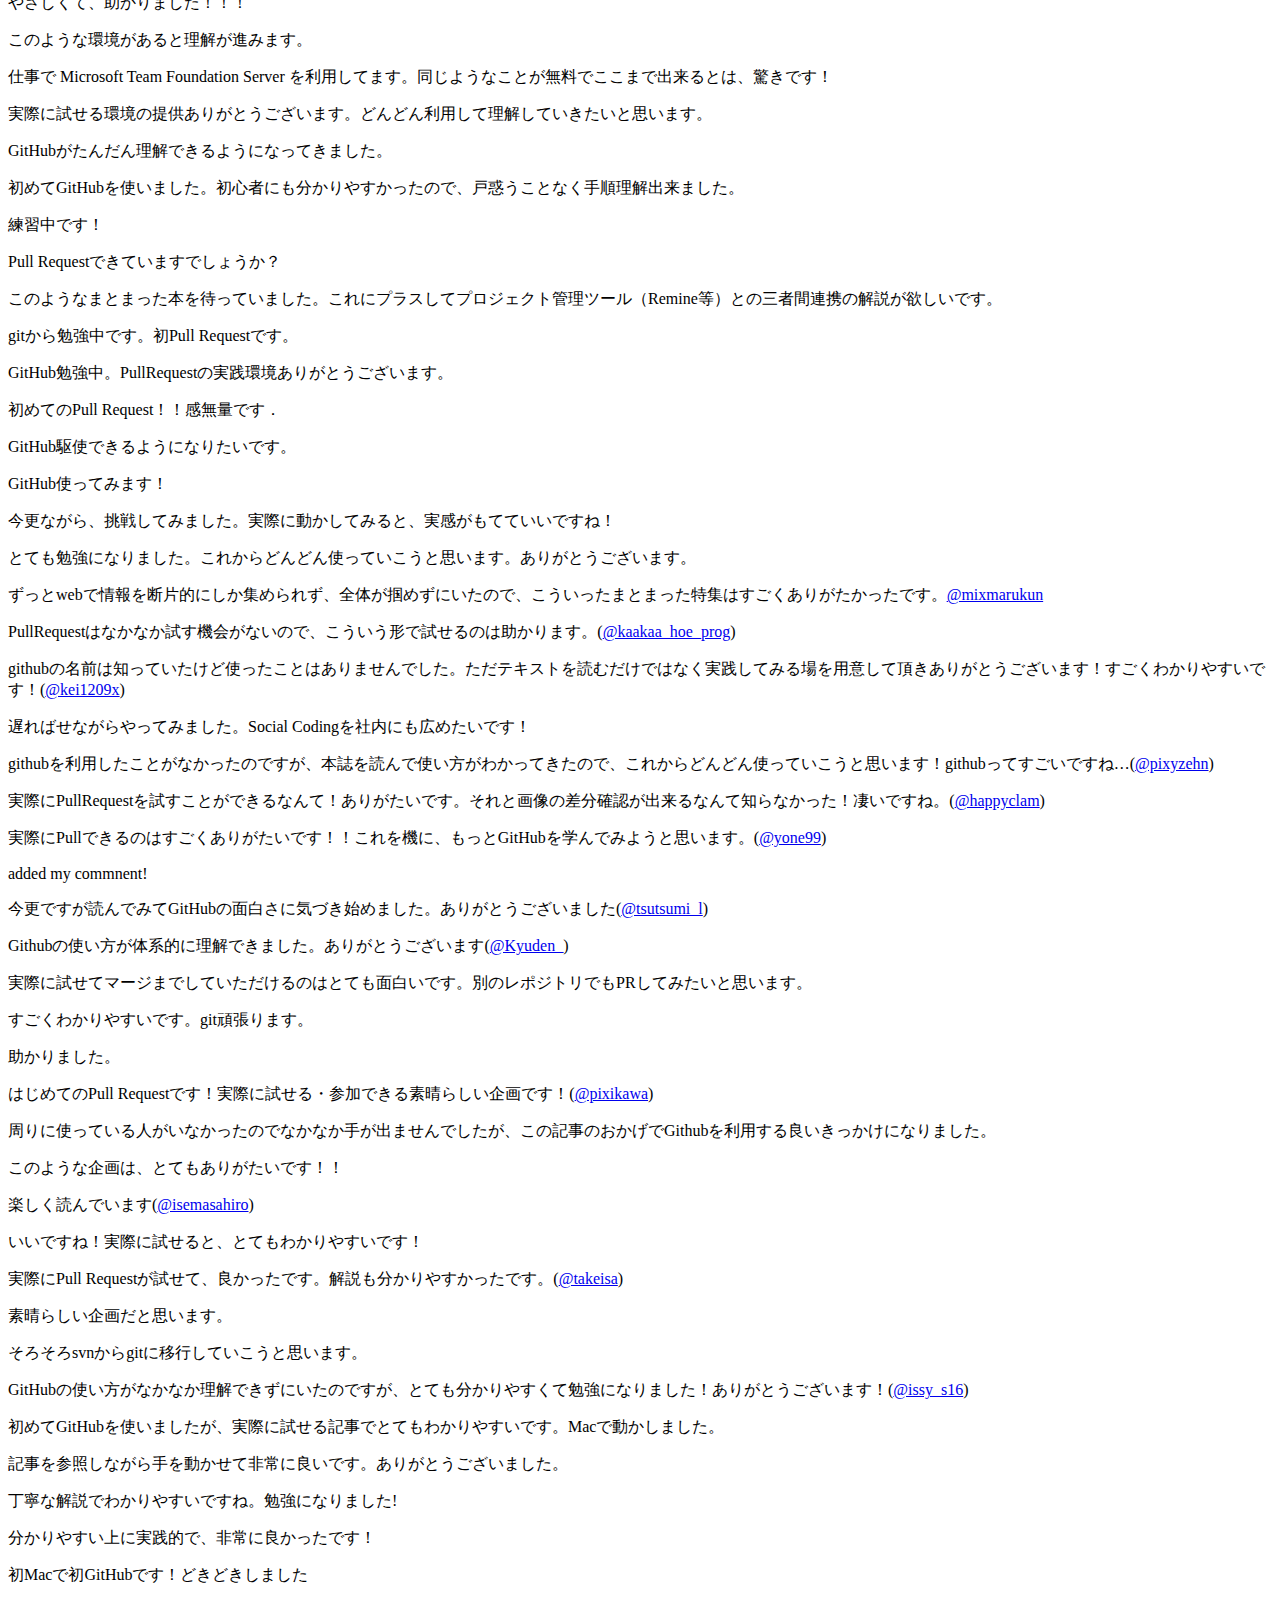
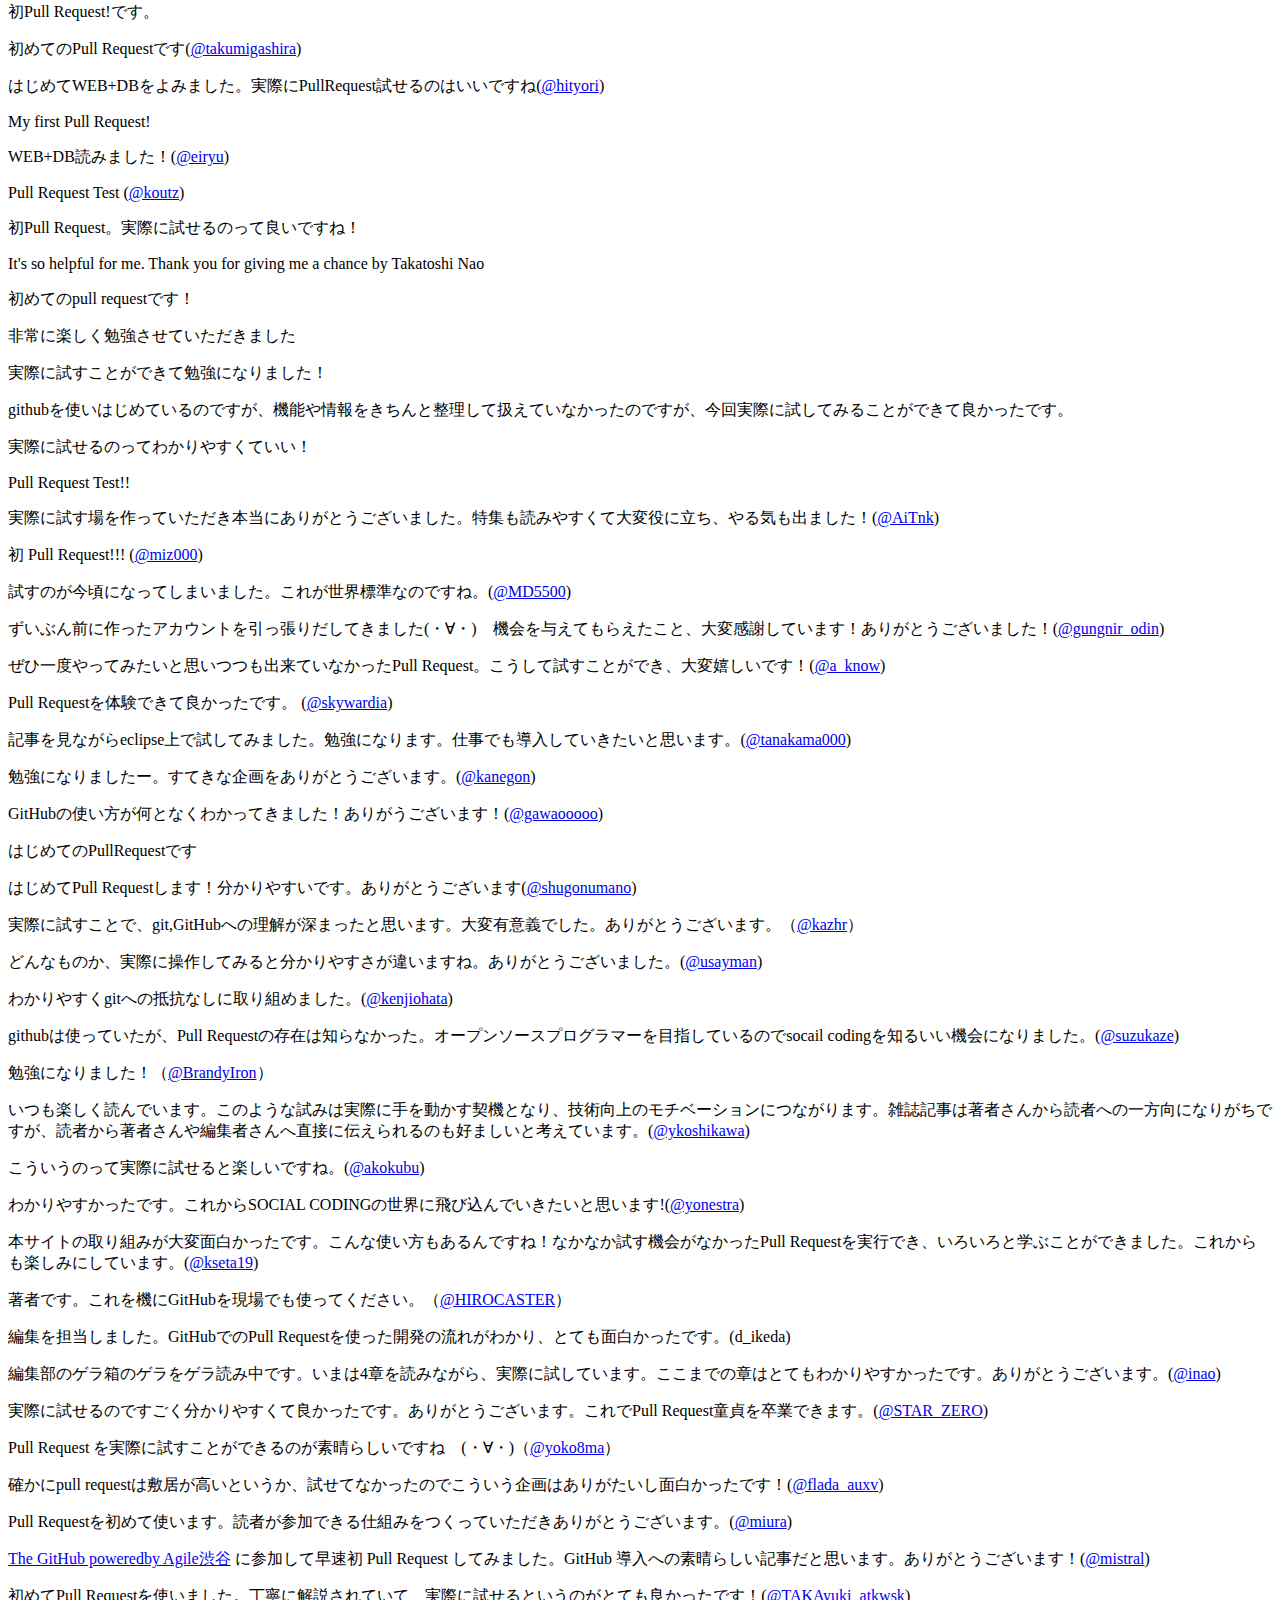
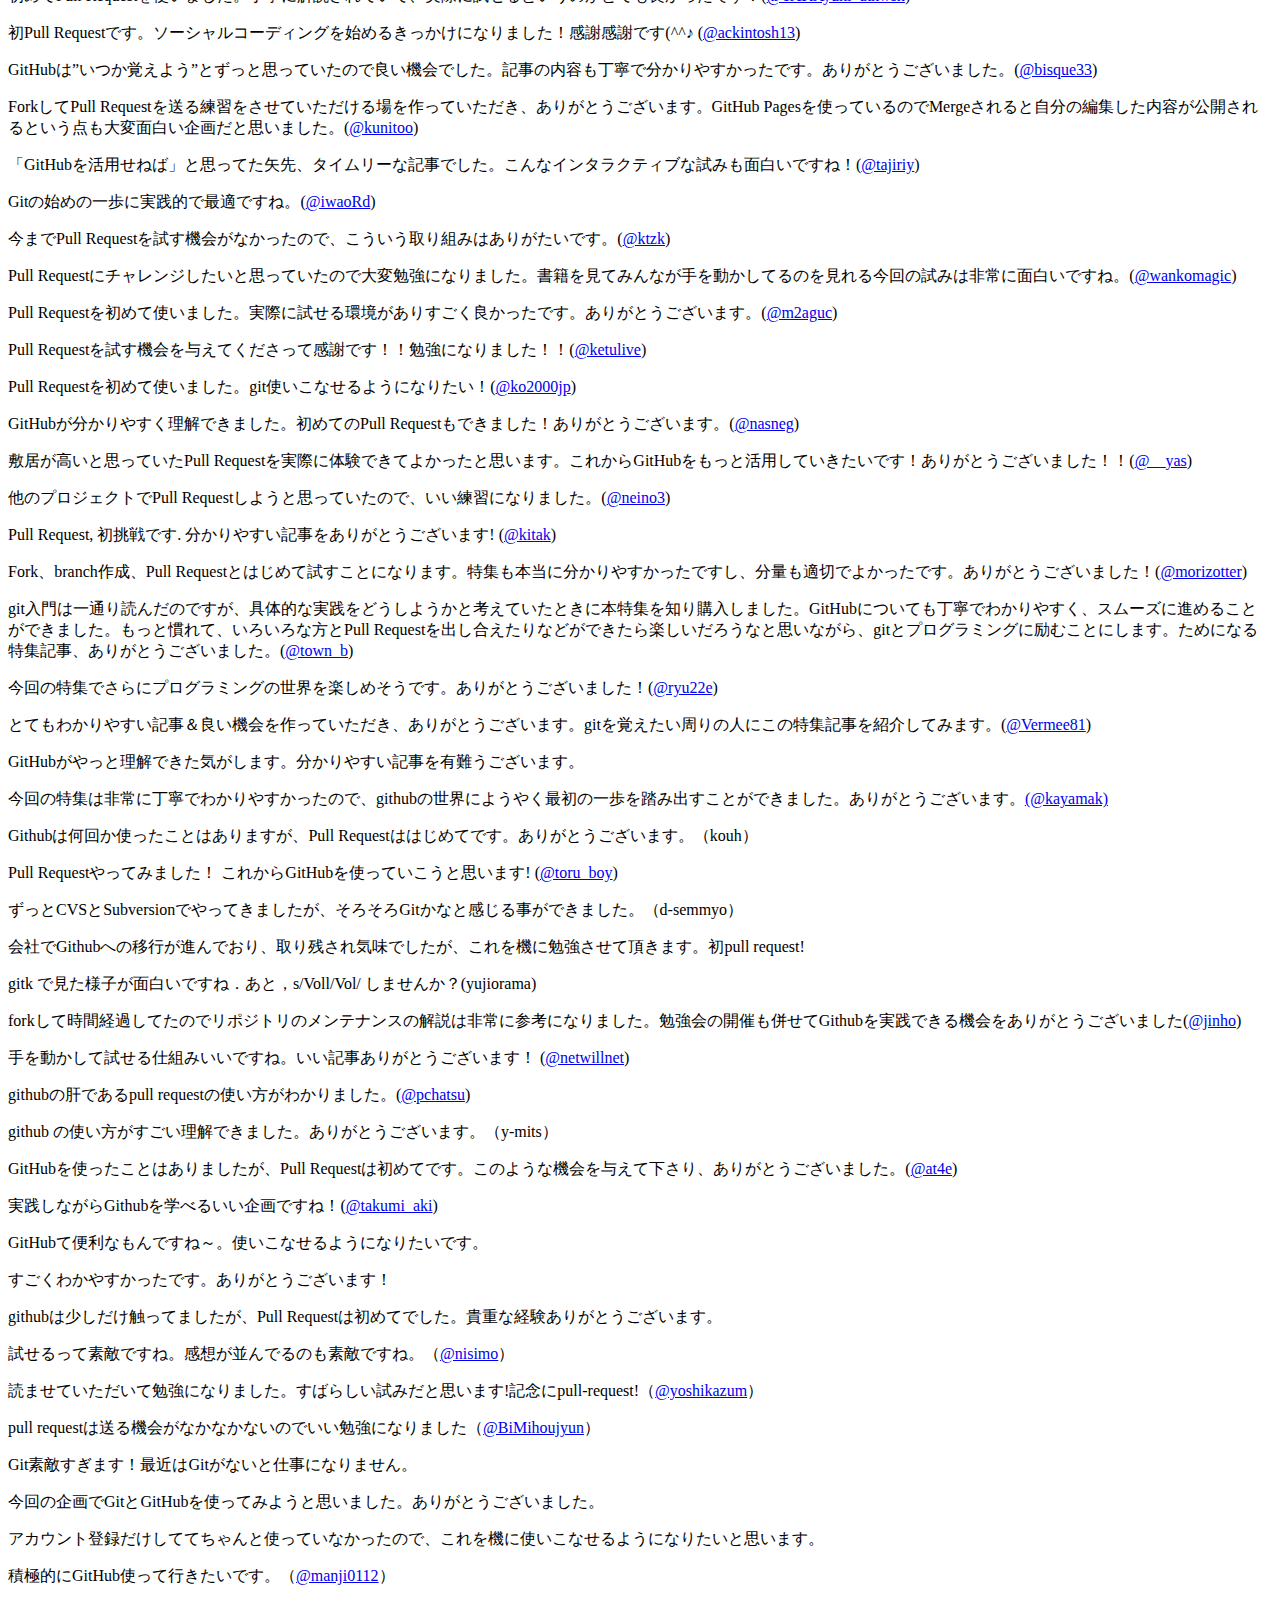
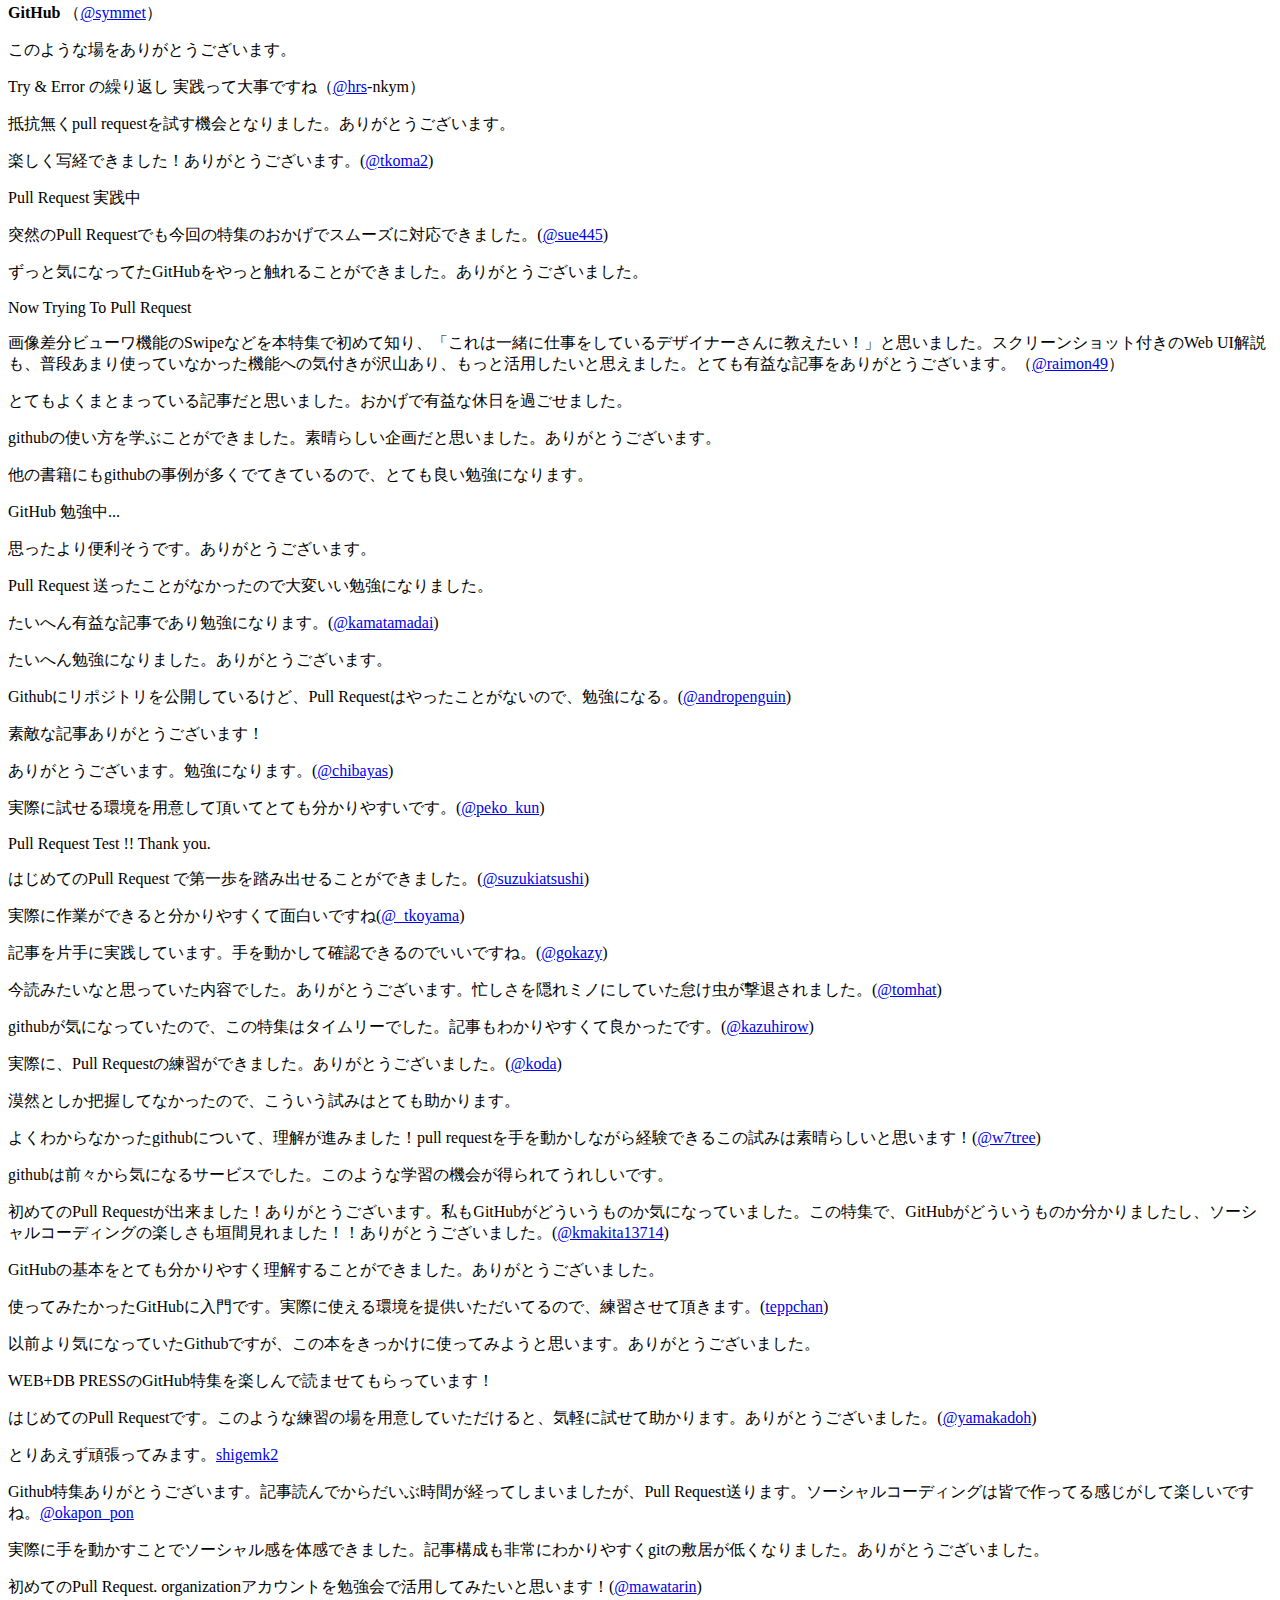
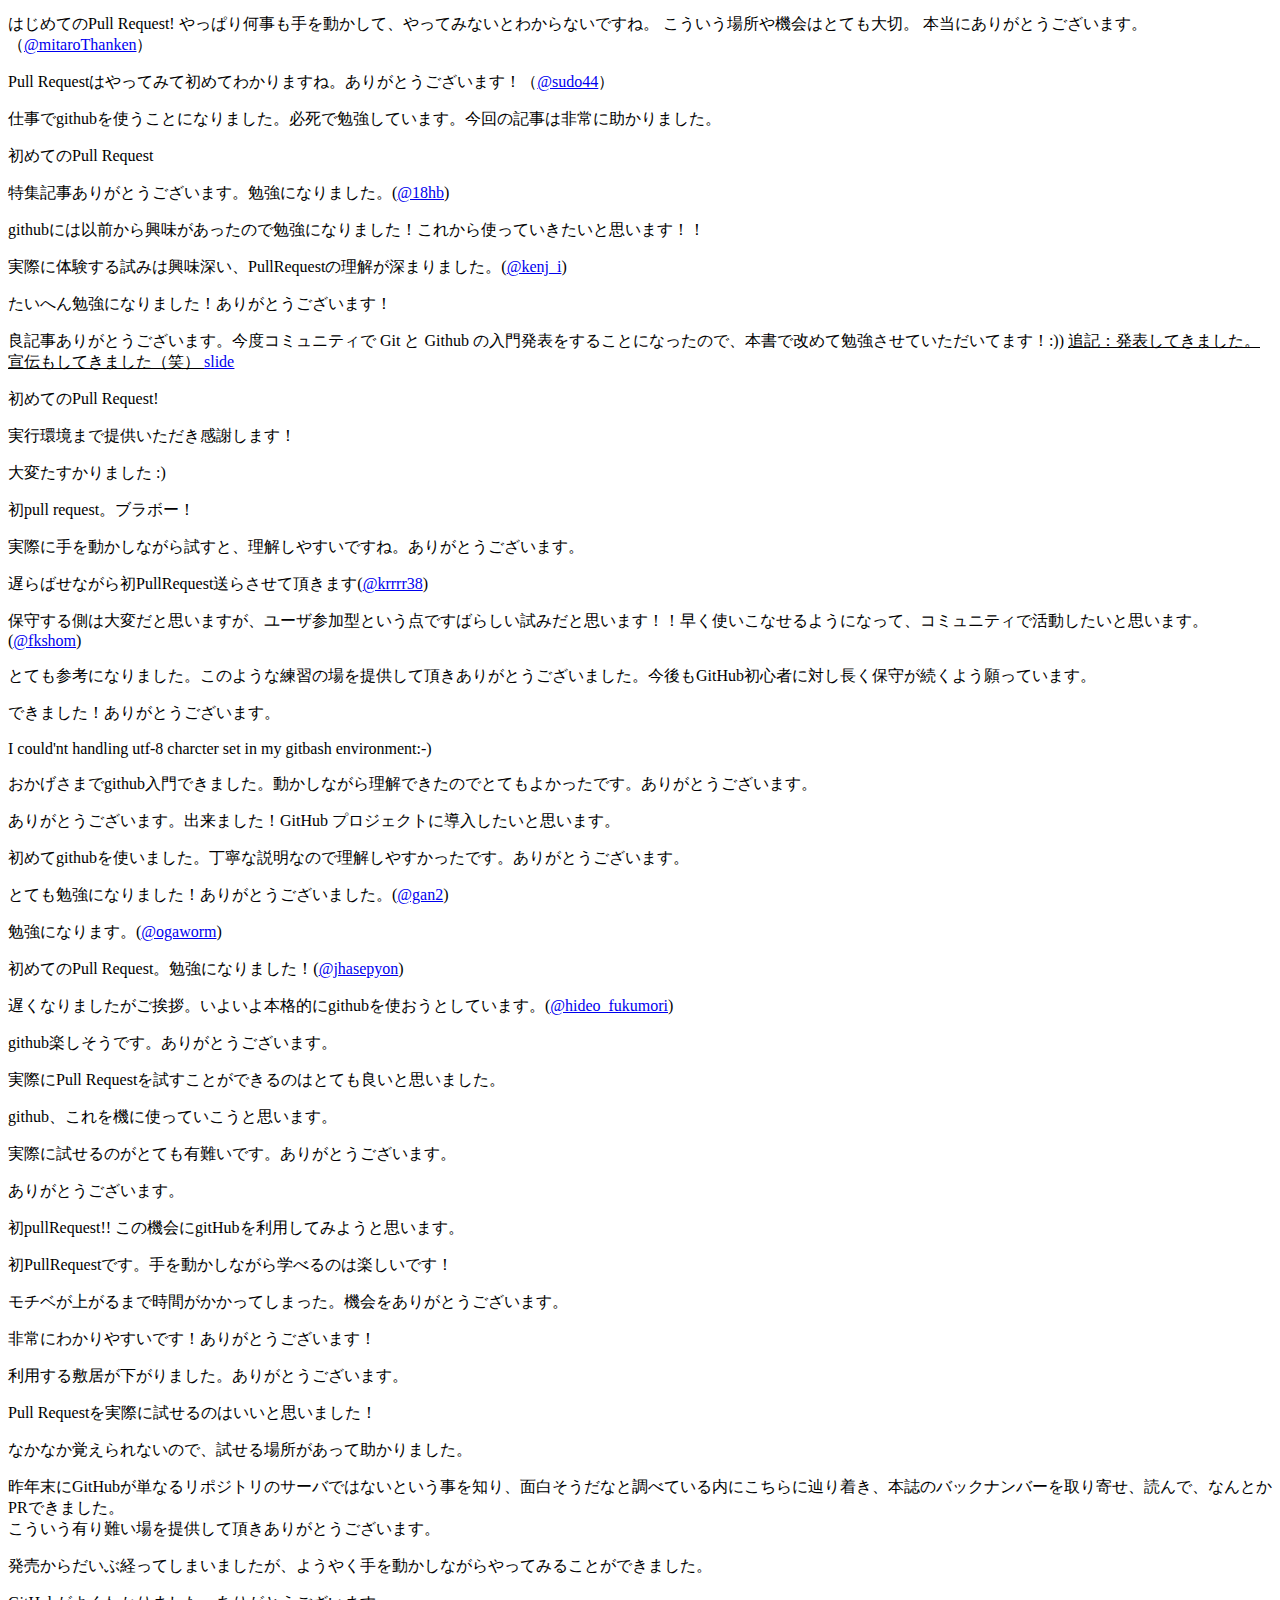
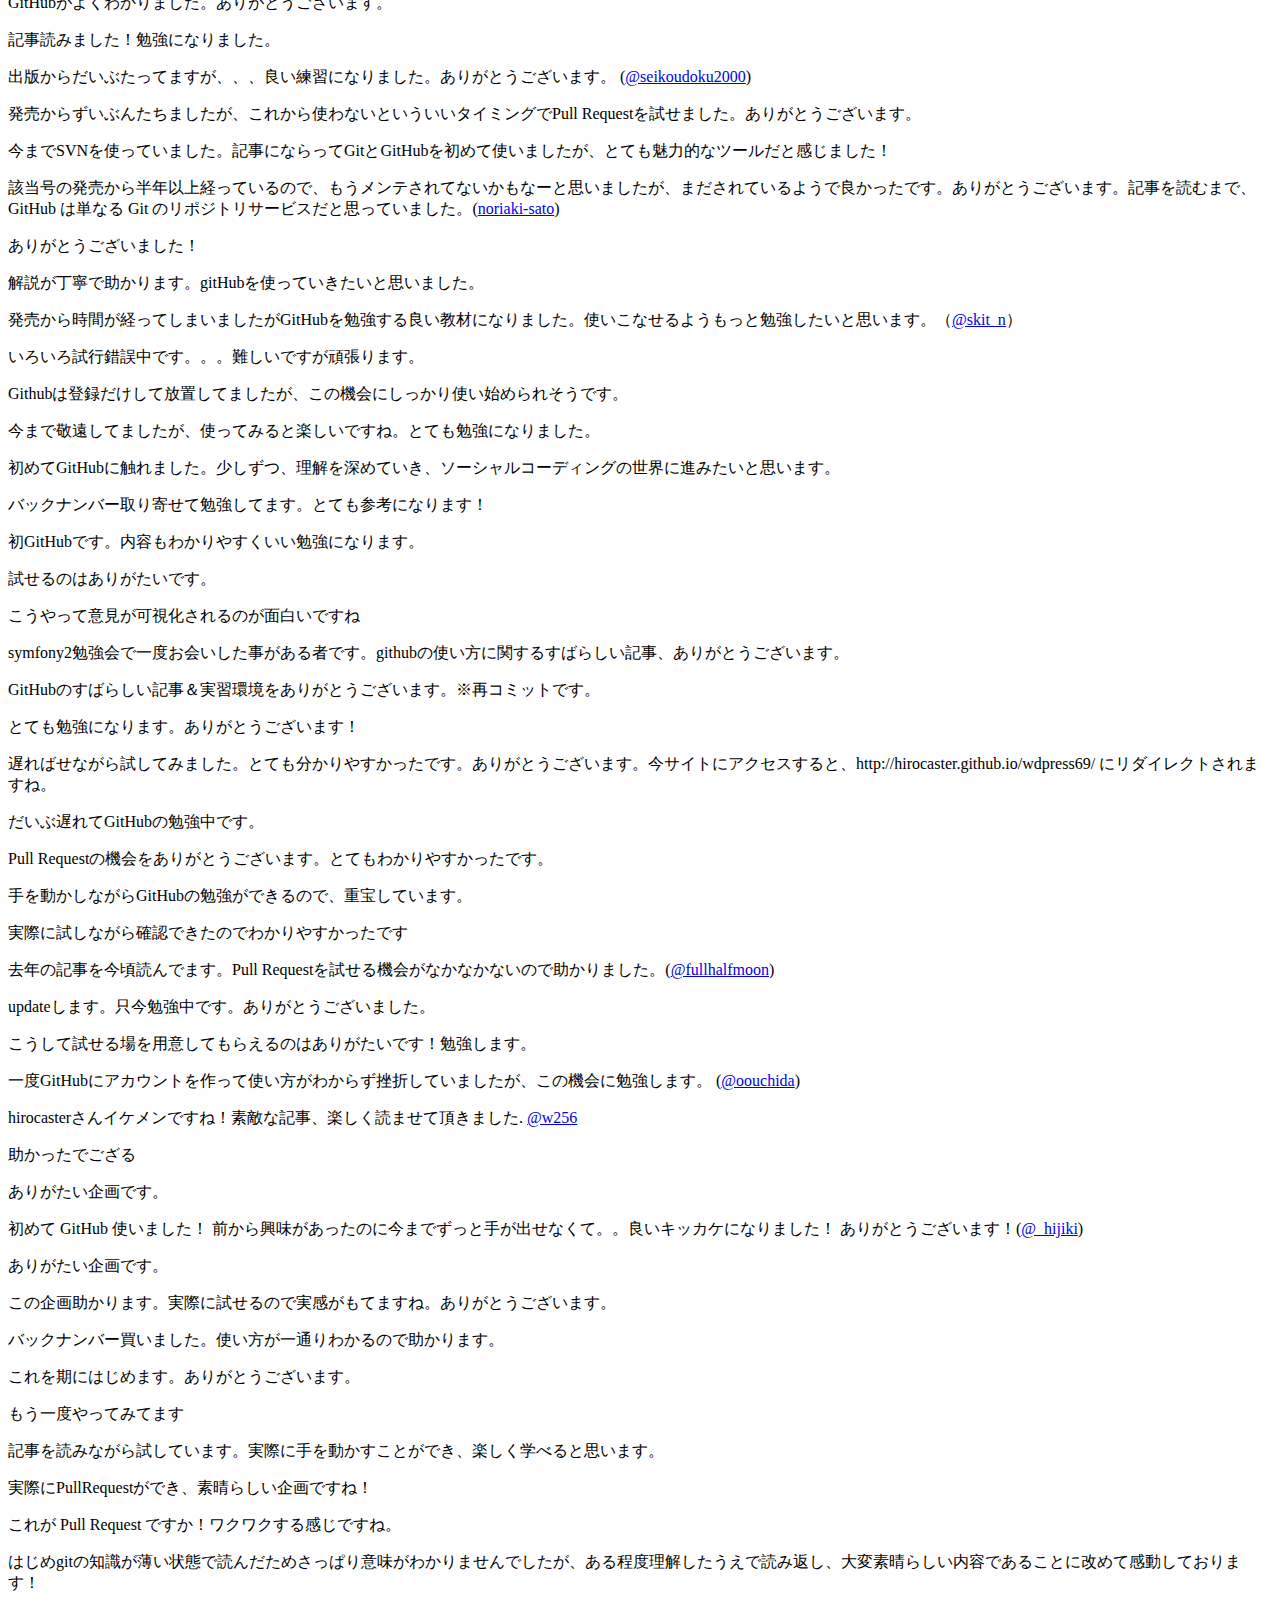
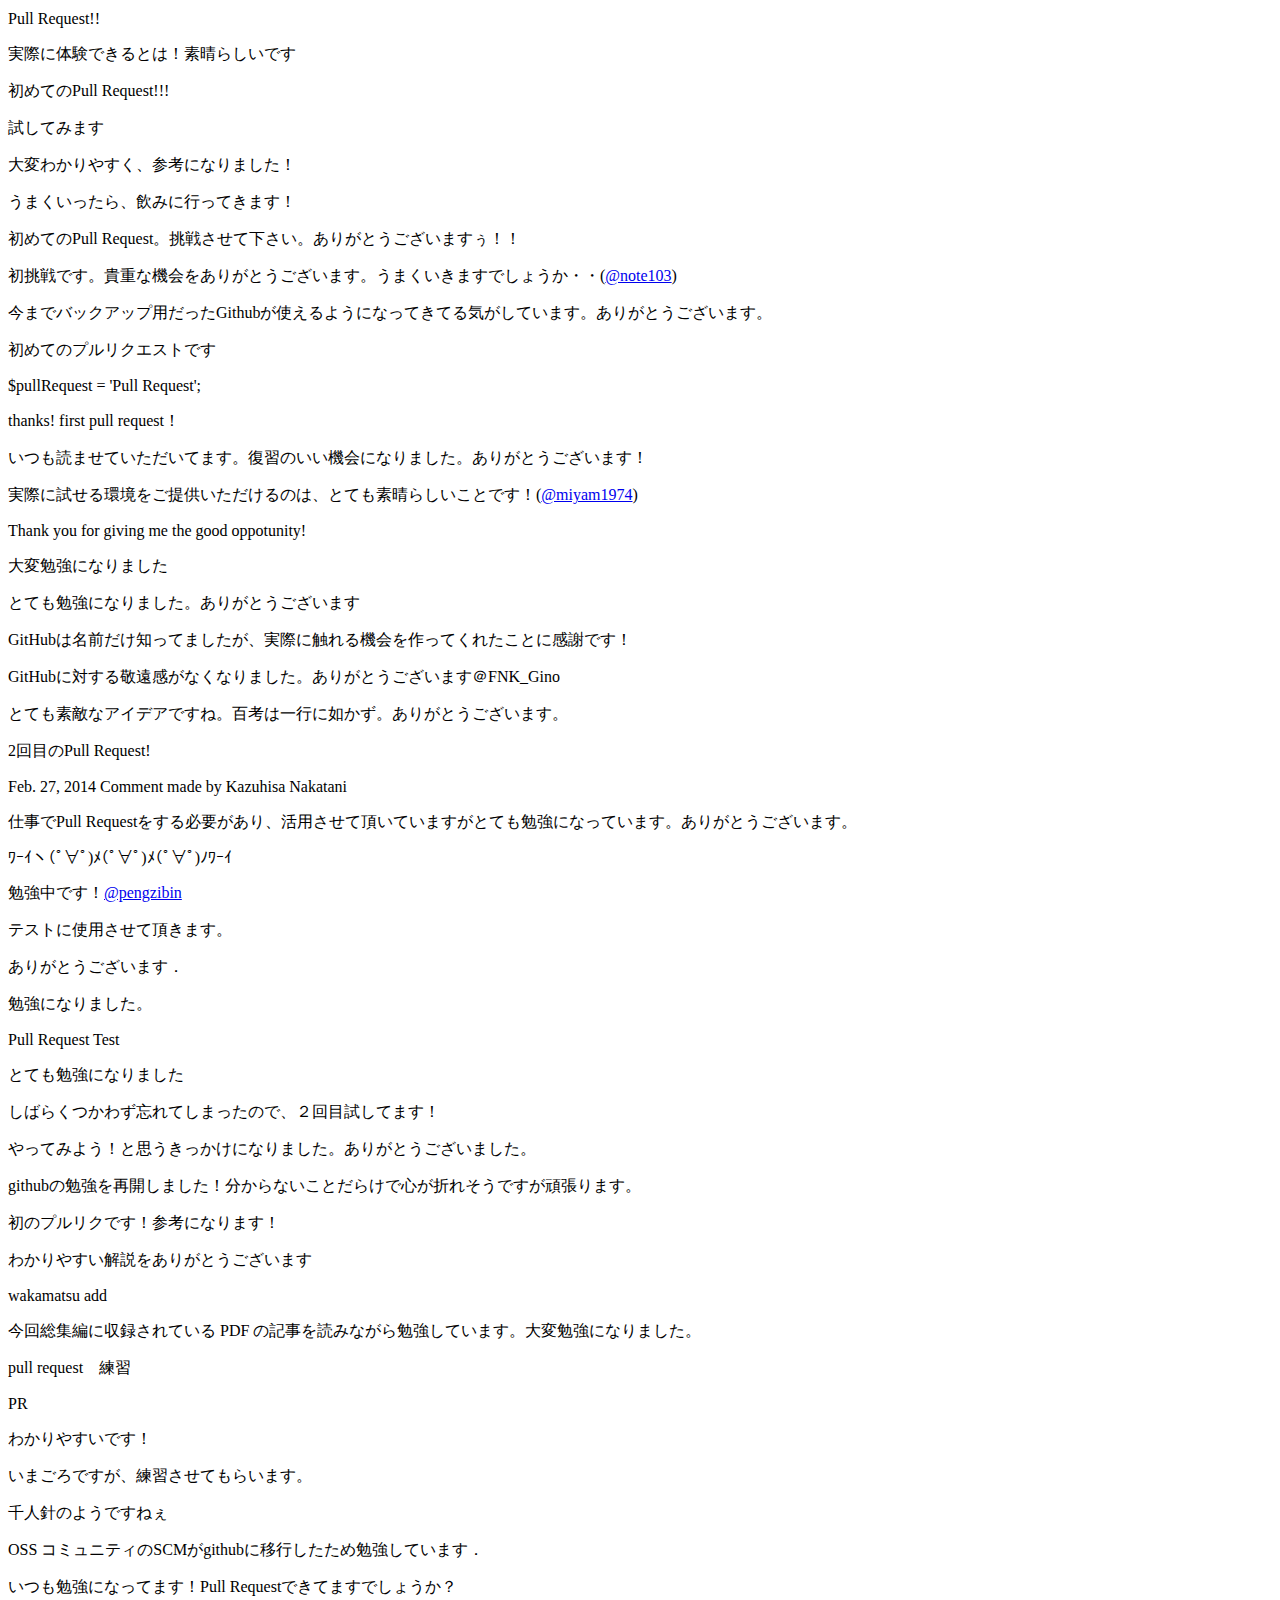
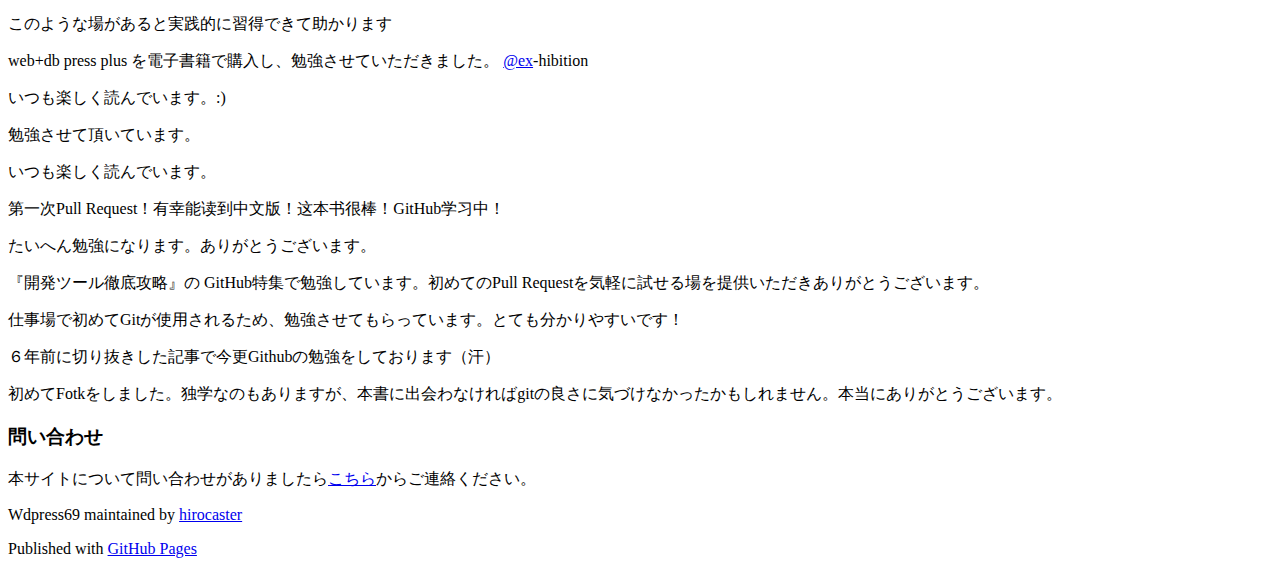
==== commit 6ca5cf83: "Merge branch 'work' of https://github.com/pengzibin/wdpress69 into pengzibin-work" ====
--- a/index.html
+++ b/index.html
@@ -665,6 +665,8 @@
 <p class="impression">仕事でPull Requestをする必要があり、活用させて頂いていますがとても勉強になっています。ありがとうございます。 </p>
 
 <p class="impression">ﾜｰｲヽ(ﾟ∀ﾟ)ﾒ(ﾟ∀ﾟ)ﾒ(ﾟ∀ﾟ)ﾉﾜｰｲ</p>
+
+<p class="impression">勉強中です！@pengzibin</p>
 
 <p class="impression">テストに使用させて頂きます。</p>
 
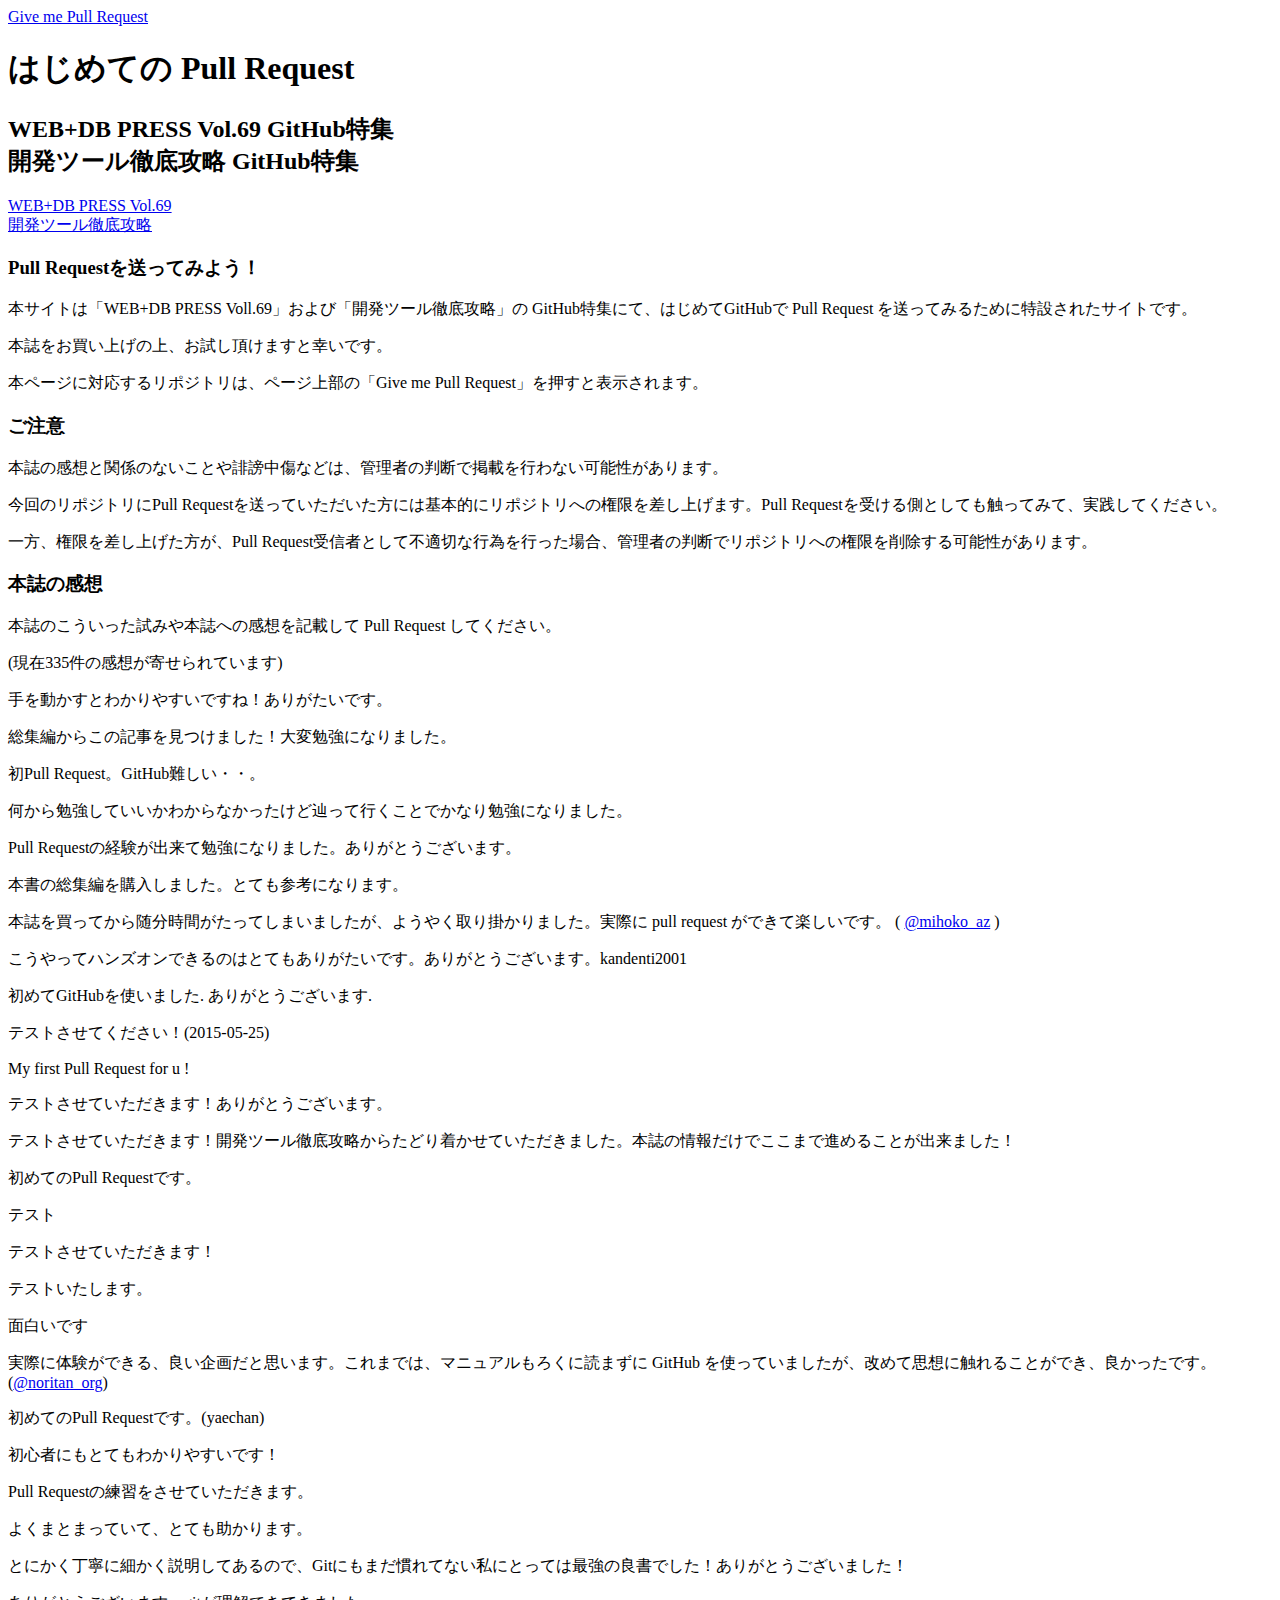
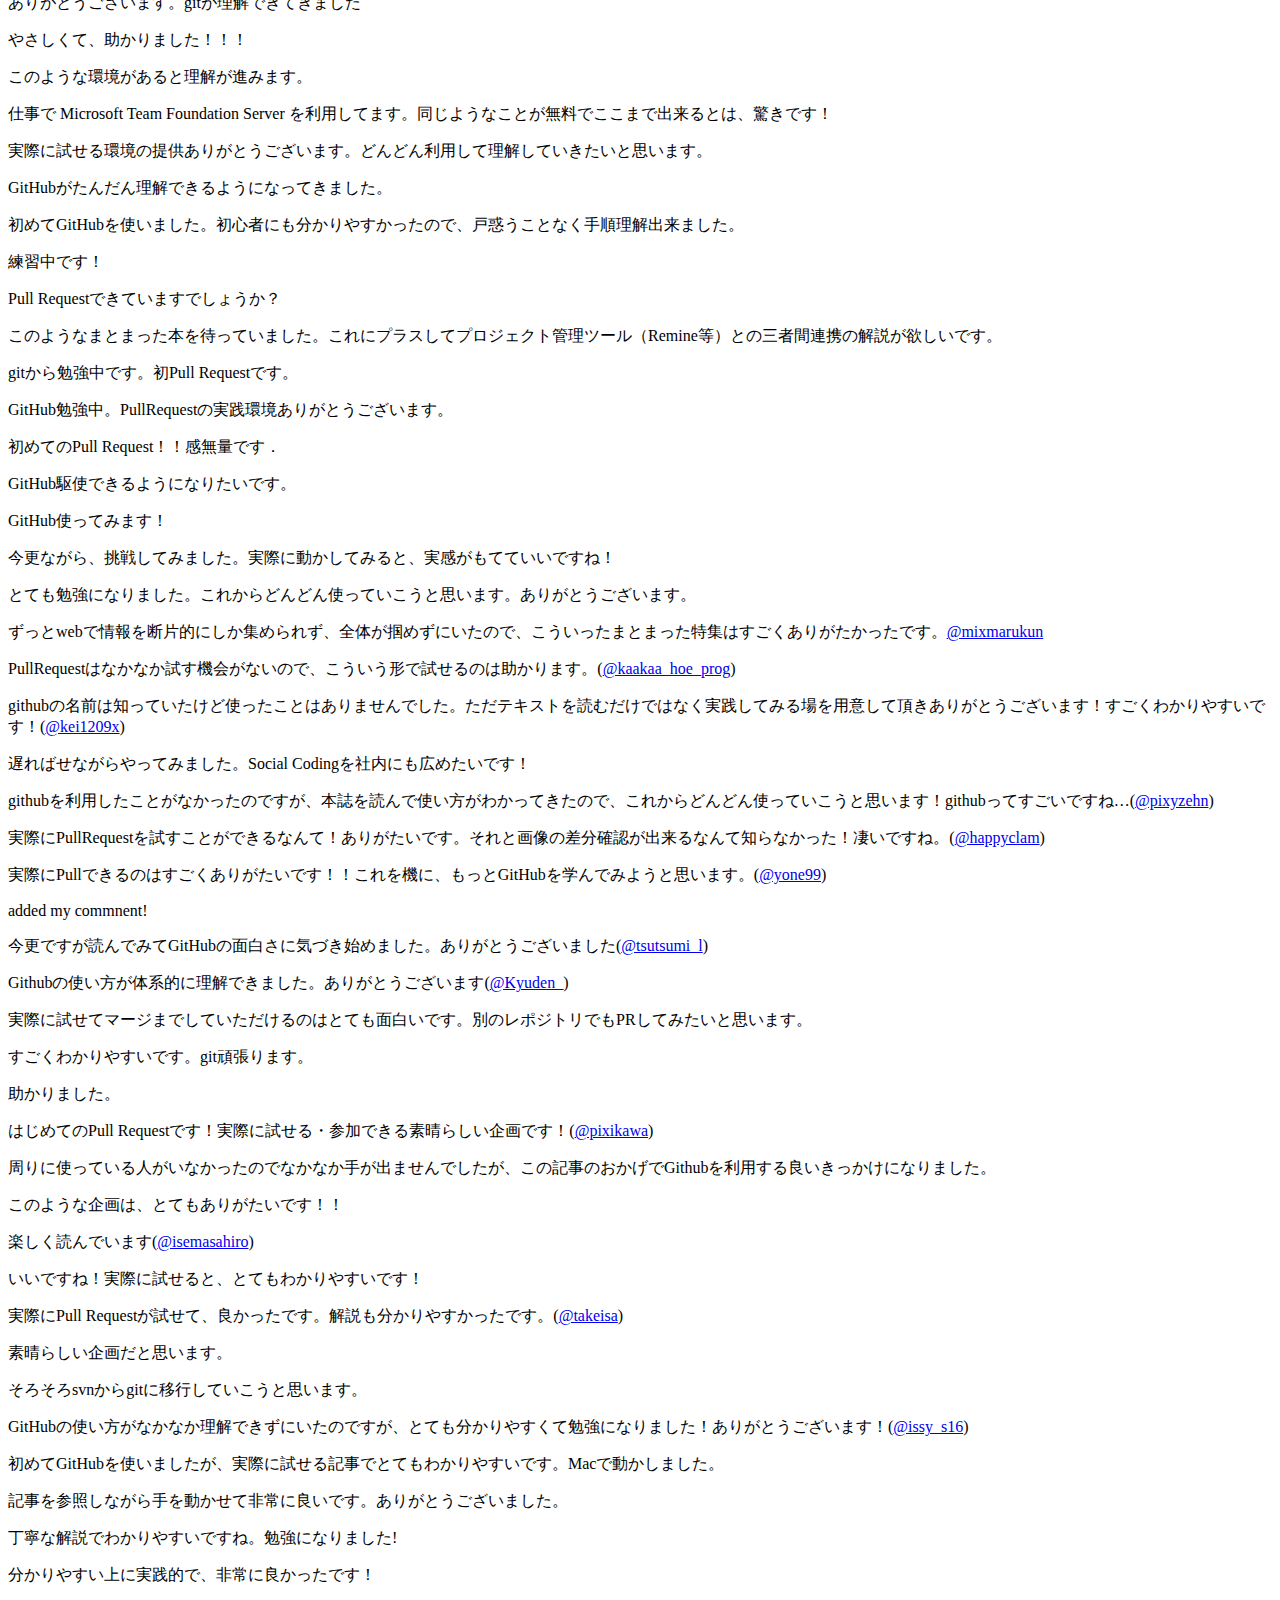
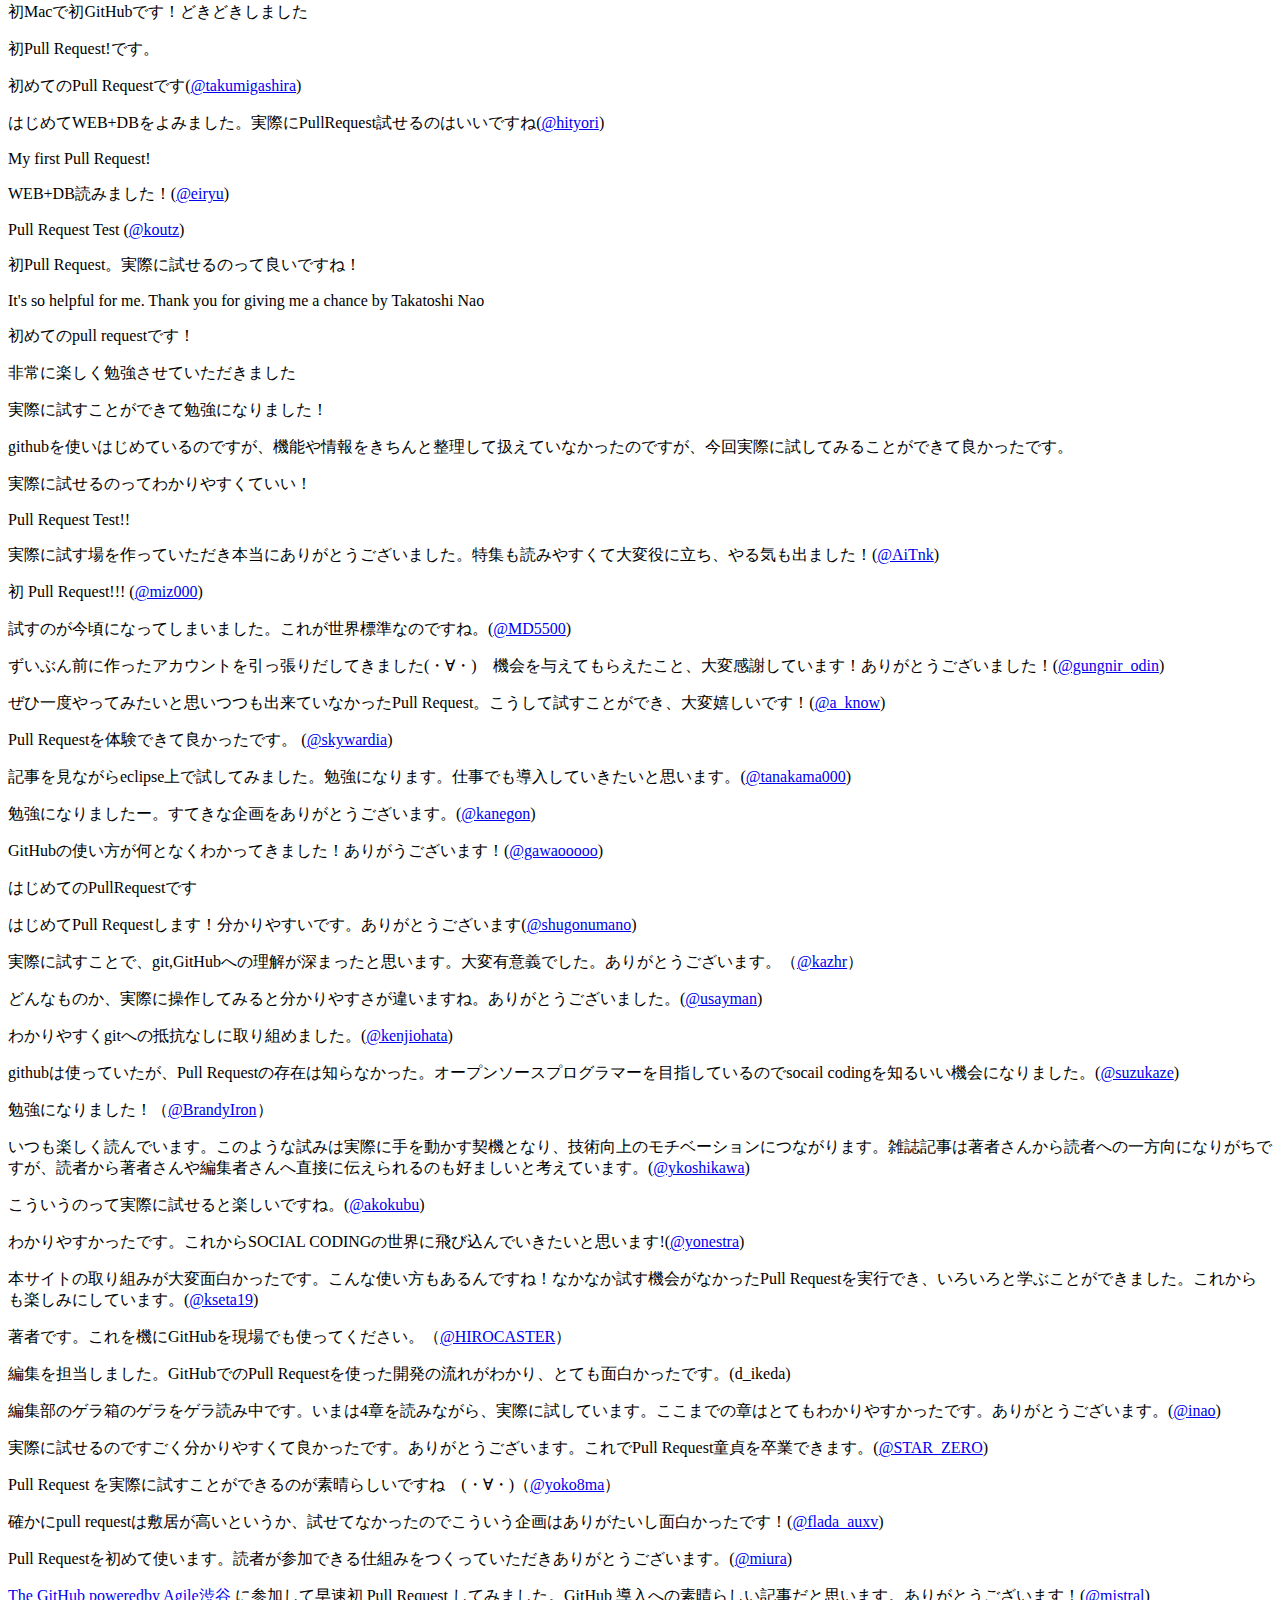
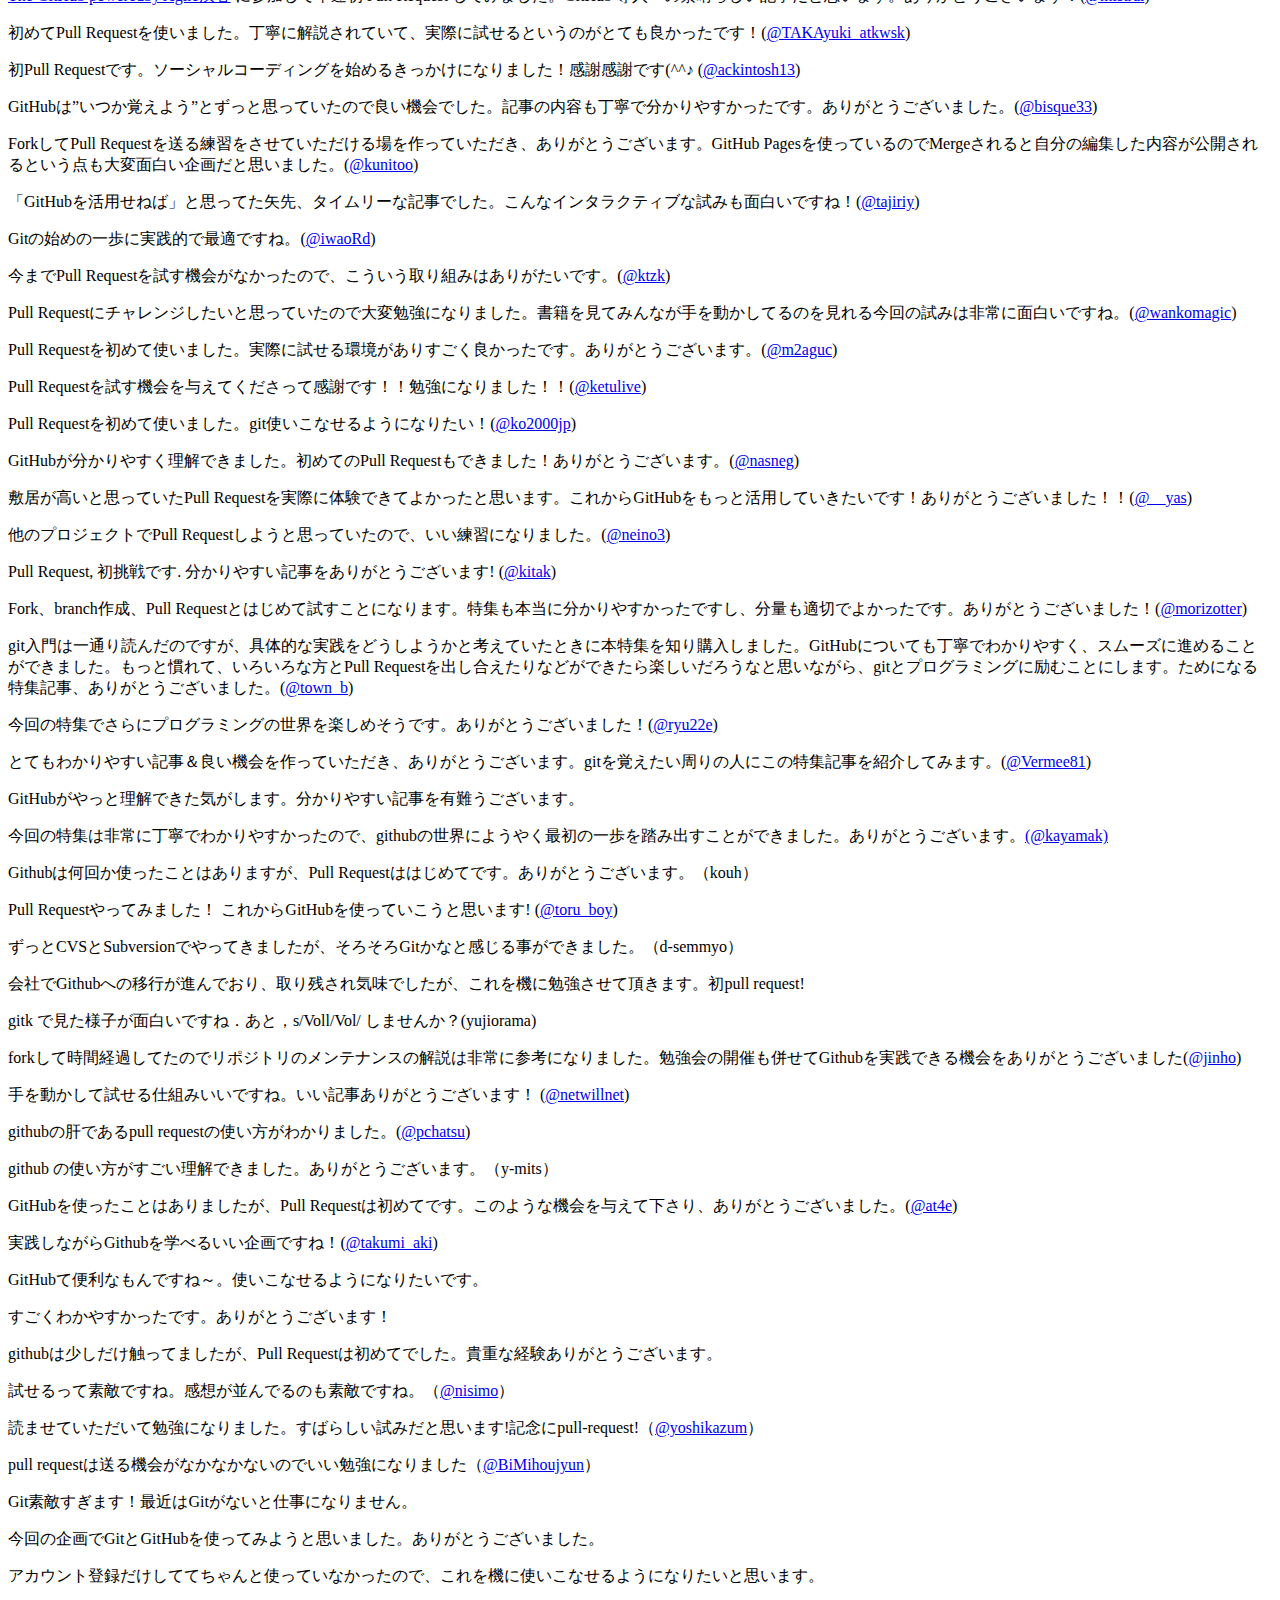
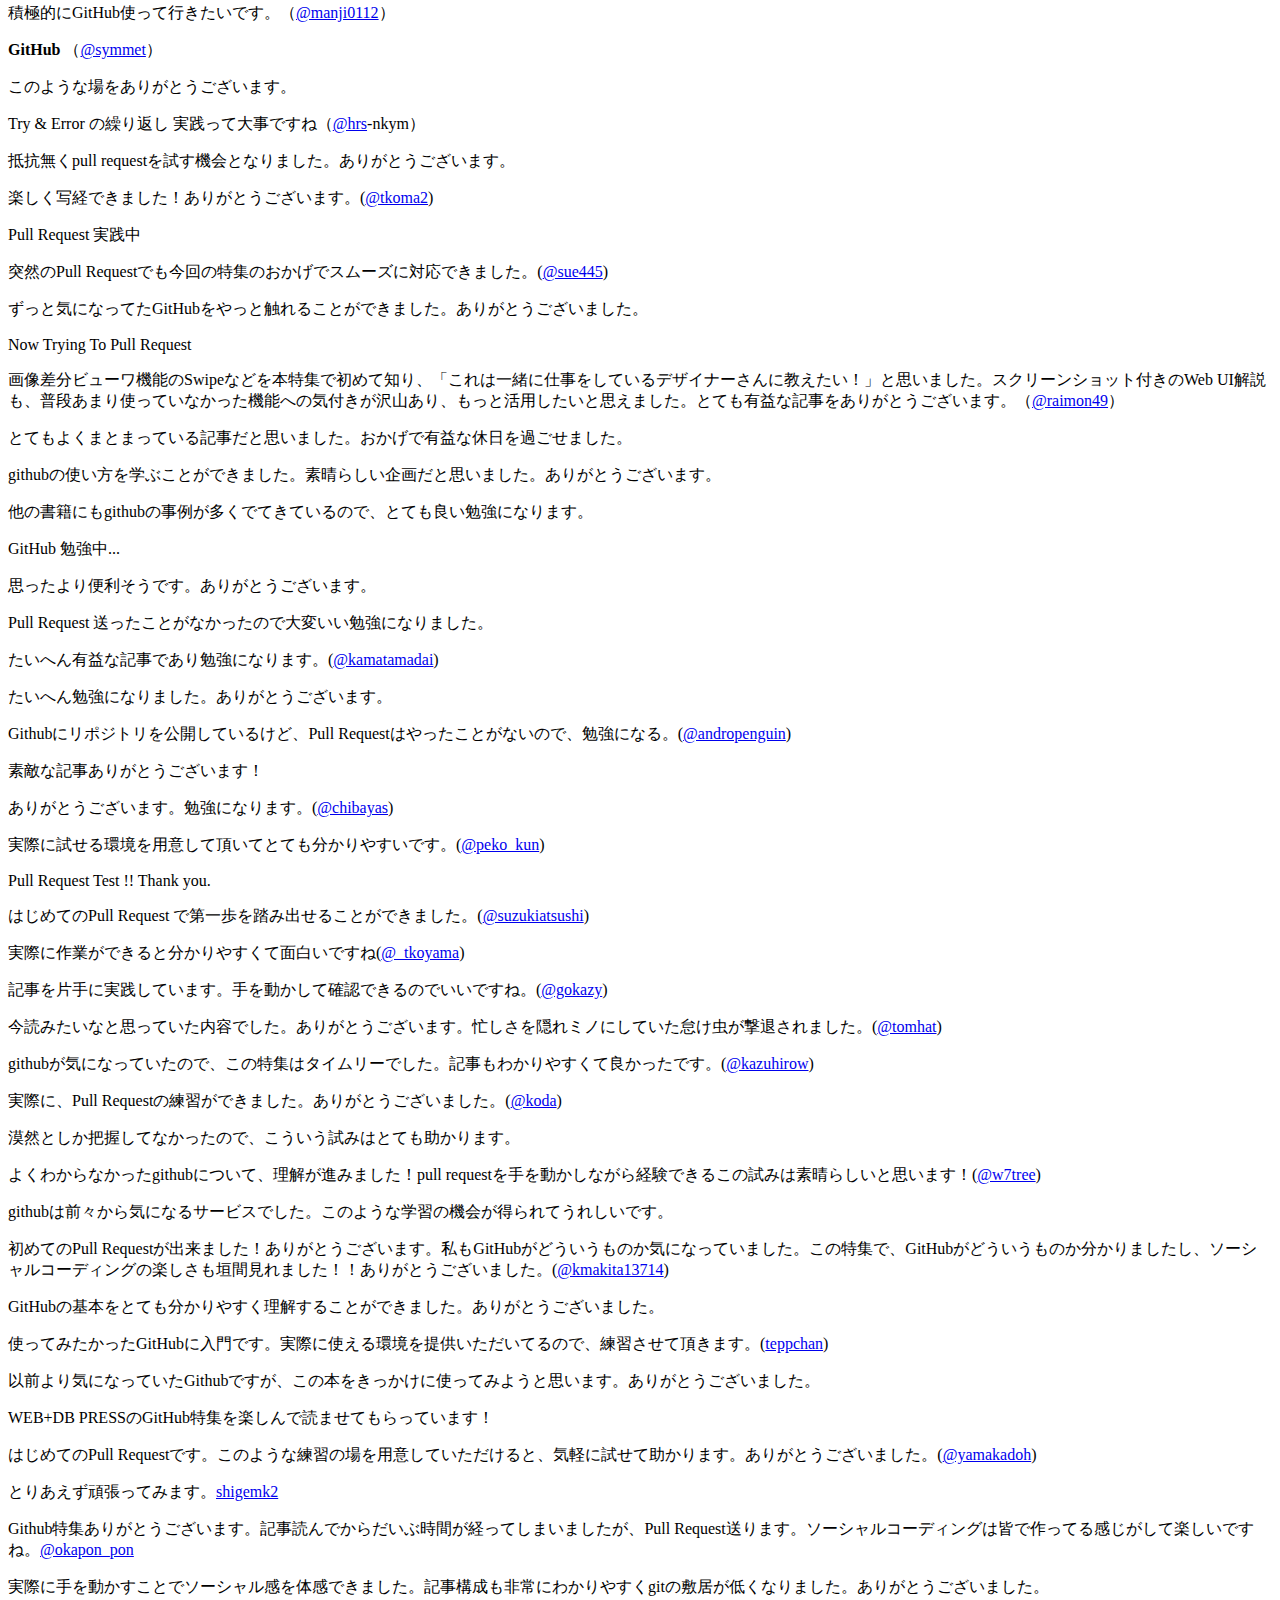
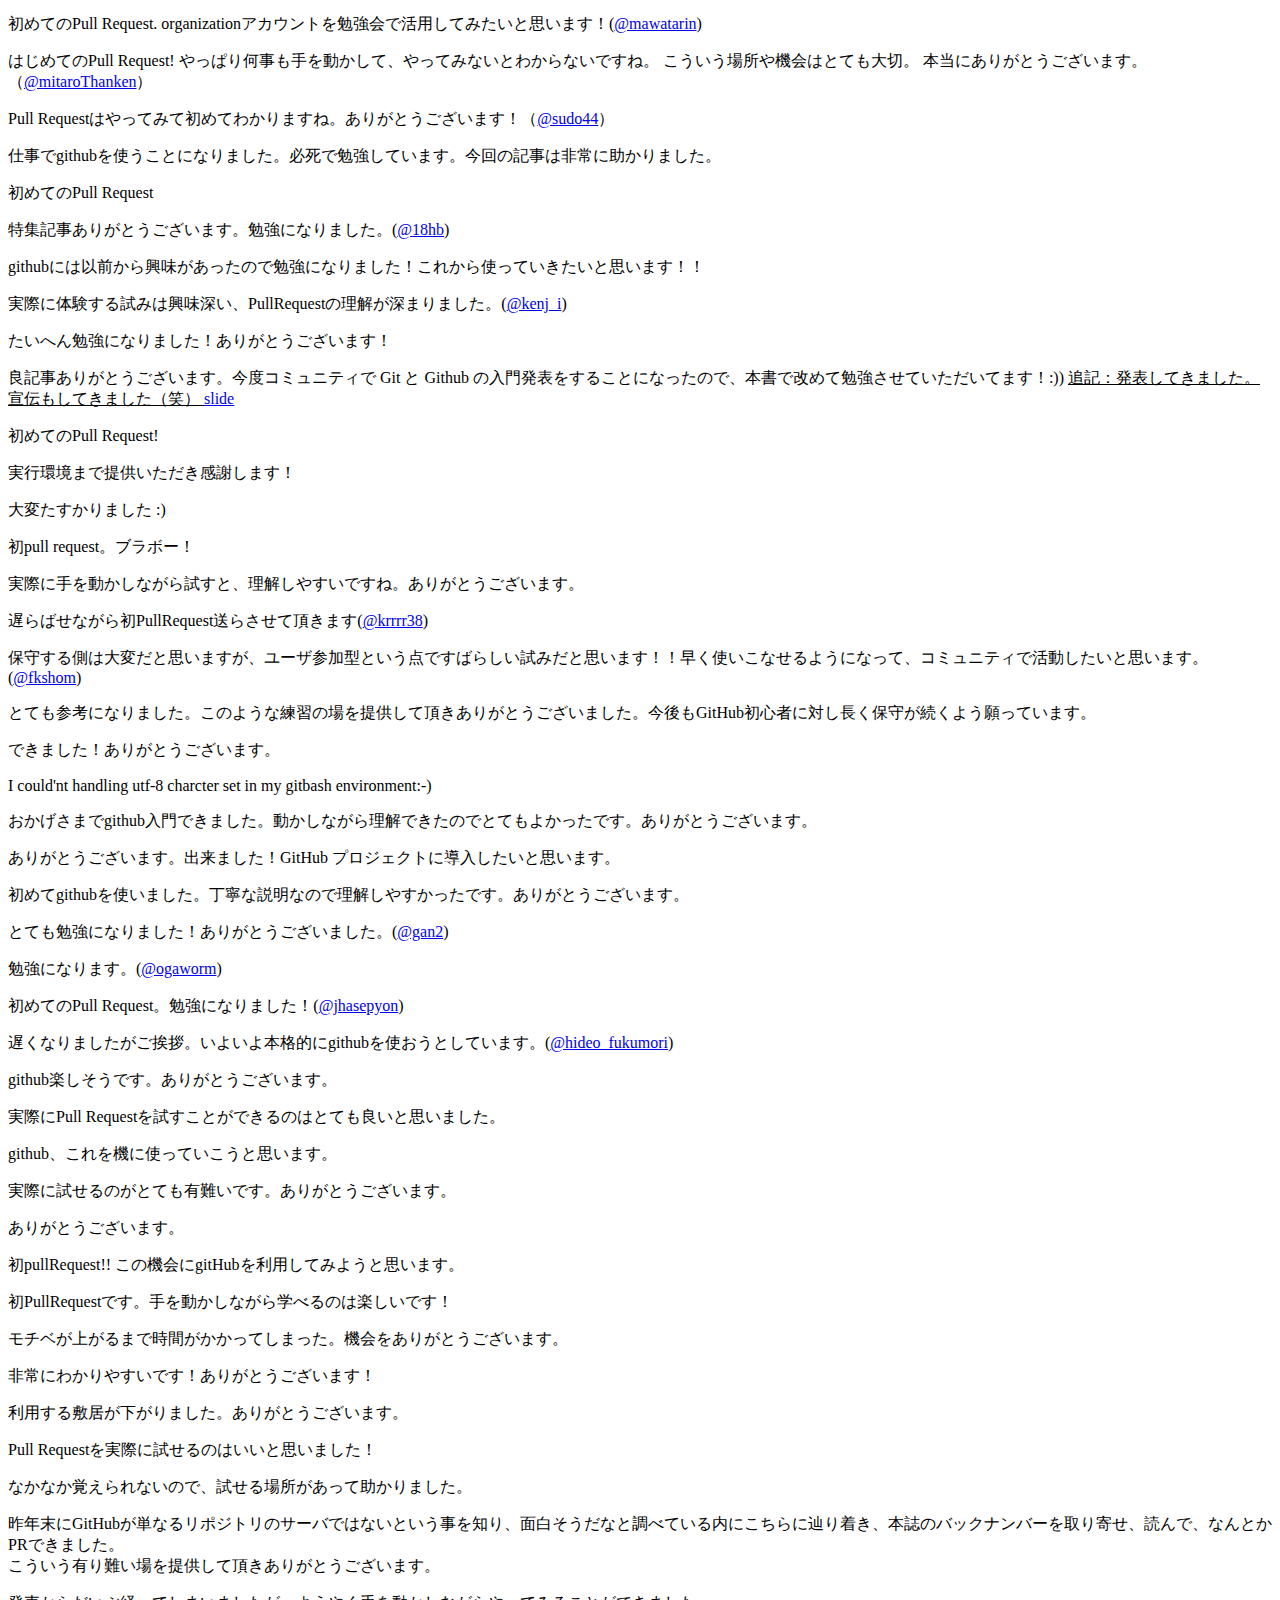
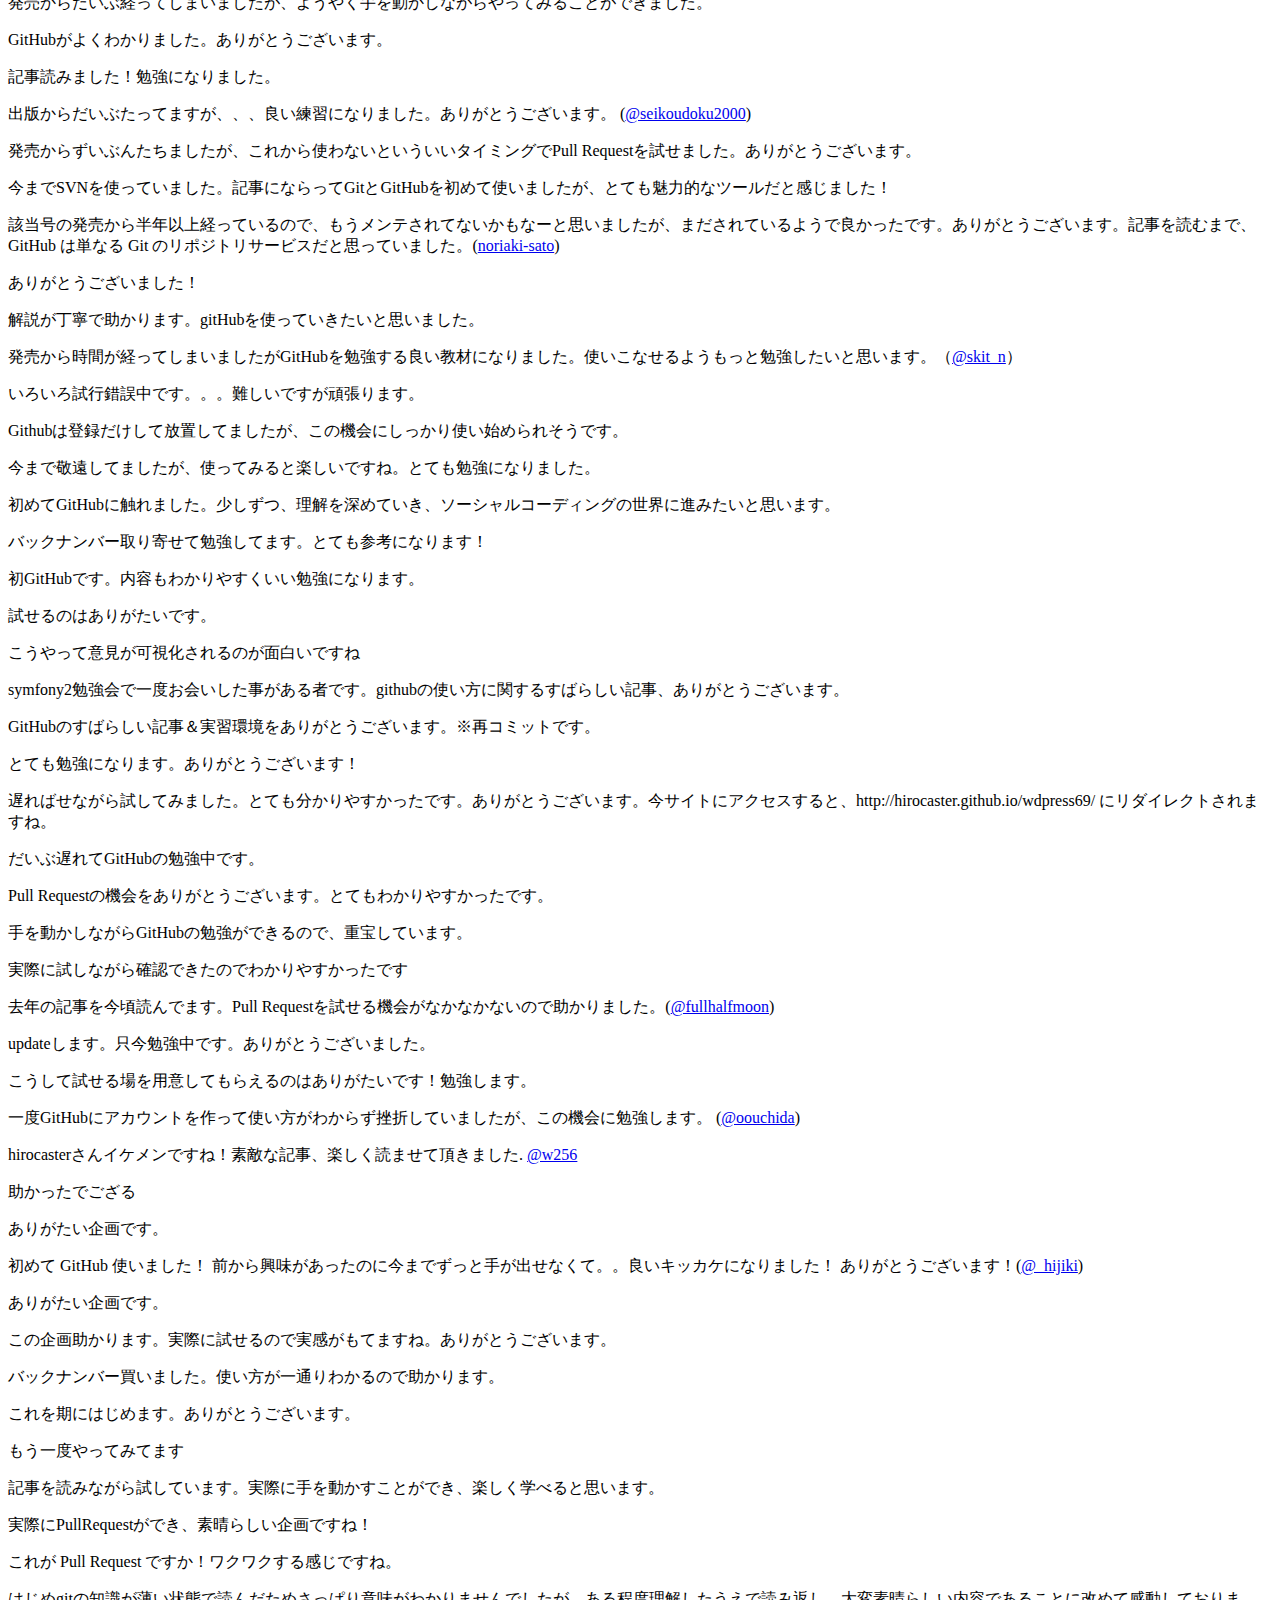
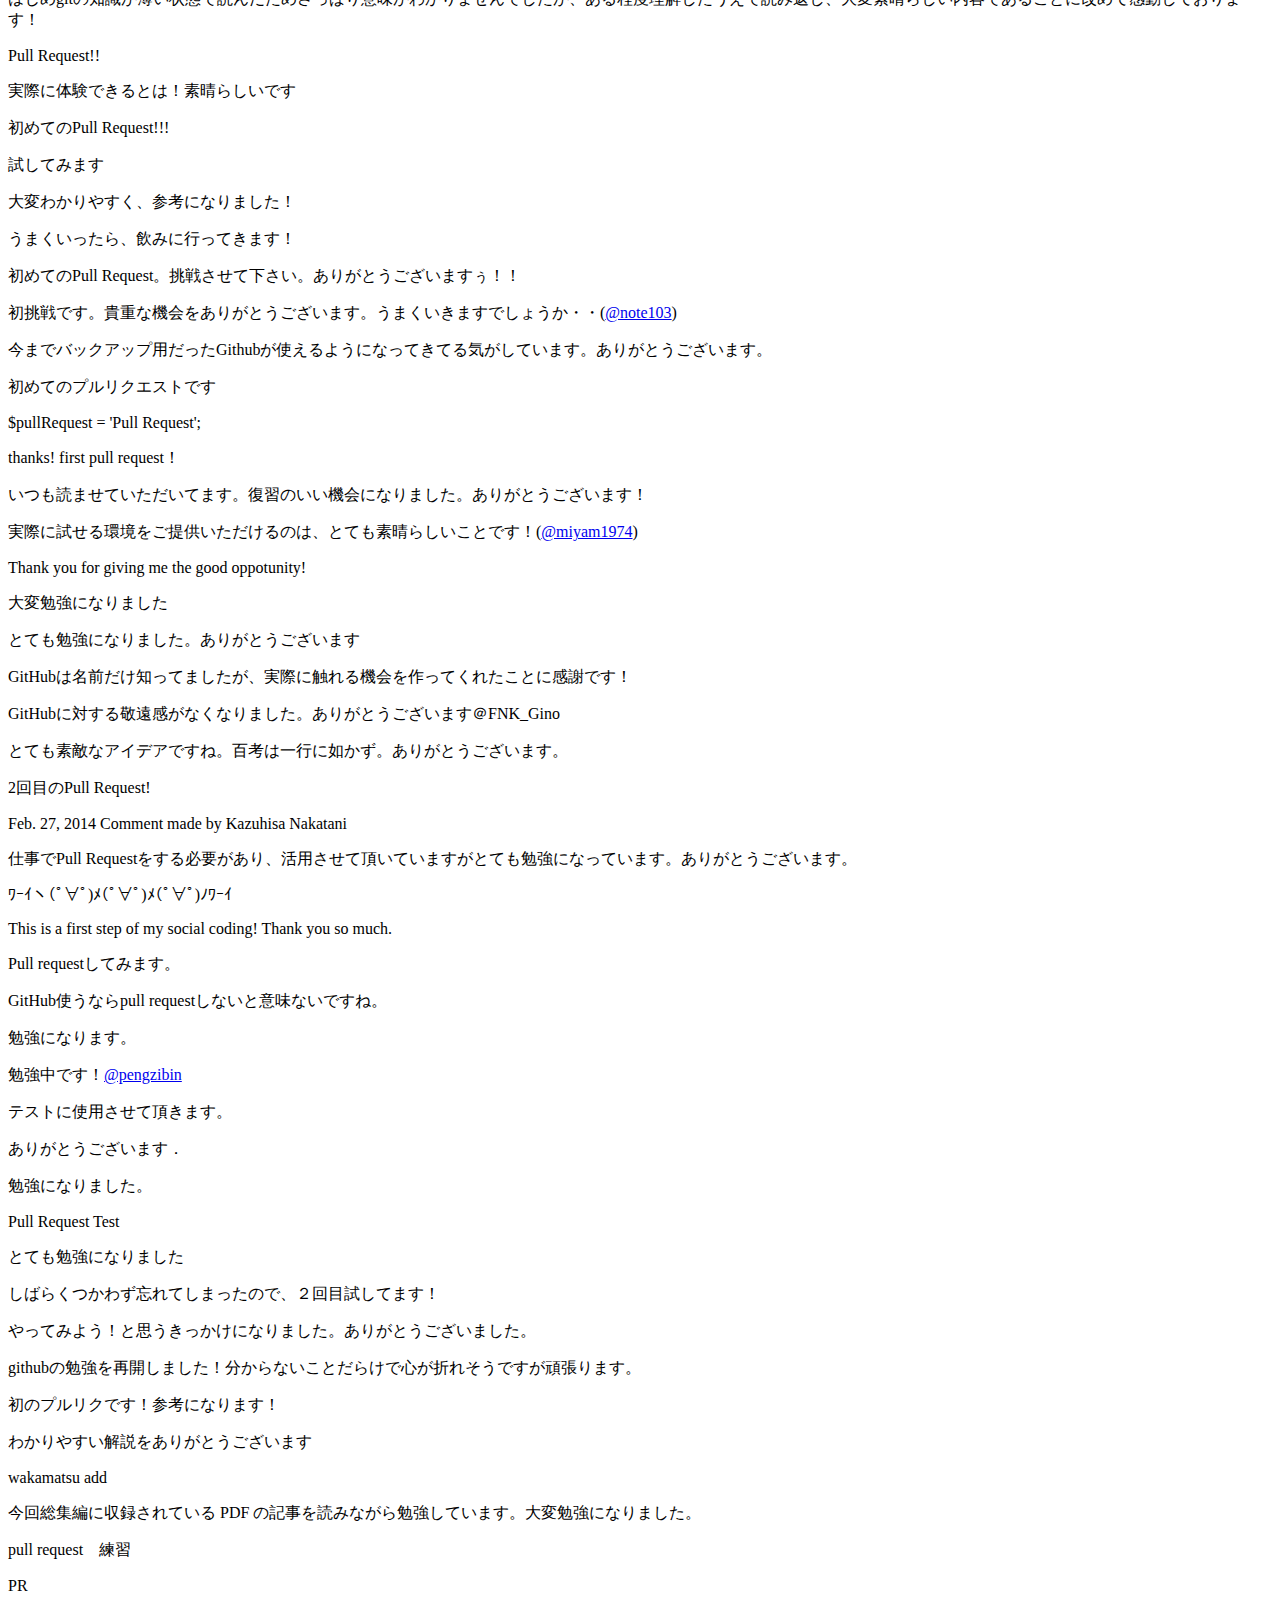
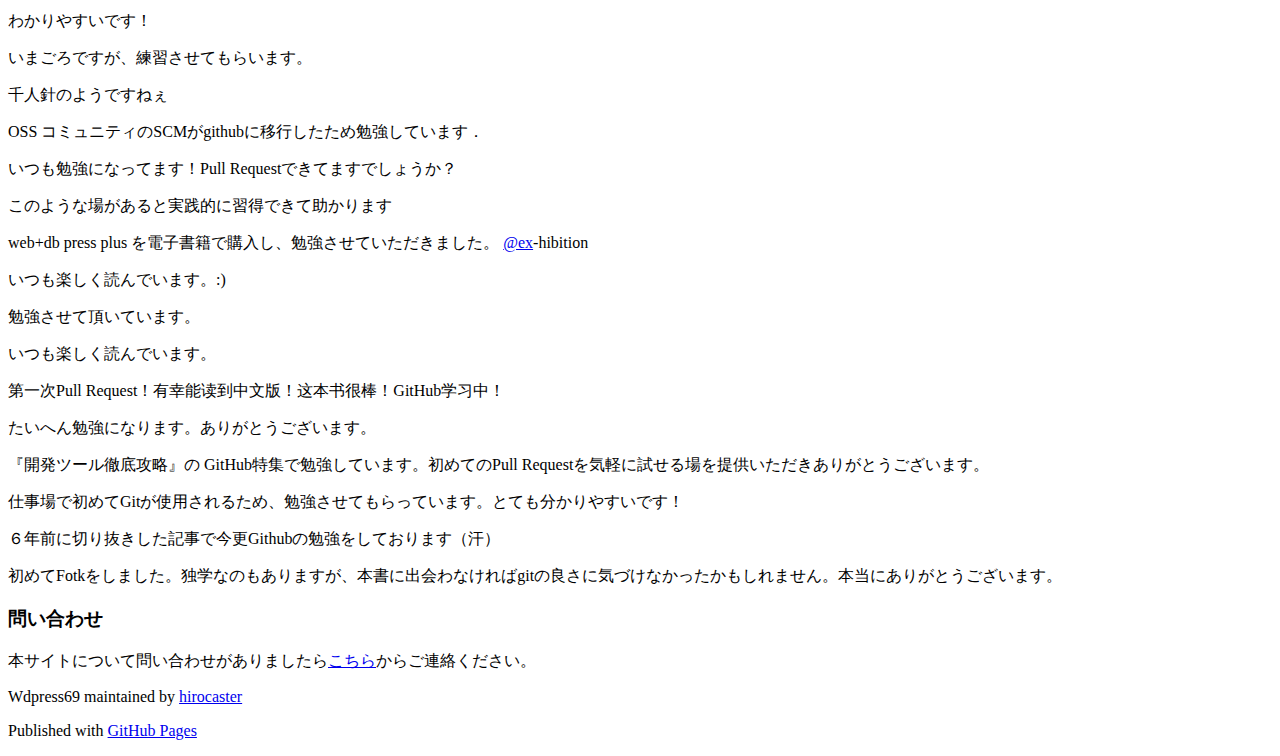
==== commit 8a478bdd: "Merge branch 'toyo77-work' into gh-pages" ====
--- a/index.html
+++ b/index.html
@@ -95,6 +95,8 @@
 
 <p class="impression">初めてのPull Requestです。</p>
 
+<p class="impression">テスト</p>
+
 <p class="impression">テストさせていただきます！</p>
 
 <p class="impression">テストいたします。</p>
@@ -665,6 +667,14 @@
 <p class="impression">仕事でPull Requestをする必要があり、活用させて頂いていますがとても勉強になっています。ありがとうございます。 </p>
 
 <p class="impression">ﾜｰｲヽ(ﾟ∀ﾟ)ﾒ(ﾟ∀ﾟ)ﾒ(ﾟ∀ﾟ)ﾉﾜｰｲ</p>
+
+<p class="impression">This is a first step of my social coding! Thank you so much.</p>
+
+<p class="impression">Pull requestしてみます。</p>
+
+<p class="impression">GitHub使うならpull requestしないと意味ないですね。</p>
+
+<p class="impression">勉強になります。</p>
 
 <p class="impression">勉強中です！@pengzibin</p>
 
@@ -752,7 +762,7 @@
           // 感想の中にTwitterのリンクが含まれていない場合のみ @screen_name にリンクを貼る
           var orig_html = $(this).html();
           if(!orig_html.match(/https?:\/\/twitter.com\//)){
-            var replaced_html = orig_html.replace(/@([0-9a-zA-Z_]+)/, '<a href="http://twitter.com/$1">@$1</a>');
+            var replaced_html = orig_html.replace(/@([0-9a-zA-Z_]+)/, '<a href="https://twitter.com/$1">@$1</a>');
             $(this).html(replaced_html);
           }
         });
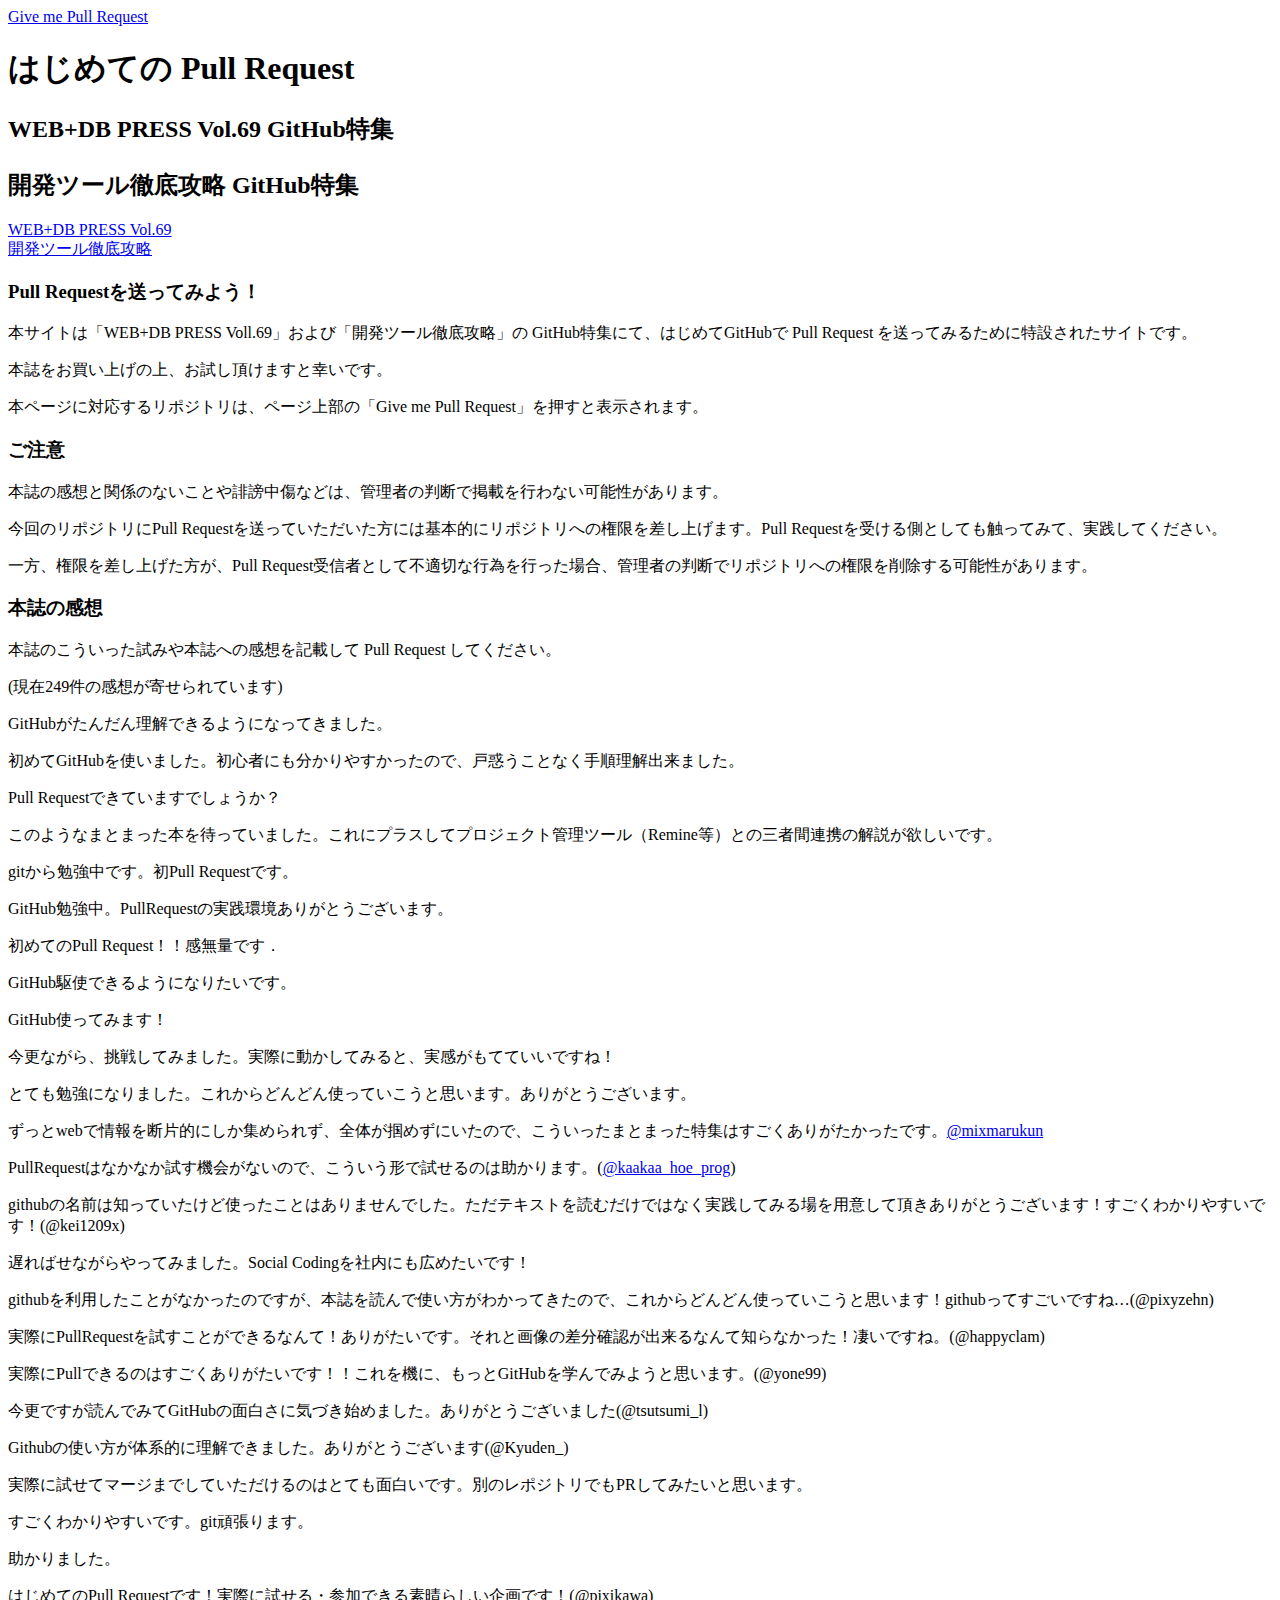
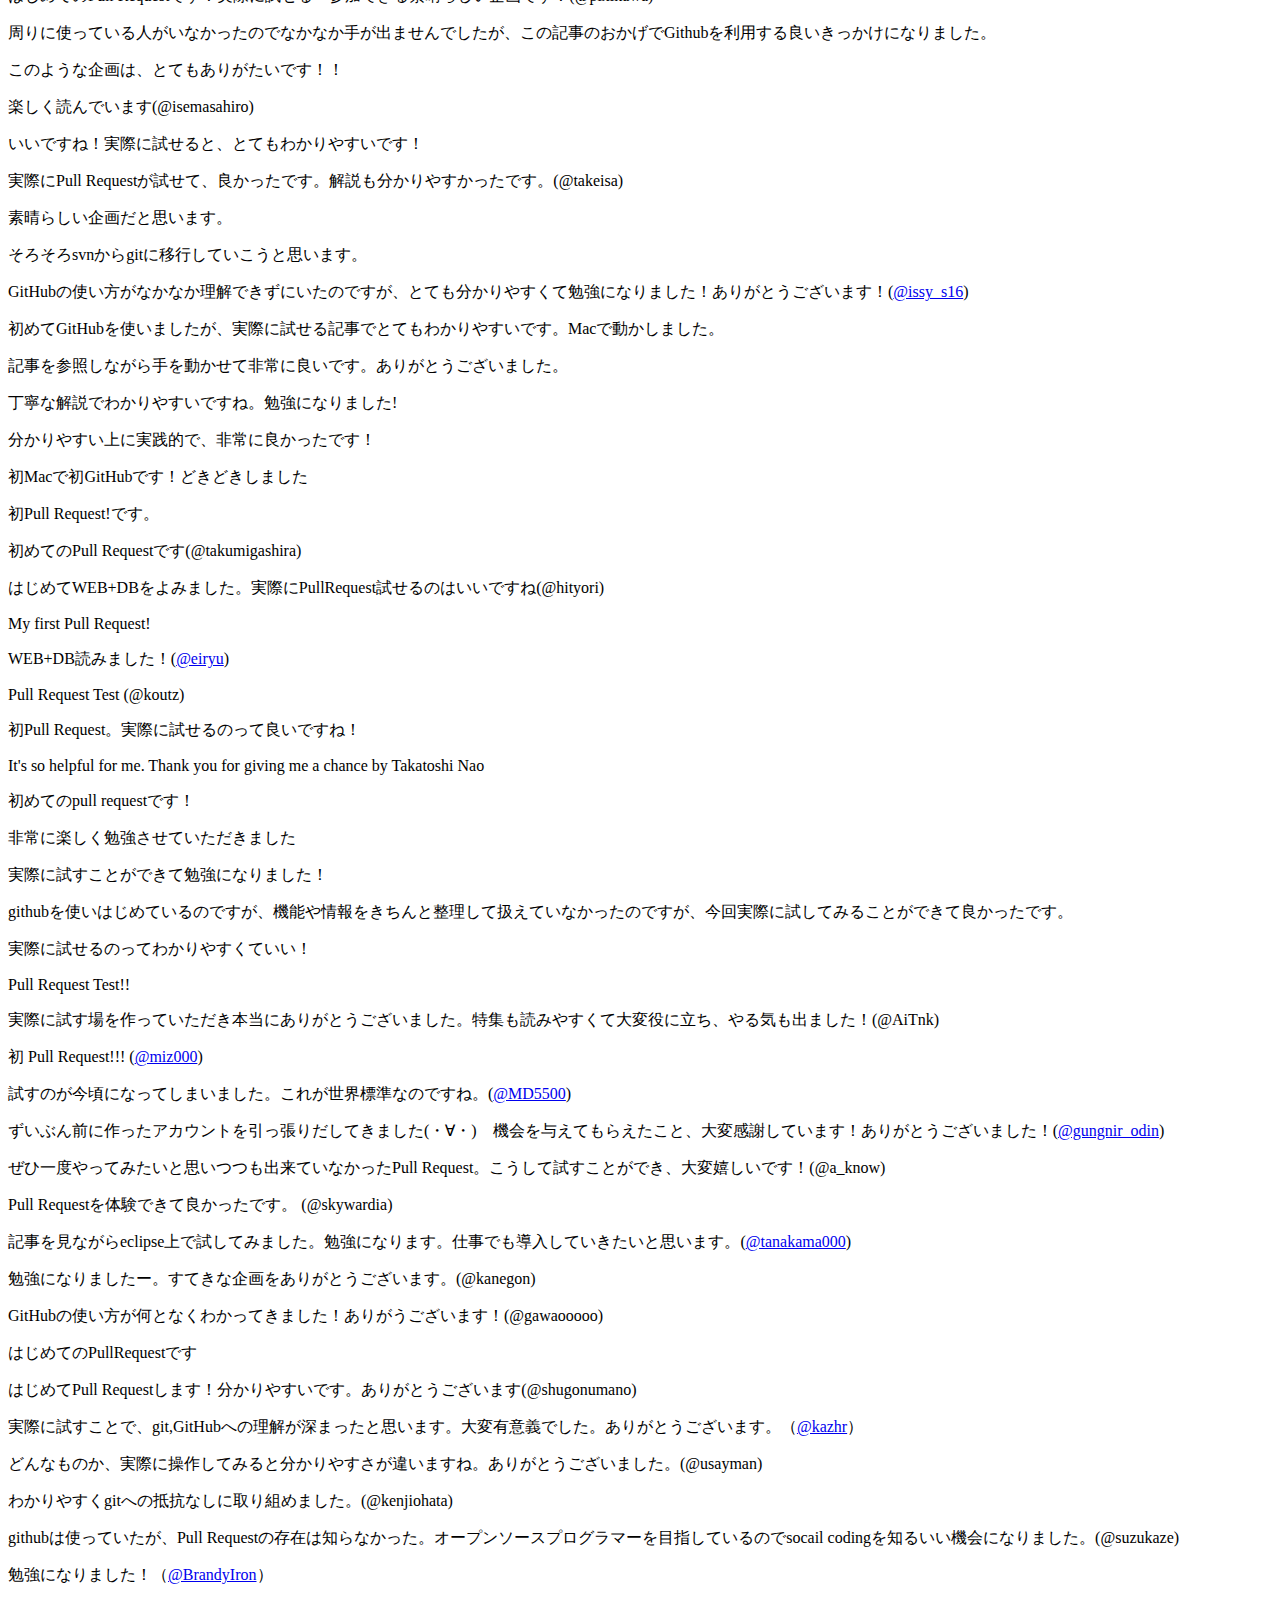
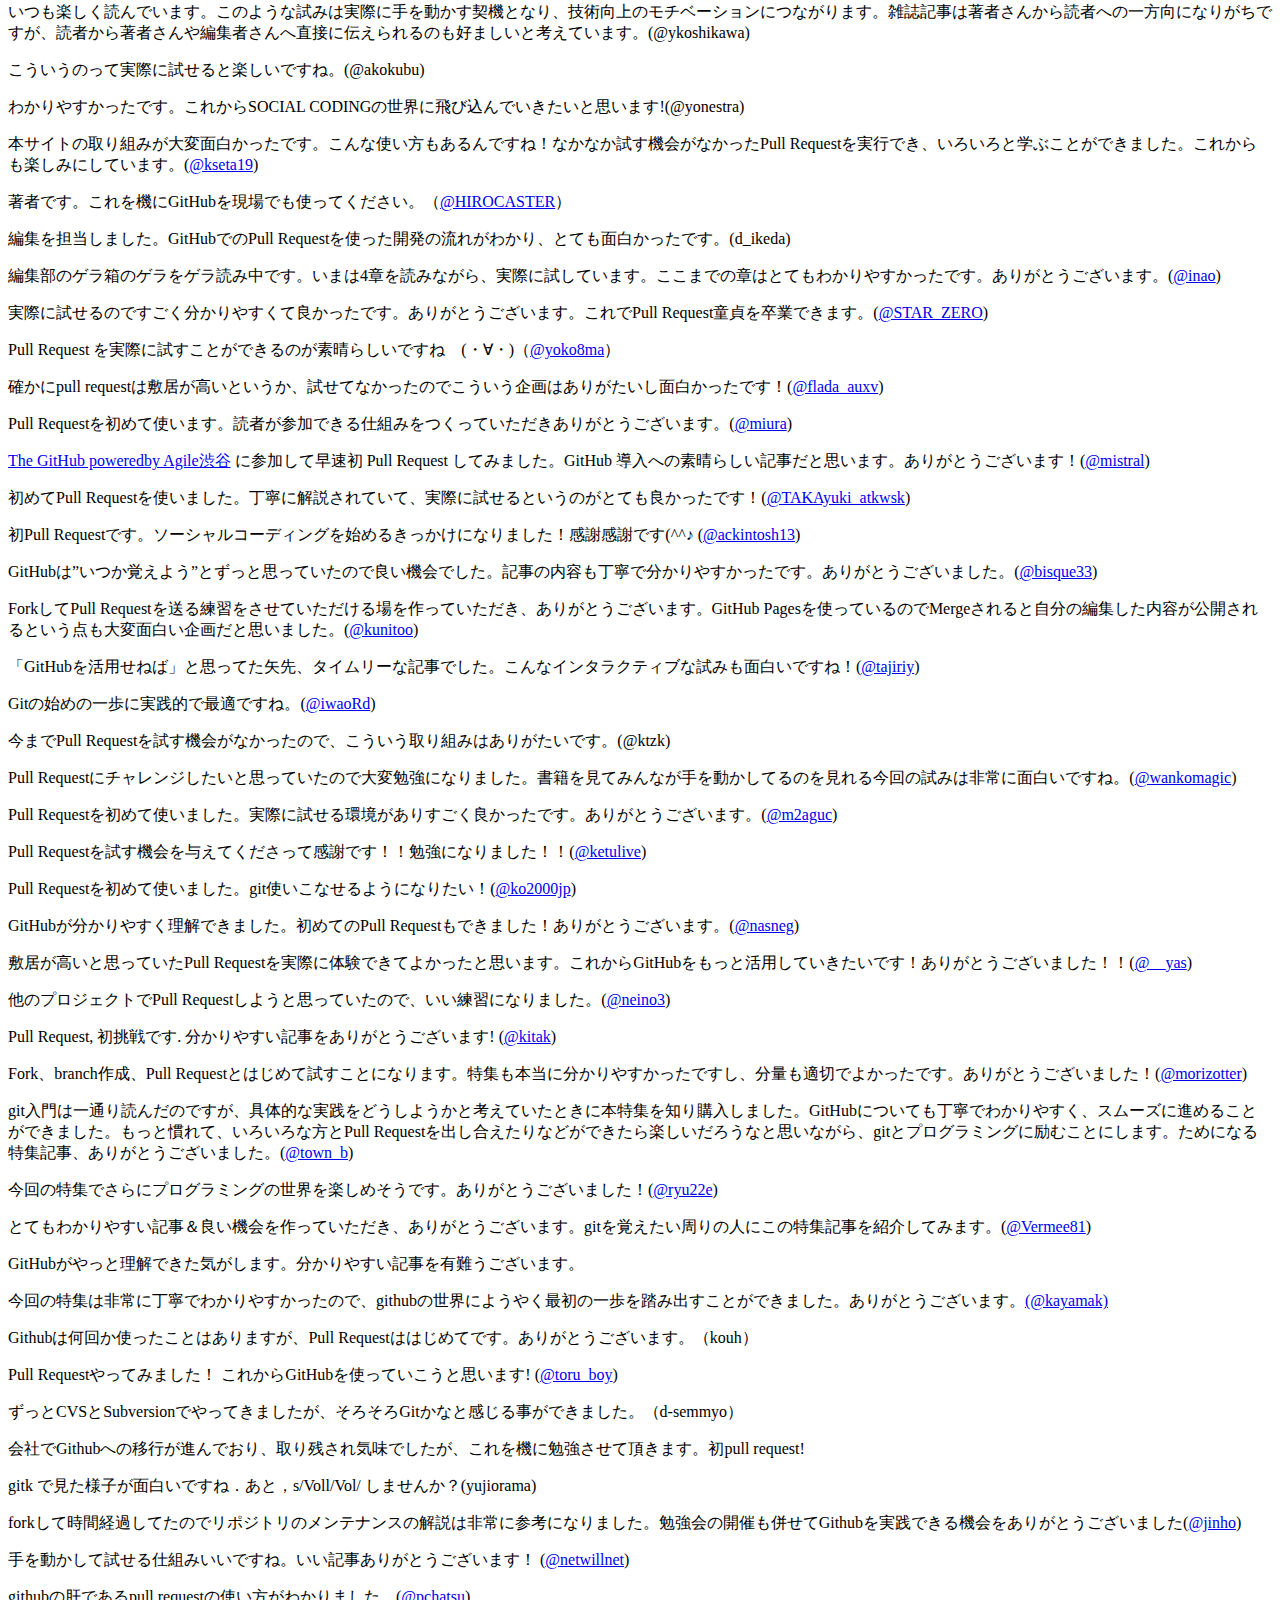
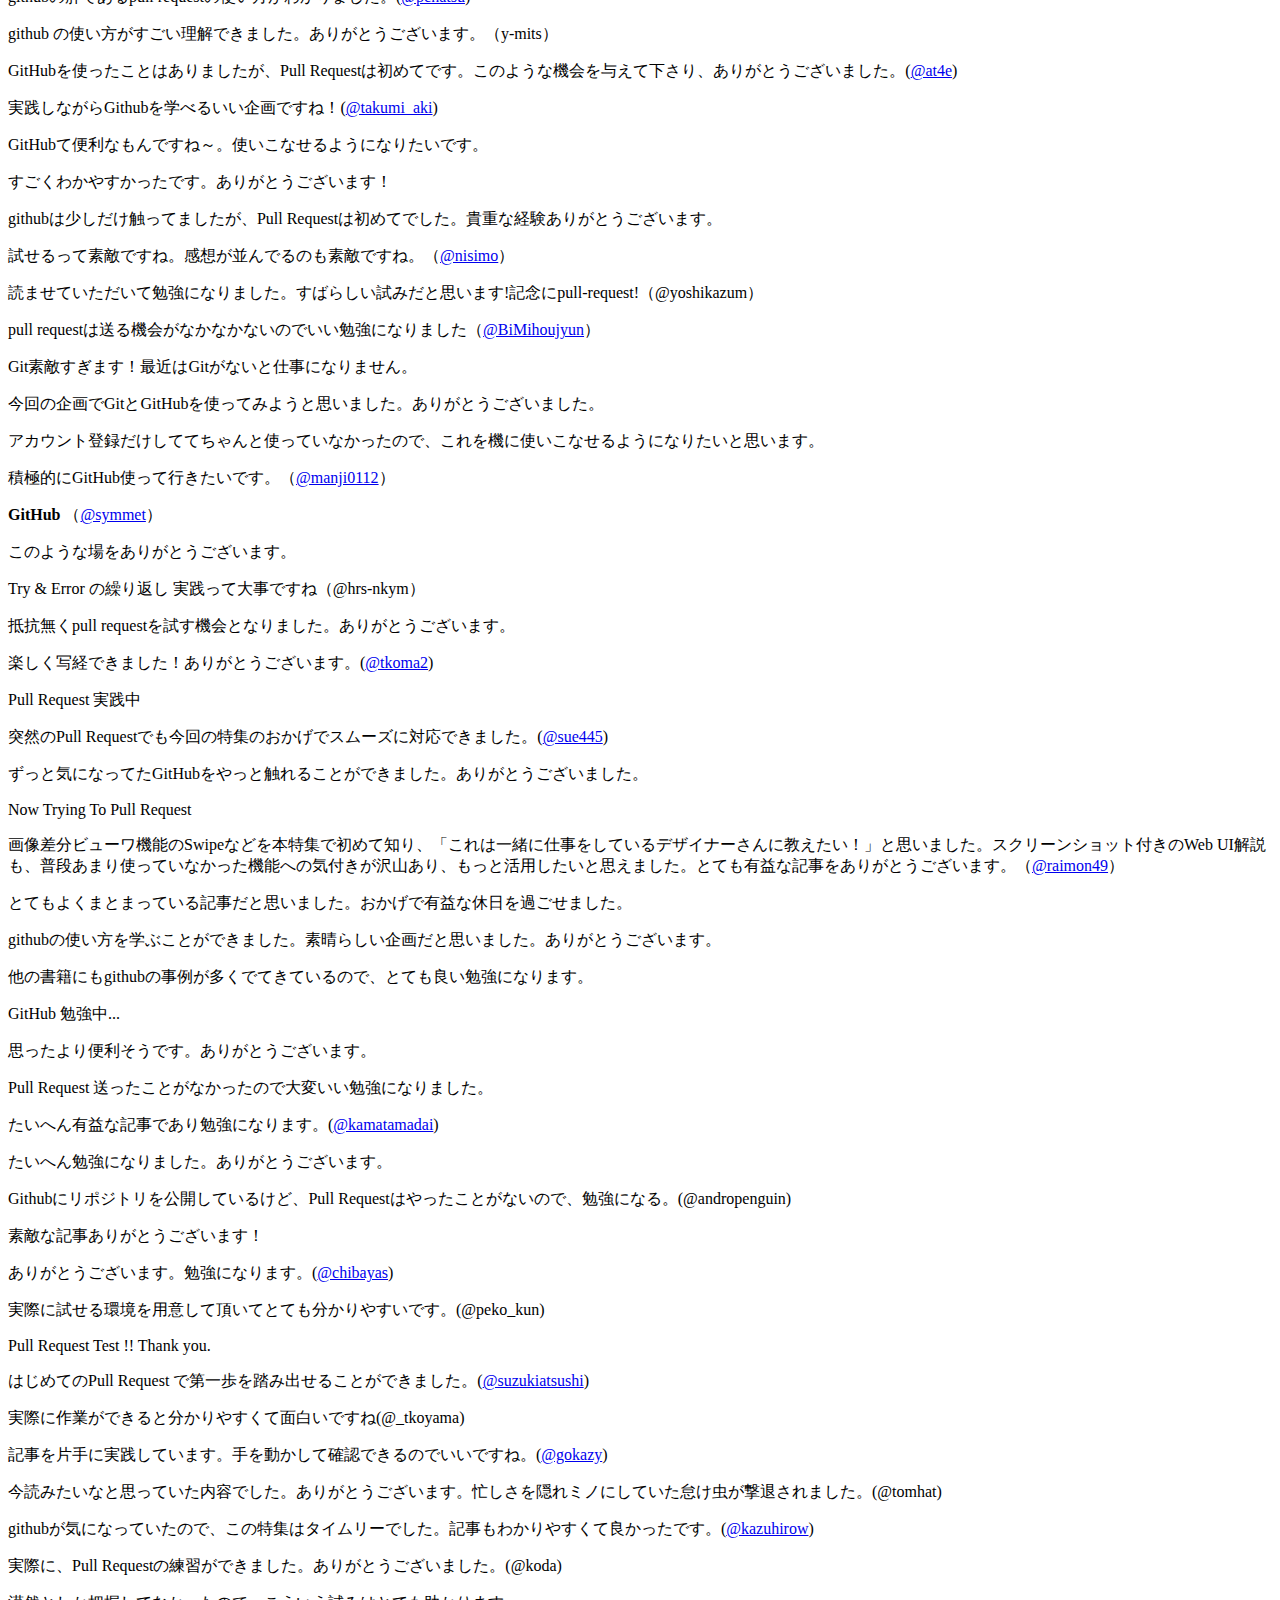
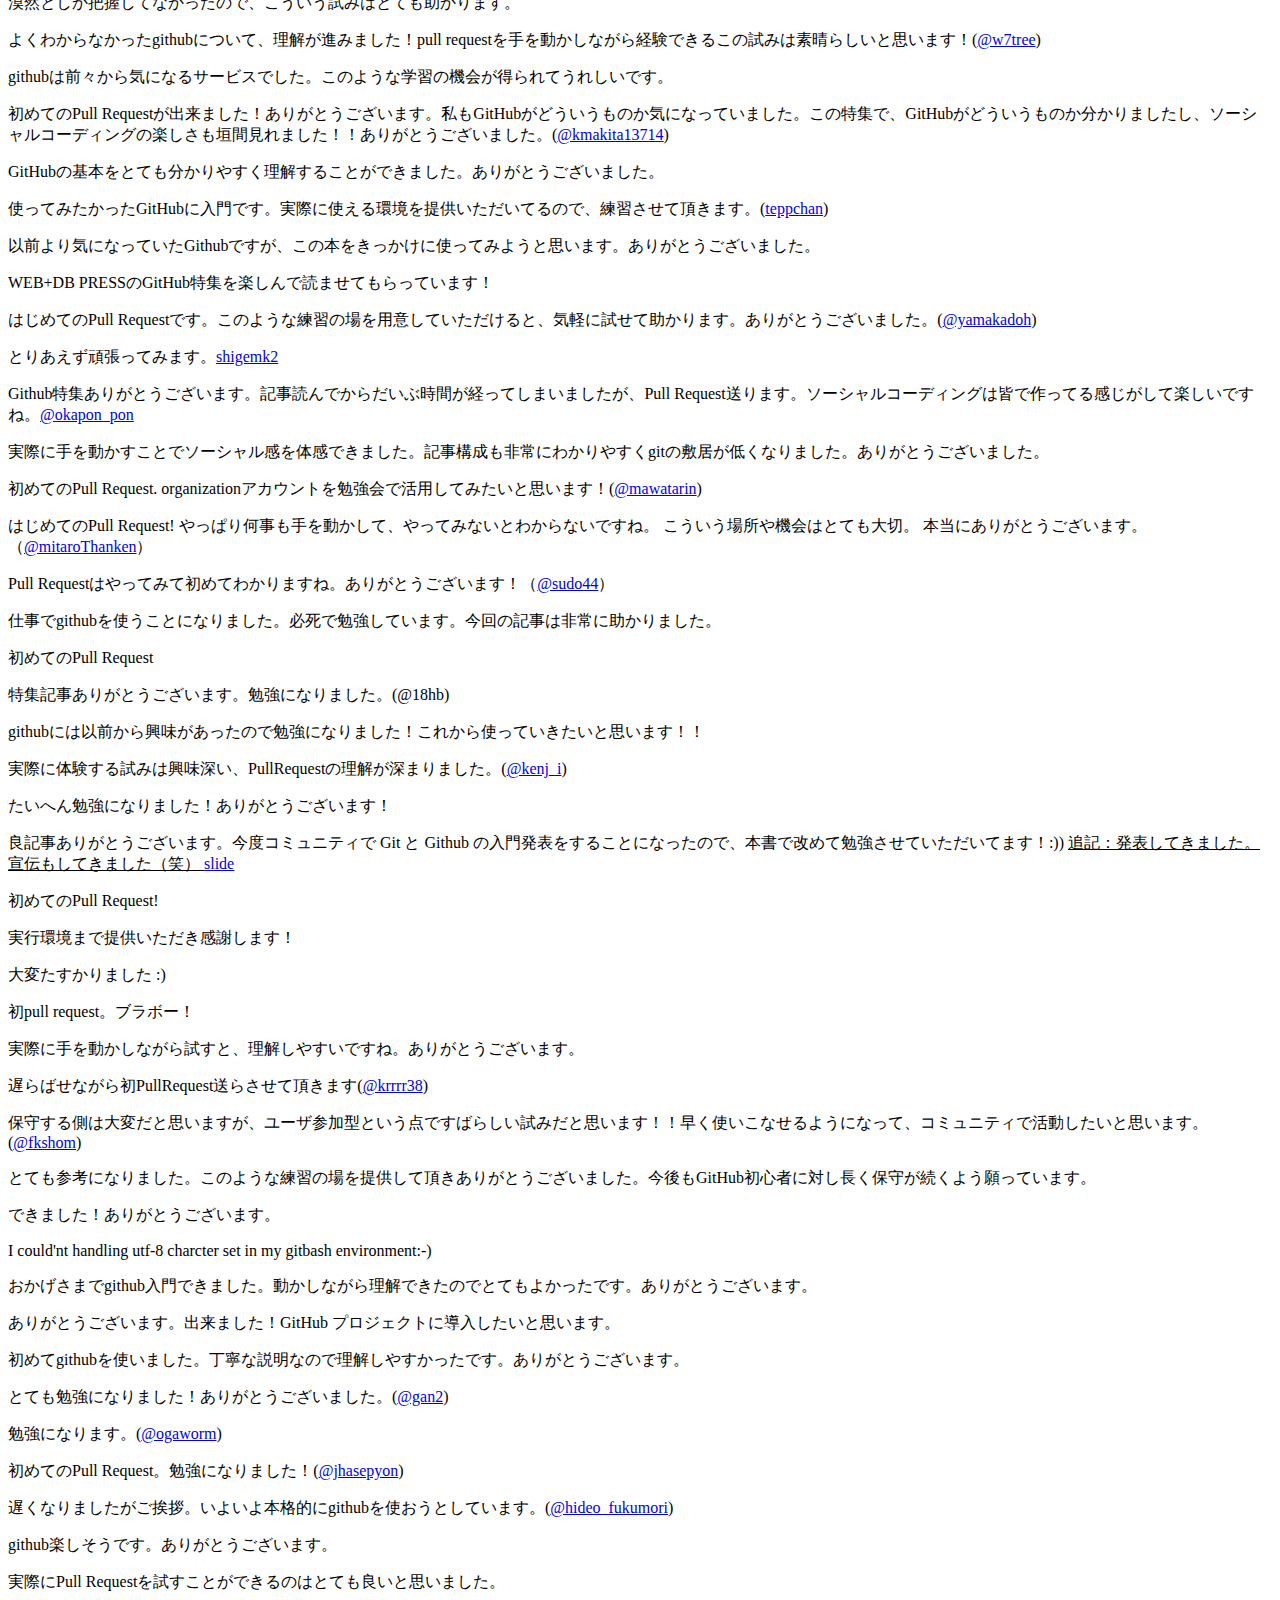
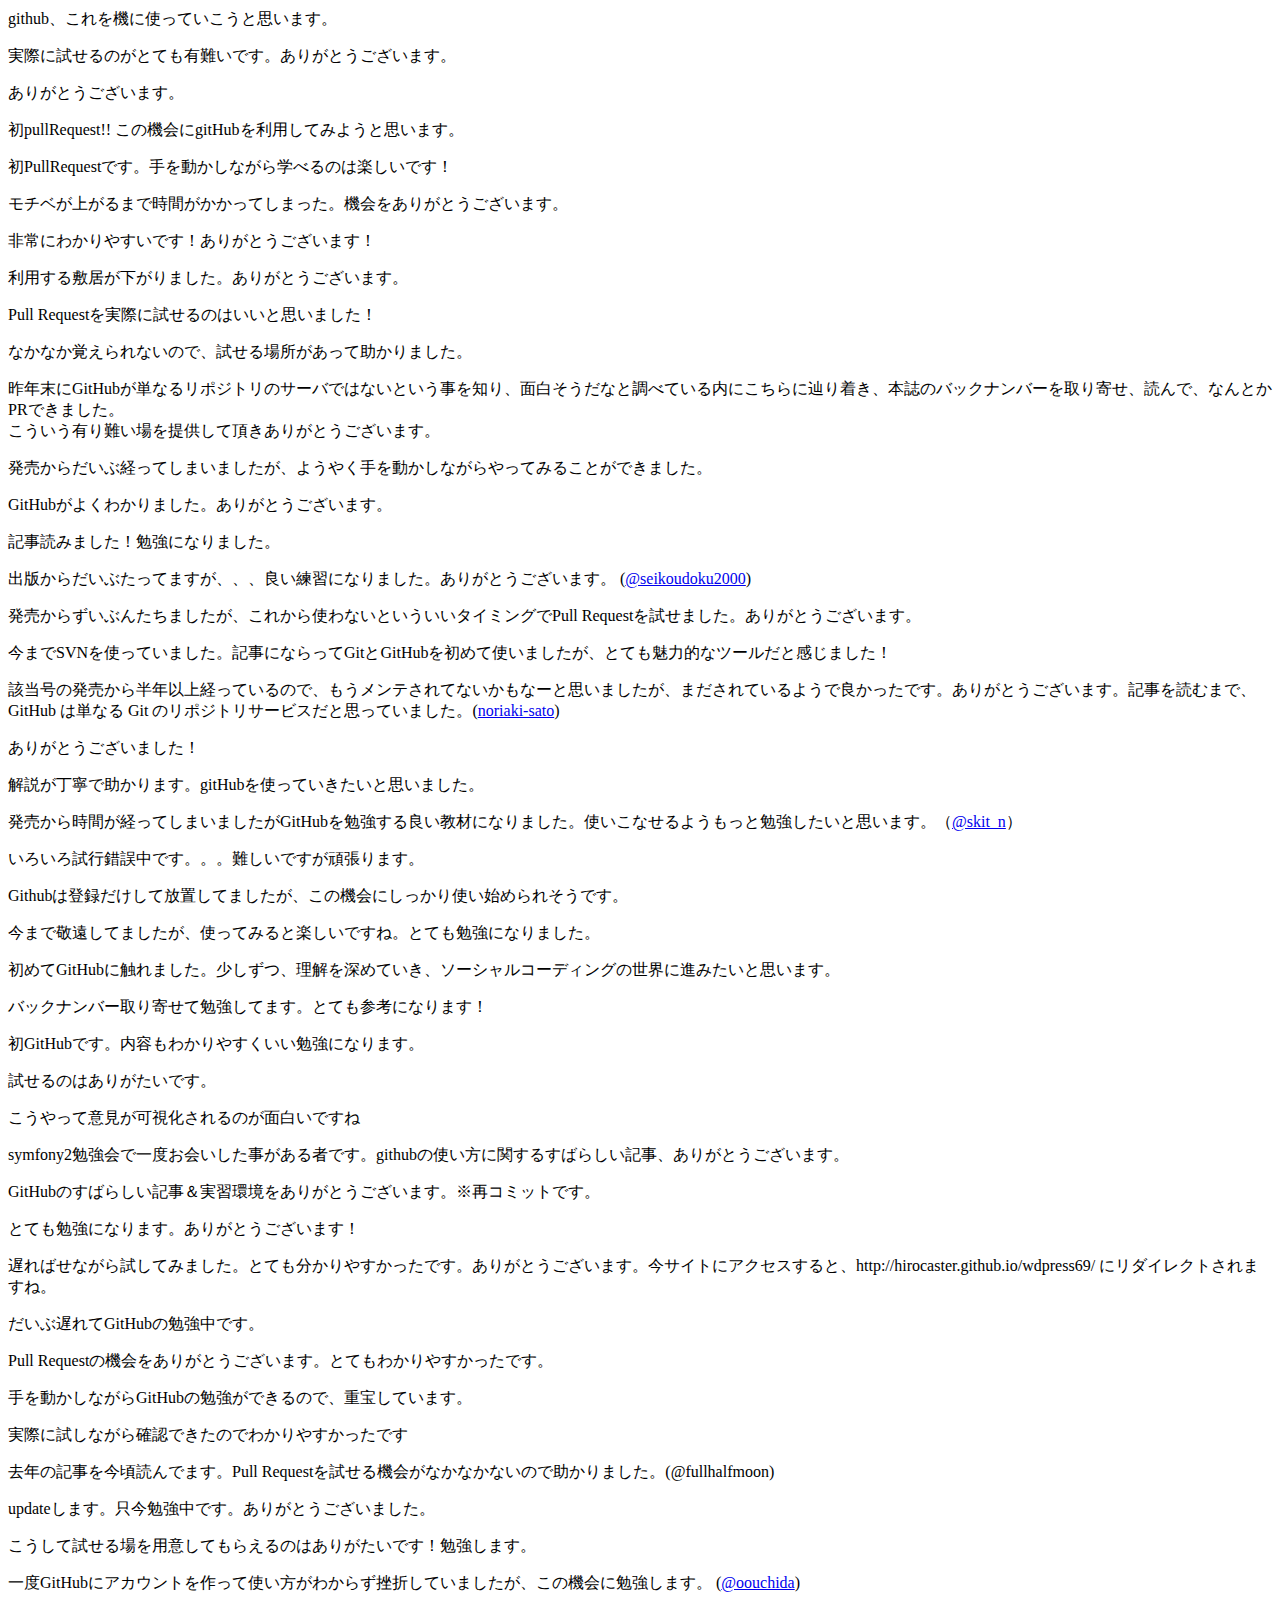
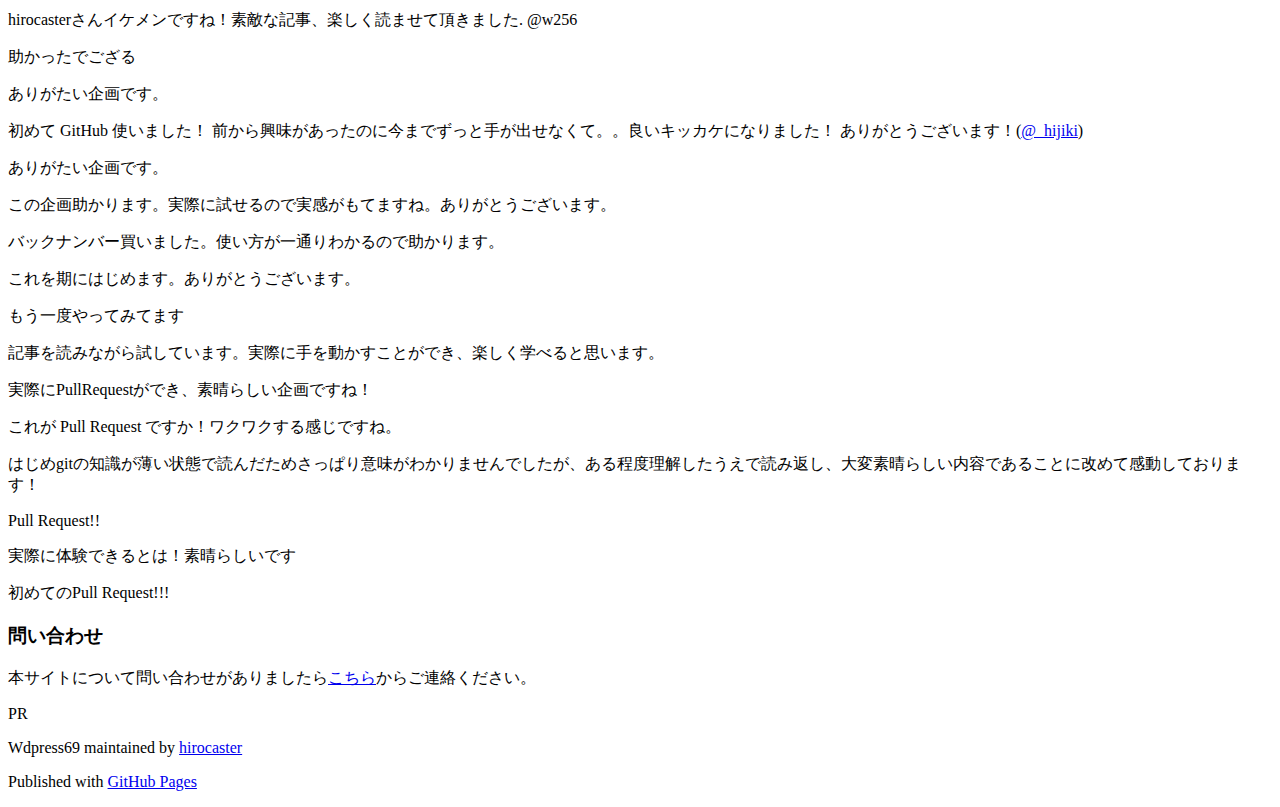
==== commit 8071c1d8: "Add my impression" ====
--- a/index.html
+++ b/index.html
@@ -33,14 +33,14 @@
           <a id="forkme_banner" href="https://github.com/hirocaster/wdpress69">Give me Pull Request</a>
 
           <h1 id="project_title">はじめての Pull Request</h1>
-          <h2 id="project_tagline">WEB+DB PRESS Vol.69 GitHub特集<br />開発ツール徹底攻略 GitHub特集</h2>
+          <h2 id="project_tagline">WEB+DB PRESS Vol.69 GitHub特集</p>開発ツール徹底攻略 GitHub特集</h2>
 
           <section id="wdpress">
             <a class="wdpress_link" href="http://gihyo.jp/magazine/wdpress/archive/2012/vol69">WEB+DB PRESS Vol.69</a>
           </section>
           <section id="mook">
             <a class="mook_link" href="http://gihyo.jp/magazine/wdpress/plus/978-4-7741-5616-3">開発ツール徹底攻略</a>
-          </section>
+          <section id="wdpress">
         </header>
     </div>
 
@@ -67,70 +67,10 @@
 
 <p>(現在<span id="impression_num"></span>件の感想が寄せられています)</p>
 
-<p class="impression">手を動かすとわかりやすいですね！ありがたいです。</p>
-
-<p class="impression">総集編からこの記事を見つけました！大変勉強になりました。</p>
-
-<p class="impression">初Pull Request。GitHub難しい・・。</p>
-
-<p class="impression">何から勉強していいかわからなかったけど辿って行くことでかなり勉強になりました。</p>
-
-<p class="impression">Pull Requestの経験が出来て勉強になりました。ありがとうございます。</p>
-
-<p class="impression">本書の総集編を購入しました。とても参考になります。</p>
-
-<p class="impression">本誌を買ってから随分時間がたってしまいましたが、ようやく取り掛かりました。実際に pull request ができて楽しいです。 ( @mihoko_az ) </p>
-
-<p class="impression">こうやってハンズオンできるのはとてもありがたいです。ありがとうございます。kandenti2001</p>
-
-<p class="impression">初めてGitHubを使いました. ありがとうございます. </p>
-
-<p class="impression">テストさせてください！(2015-05-25)</p>
-
-<p class="impression">My first Pull Request for u !</p>
-
-<p class="impression">テストさせていただきます！ありがとうございます。</p>
-
-<p class="impression">テストさせていただきます！開発ツール徹底攻略からたどり着かせていただきました。本誌の情報だけでここまで進めることが出来ました！</p>
-
-<p class="impression">初めてのPull Requestです。</p>
-
-<p class="impression">テスト</p>
-
-<p class="impression">テストさせていただきます！</p>
-
-<p class="impression">テストいたします。</p>
-
-<p class="impression">面白いです</p>
-
-<p class="impression">実際に体験ができる、良い企画だと思います。これまでは、マニュアルもろくに読まずに GitHub を使っていましたが、改めて思想に触れることができ、良かったです。 (@noritan_org)</p>
-
-<p class="impression">初めてのPull Requestです。(yaechan)</p>
-
-<p class="impression">初心者にもとてもわかりやすいです！</p>
-
-<p class="impression">Pull Requestの練習をさせていただきます。</p>
-
-<p class="impression">よくまとまっていて、とても助かります。</p>
-
-<p class="impression">とにかく丁寧に細かく説明してあるので、Gitにもまだ慣れてない私にとっては最強の良書でした！ありがとうございました！</p>
-
-<p class="impression">ありがとうございます。gitが理解できてきました</p>
-
-<p class="impression">やさしくて、助かりました！！！</p>
-
-<p class="impression">このような環境があると理解が進みます。</p>
-
-<p class="impression">仕事で Microsoft Team Foundation Server を利用してます。同じようなことが無料でここまで出来るとは、驚きです！</p>
-
-<p class="impression">実際に試せる環境の提供ありがとうございます。どんどん利用して理解していきたいと思います。</p>
-
 <p class="impression">GitHubがたんだん理解できるようになってきました。</p>
 
 <p class="impression">初めてGitHubを使いました。初心者にも分かりやすかったので、戸惑うことなく手順理解出来ました。</p>
 
-<p class="impression">練習中です！</p>
-
 <p class="impression">Pull Requestできていますでしょうか？</p>
 
 <p class="impression">このようなまとまった本を待っていました。これにプラスしてプロジェクト管理ツール（Remine等）との三者間連携の解説が欲しいです。</p>
@@ -163,7 +103,6 @@
 
 <p class="impression">実際にPullできるのはすごくありがたいです！！これを機に、もっとGitHubを学んでみようと思います。(@yone99)</p>
 
-<p class="impression">added my commnent!<p>
 <p class="impression">今更ですが読んでみてGitHubの面白さに気づき始めました。ありがとうございました(@tsutsumi_l)</p>
 
 <p class="impression">Githubの使い方が体系的に理解できました。ありがとうございます(@Kyuden_)</p>
@@ -375,7 +314,7 @@
 
 <p class="impression">このような場をありがとうございます。</p>
 
-<p class="impression">Try &amp; Error の繰り返し 実践って大事ですね（@hrs-nkym）</p>
+<p class="impression">Try & Error の繰り返し 実践って大事ですね（@hrs-nkym）</p>
 
 <p class="impression">抵抗無くpull requestを試す機会となりました。ありがとうございます。</p>
 
@@ -625,121 +564,11 @@
 <p class="impression">実際に体験できるとは！素晴らしいです</p>
 
 <p class="impression">初めてのPull Request!!!</p>
-
-<p class="impression">試してみます</p>
-
-<p class="impression">大変わかりやすく、参考になりました！</p>
-
-<p class="impression">うまくいったら、飲みに行ってきます！</p>
-
-<p class="impression">初めてのPull Request。挑戦させて下さい。ありがとうございますぅ！！</p>
-
-<p class="impression">初挑戦です。貴重な機会をありがとうございます。うまくいきますでしょうか・・(<a href="https://twitter.com/note103">@note103</a>)</p>
-
-<p class="impression">今までバックアップ用だったGithubが使えるようになってきてる気がしています。ありがとうございます。</p>
-
-<p class="impression">初めてのプルリクエストです </p>
-
-<p class="impression">$pullRequest = 'Pull Request';</p>
-
-<p class="impression">thanks! first pull request！</p>
-
-<p class="impression">いつも読ませていただいてます。復習のいい機会になりました。ありがとうございます！</p>
-
-<p class="impression">実際に試せる環境をご提供いただけるのは、とても素晴らしいことです！(<a href="https://twitter.com/miyam1974">@miyam1974</a>)</p>
-
-<p class="impression">Thank you for giving me the good oppotunity!</p>
-
-<p class="impression">大変勉強になりました</p>
-
-<p class="impression">とても勉強になりました。ありがとうございます</p>
-
-<p class="impression">GitHubは名前だけ知ってましたが、実際に触れる機会を作ってくれたことに感謝です！</p>
-
-<p class="impression">GitHubに対する敬遠感がなくなりました。ありがとうございます＠FNK_Gino</p>
-
-<p class="impression">とても素敵なアイデアですね。百考は一行に如かず。ありがとうございます。</p>
-
-<p class="impression">2回目のPull Request! </p>
-
-<p class="impression">Feb. 27, 2014 Comment made by Kazuhisa Nakatani</p>
-
-<p class="impression">仕事でPull Requestをする必要があり、活用させて頂いていますがとても勉強になっています。ありがとうございます。 </p>
-
-<p class="impression">ﾜｰｲヽ(ﾟ∀ﾟ)ﾒ(ﾟ∀ﾟ)ﾒ(ﾟ∀ﾟ)ﾉﾜｰｲ</p>
-
-<p class="impression">This is a first step of my social coding! Thank you so much.</p>
-
-<p class="impression">Pull requestしてみます。</p>
-
-<p class="impression">GitHub使うならpull requestしないと意味ないですね。</p>
-
-<p class="impression">勉強になります。</p>
-
-<p class="impression">勉強中です！@pengzibin</p>
-
-<p class="impression">テストに使用させて頂きます。</p>
-
-<p class="impression">ありがとうございます．</p>
-
-<p class="impression">勉強になりました。</p>
-
-<p class="impression">Pull Request Test</p>
-
-<p class="impression">とても勉強になりました</p>
-
-<p class="impression">しばらくつかわず忘れてしまったので、２回目試してます！</p>
-
-<p class="impression">やってみよう！と思うきっかけになりました。ありがとうございました。</p>
-
-<p class="impression">githubの勉強を再開しました！分からないことだらけで心が折れそうですが頑張ります。 </p>
-
-<p class="impression">初のプルリクです！参考になります！</p>
-
-<p class="impression">わかりやすい解説をありがとうございます</p>
-
-<p class="impression">wakamatsu add</p>
-
-<p class="impression">今回総集編に収録されている PDF の記事を読みながら勉強しています。大変勉強になりました。</p>
-
-<p class="impression">pull request　練習</p>
-
-<p class="impression">PR</p>
-
-<p class="impression">わかりやすいです！</p>
-
-<p class="impression">いまごろですが、練習させてもらいます。</p>
-
-<p class="impression">千人針のようですねぇ</p>
-
-<p class="impression">OSS コミュニティのSCMがgithubに移行したため勉強しています．</p>
-
-<p class="impression">いつも勉強になってます！Pull Requestできてますでしょうか？</p>
-
-<p class="impression">このような場があると実践的に習得できて助かります</p>
-
-<p class="impression">web+db press plus を電子書籍で購入し、勉強させていただきました。 @ex-hibition</p>
-
-<p class="impression">いつも楽しく読んでいます。:)</p>
-
-<p class="impression">勉強させて頂いています。</p>
-
-<p class="impression">いつも楽しく読んでいます。</p>
-
-<p class="impression">第一次Pull Request！有幸能读到中文版！这本书很棒！GitHub学习中！</p>
-
-<p class="impression">たいへん勉強になります。ありがとうございます。</p>
-
-<p class="impression">『開発ツール徹底攻略』の GitHub特集で勉強しています。初めてのPull Requestを気軽に試せる場を提供いただきありがとうございます。</p>
-
-<p class="impression">仕事場で初めてGitが使用されるため、勉強させてもらっています。とても分かりやすいです！</p>
-
-<p class="impression">６年前に切り抜きした記事で今更Githubの勉強をしております（汗）</p>
-
-<p class="impression">初めてFotkをしました。独学なのもありますが、本書に出会わなければgitの良さに気づけなかったかもしれません。本当にありがとうございます。</p>
 
 <h3>問い合わせ</h3>
 <p>本サイトについて問い合わせがありましたら<a href="http://hiroki.jp/contact/">こちら</a>からご連絡ください。</p>
+
+<p class="impression">PR</p>
 
       </section>
     </div>
@@ -752,33 +581,23 @@
       </footer>
     </div>
 
-    <script type="text/javascript" src="https://ajax.googleapis.com/ajax/libs/jquery/1.7.2/jquery.min.js"></script>
-    <script type="text/javascript">
-      $(document).ready(function(){
-        // show impression count
-        $("#impression_num").text( $("p.impression").length );
-
-        $("p.impression").each(function(){
-          // 感想の中にTwitterのリンクが含まれていない場合のみ @screen_name にリンクを貼る
-          var orig_html = $(this).html();
-          if(!orig_html.match(/https?:\/\/twitter.com\//)){
-            var replaced_html = orig_html.replace(/@([0-9a-zA-Z_]+)/, '<a href="https://twitter.com/$1">@$1</a>');
-            $(this).html(replaced_html);
-          }
-        });
-      });
-    </script>
-
-    <script type="text/javascript">
-      var gaJsHost = (("https:" == document.location.protocol) ? "https://ssl." : "http://www.");
-      document.write(unescape("%3Cscript src='" + gaJsHost + "google-analytics.com/ga.js' type='text/javascript'%3E%3C/script%3E"));
-    </script>
-    <script type="text/javascript">
-      try {
-        var pageTracker = _gat._getTracker("UA-31168931-1");
-        pageTracker._trackPageview();
-      } catch(err) {}
-    </script>
+<script type="text/javascript" src="https://ajax.googleapis.com/ajax/libs/jquery/1.7.2/jquery.min.js"></script>
+<script type="text/javascript">
+$(document).ready(function(){
+  $("#impression_num").text( $("p.impression").length );
+});
+</script>
+
+              <script type="text/javascript">
+            var gaJsHost = (("https:" == document.location.protocol) ? "https://ssl." : "http://www.");
+            document.write(unescape("%3Cscript src='" + gaJsHost + "google-analytics.com/ga.js' type='text/javascript'%3E%3C/script%3E"));
+          </script>
+          <script type="text/javascript">
+            try {
+              var pageTracker = _gat._getTracker("UA-31168931-1");
+            pageTracker._trackPageview();
+            } catch(err) {}
+          </script>
 
 
   </body>
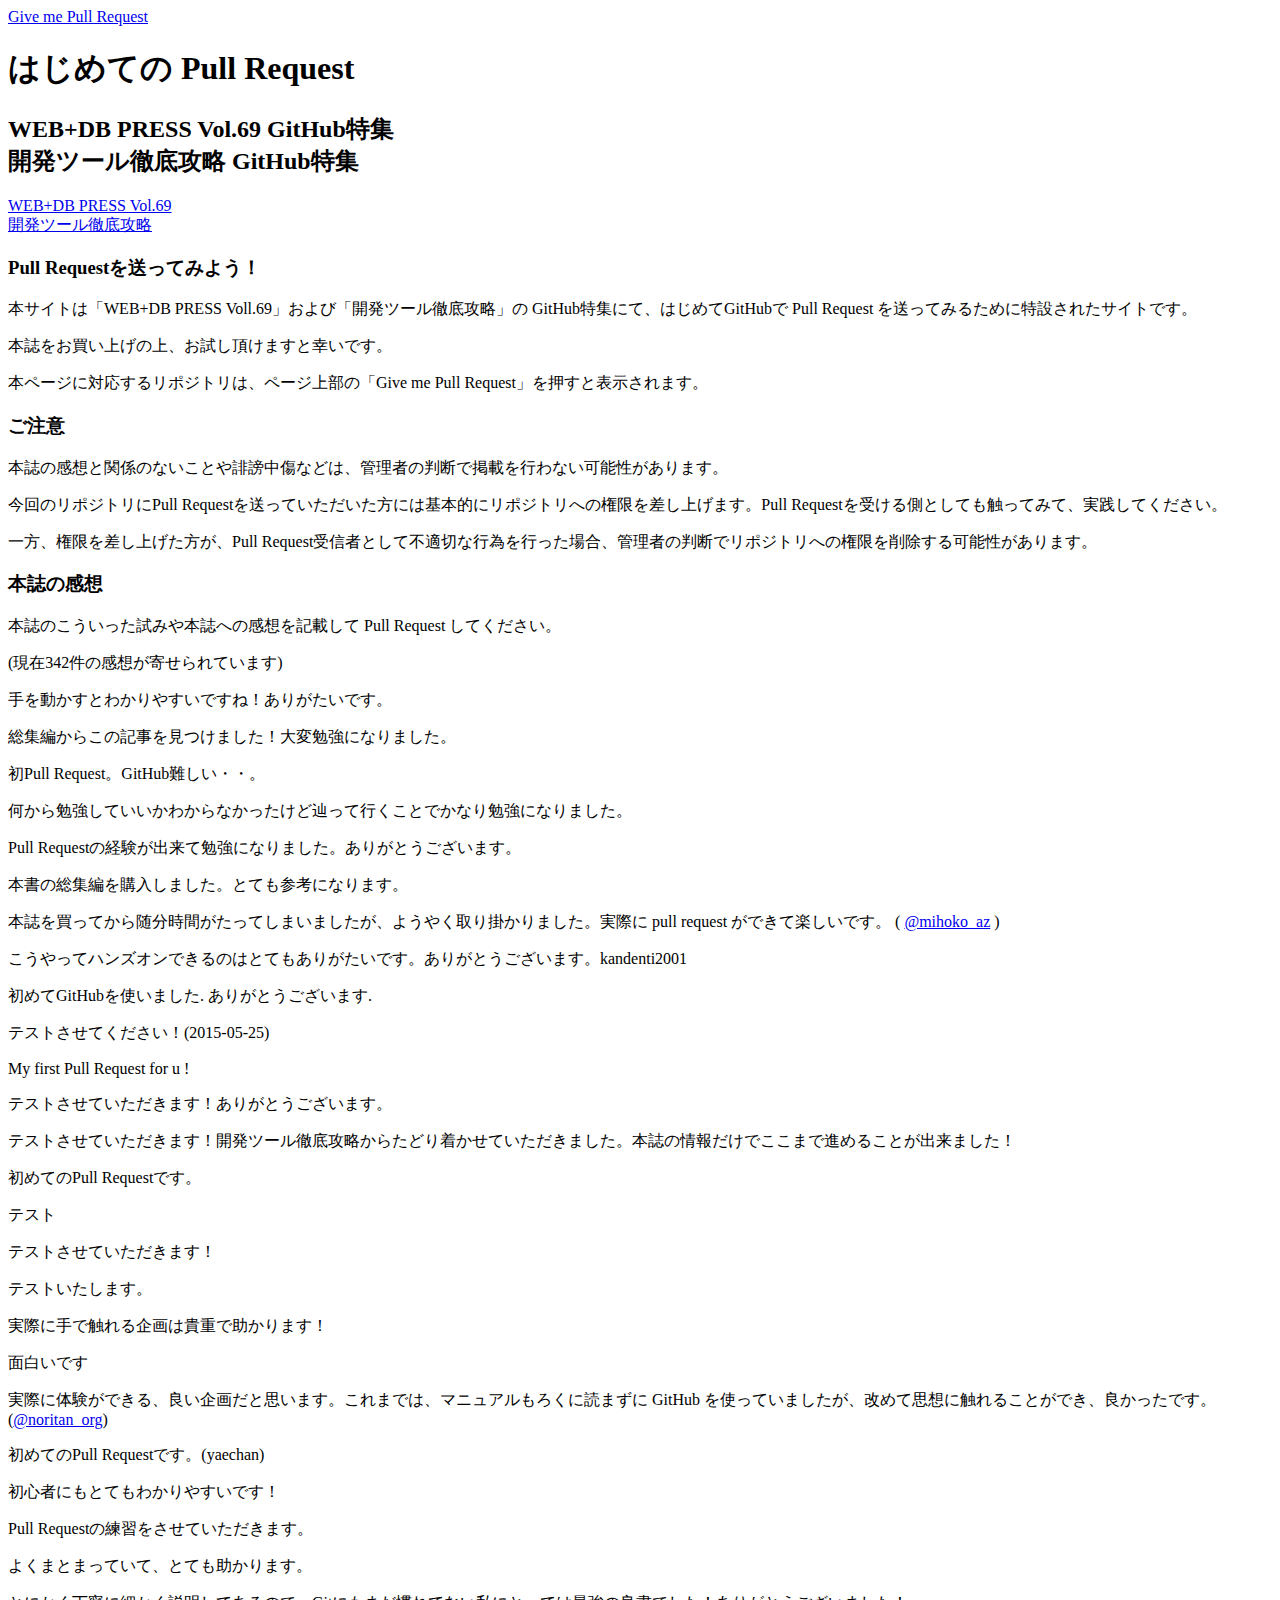
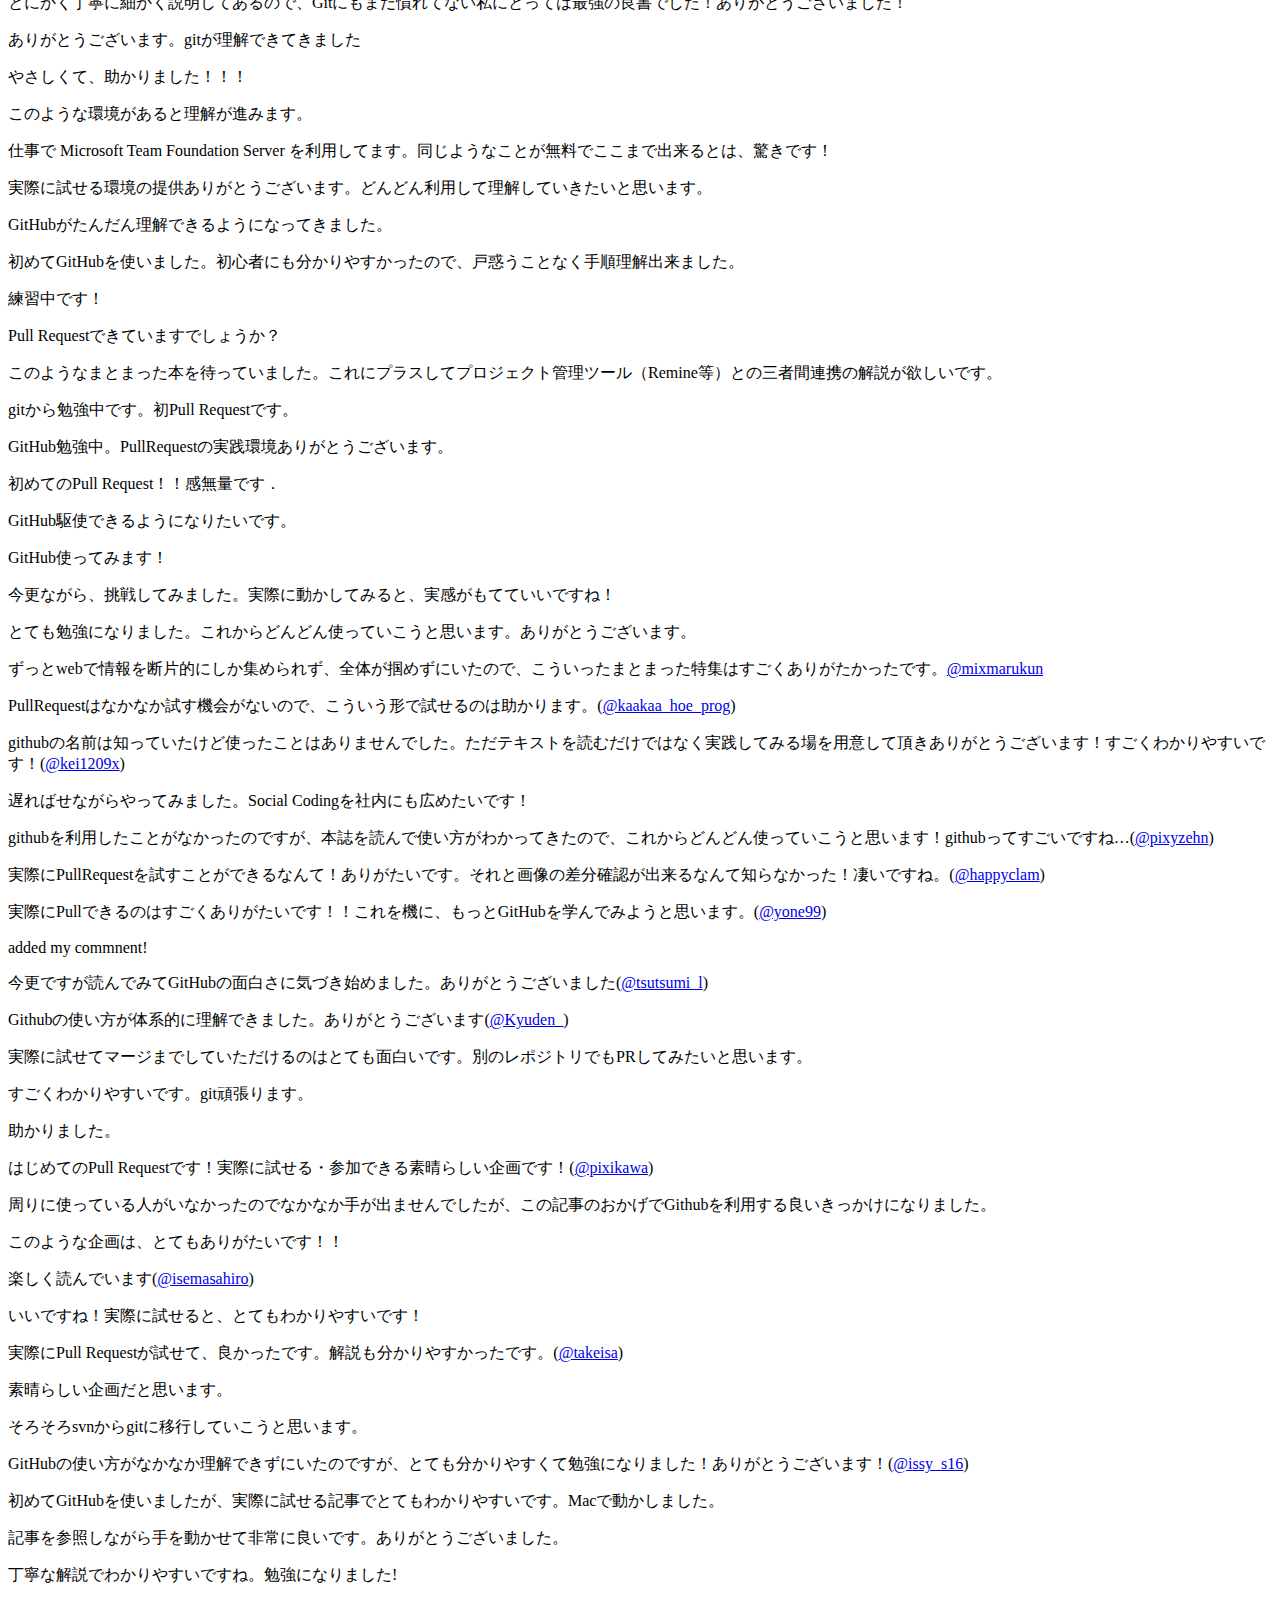
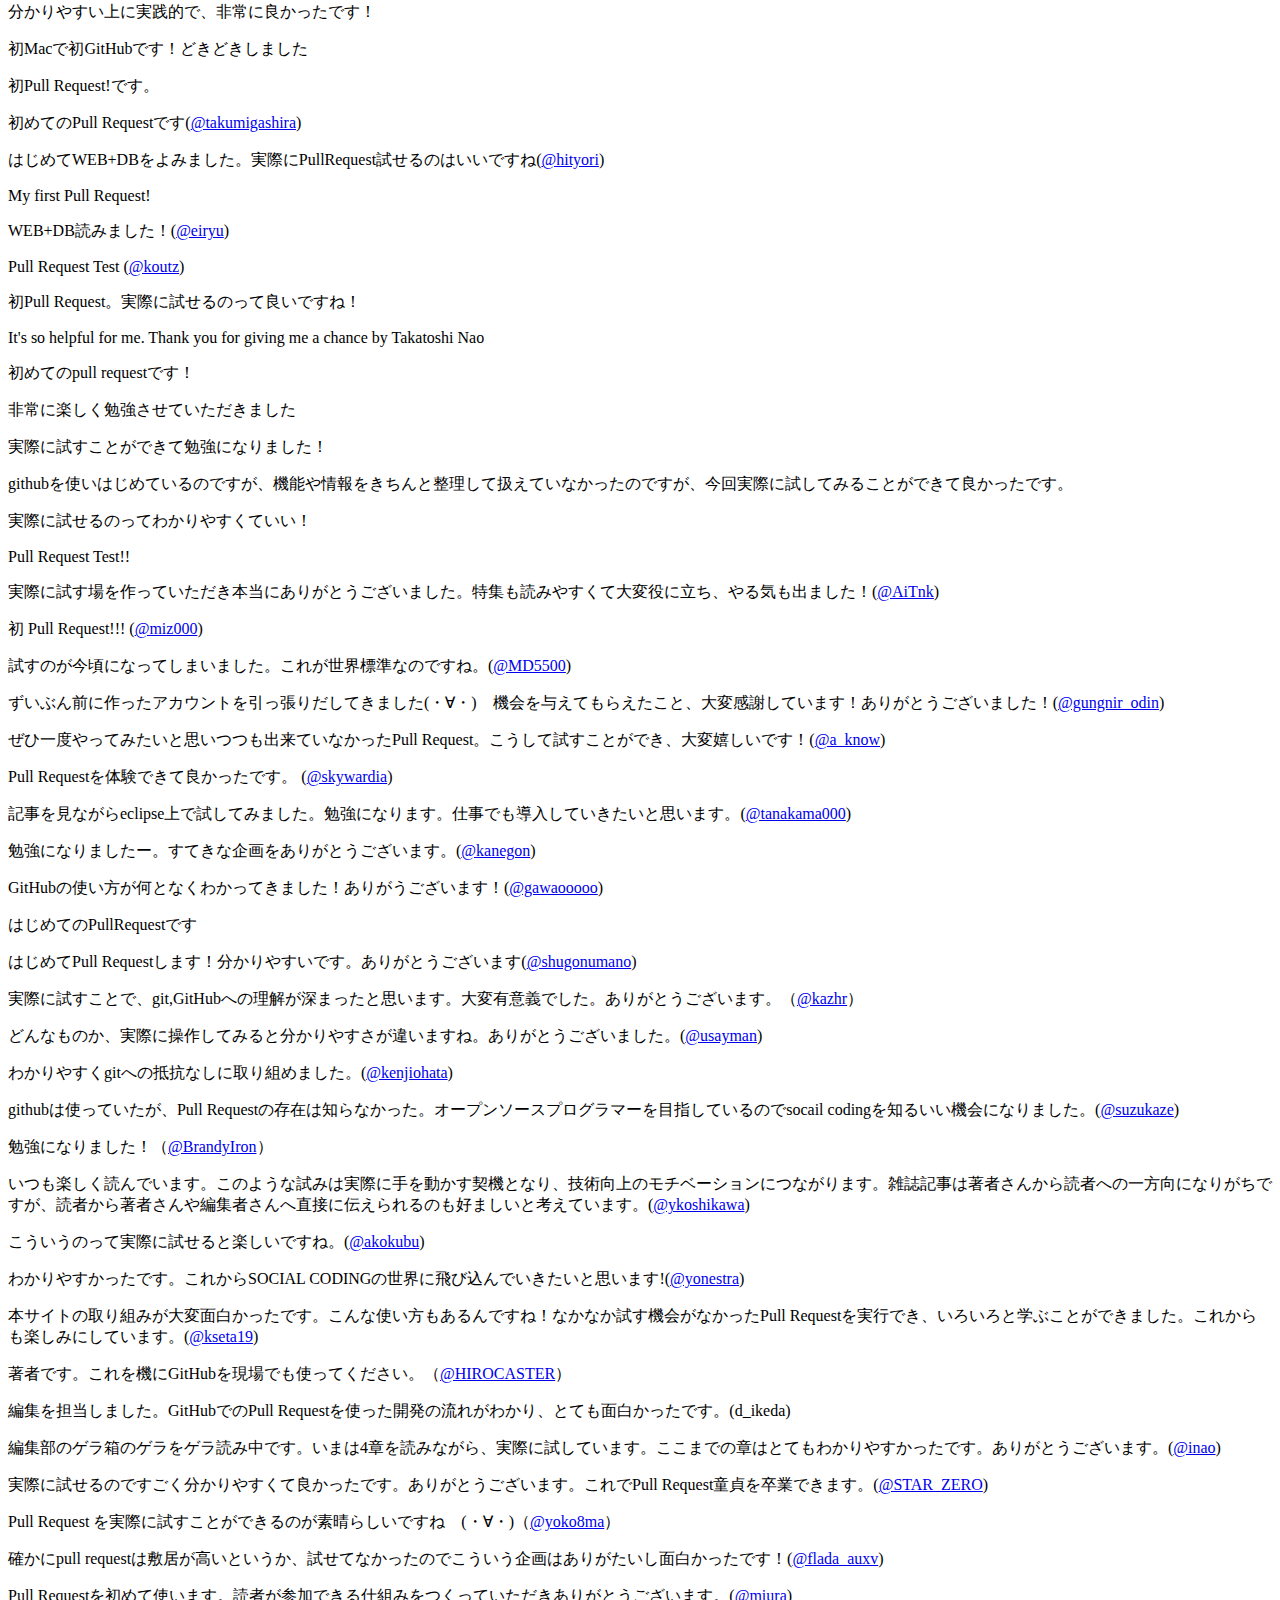
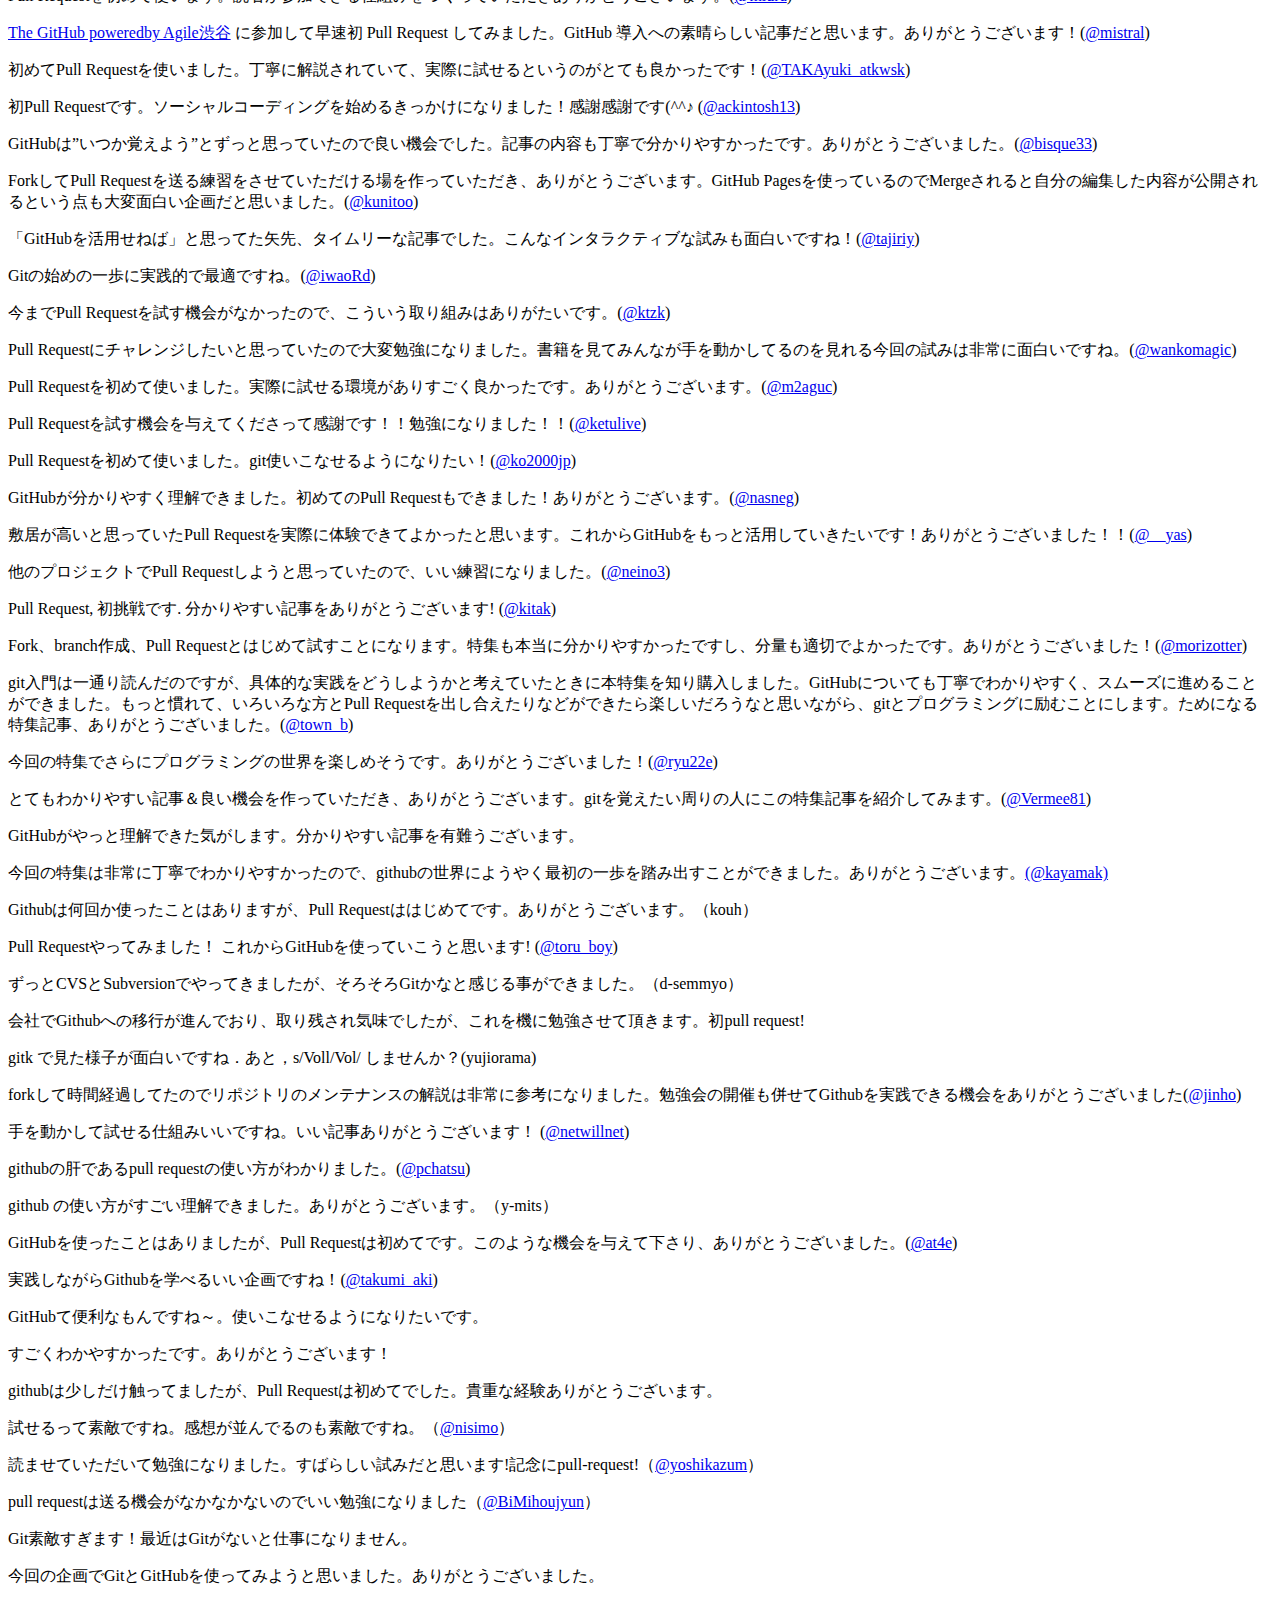
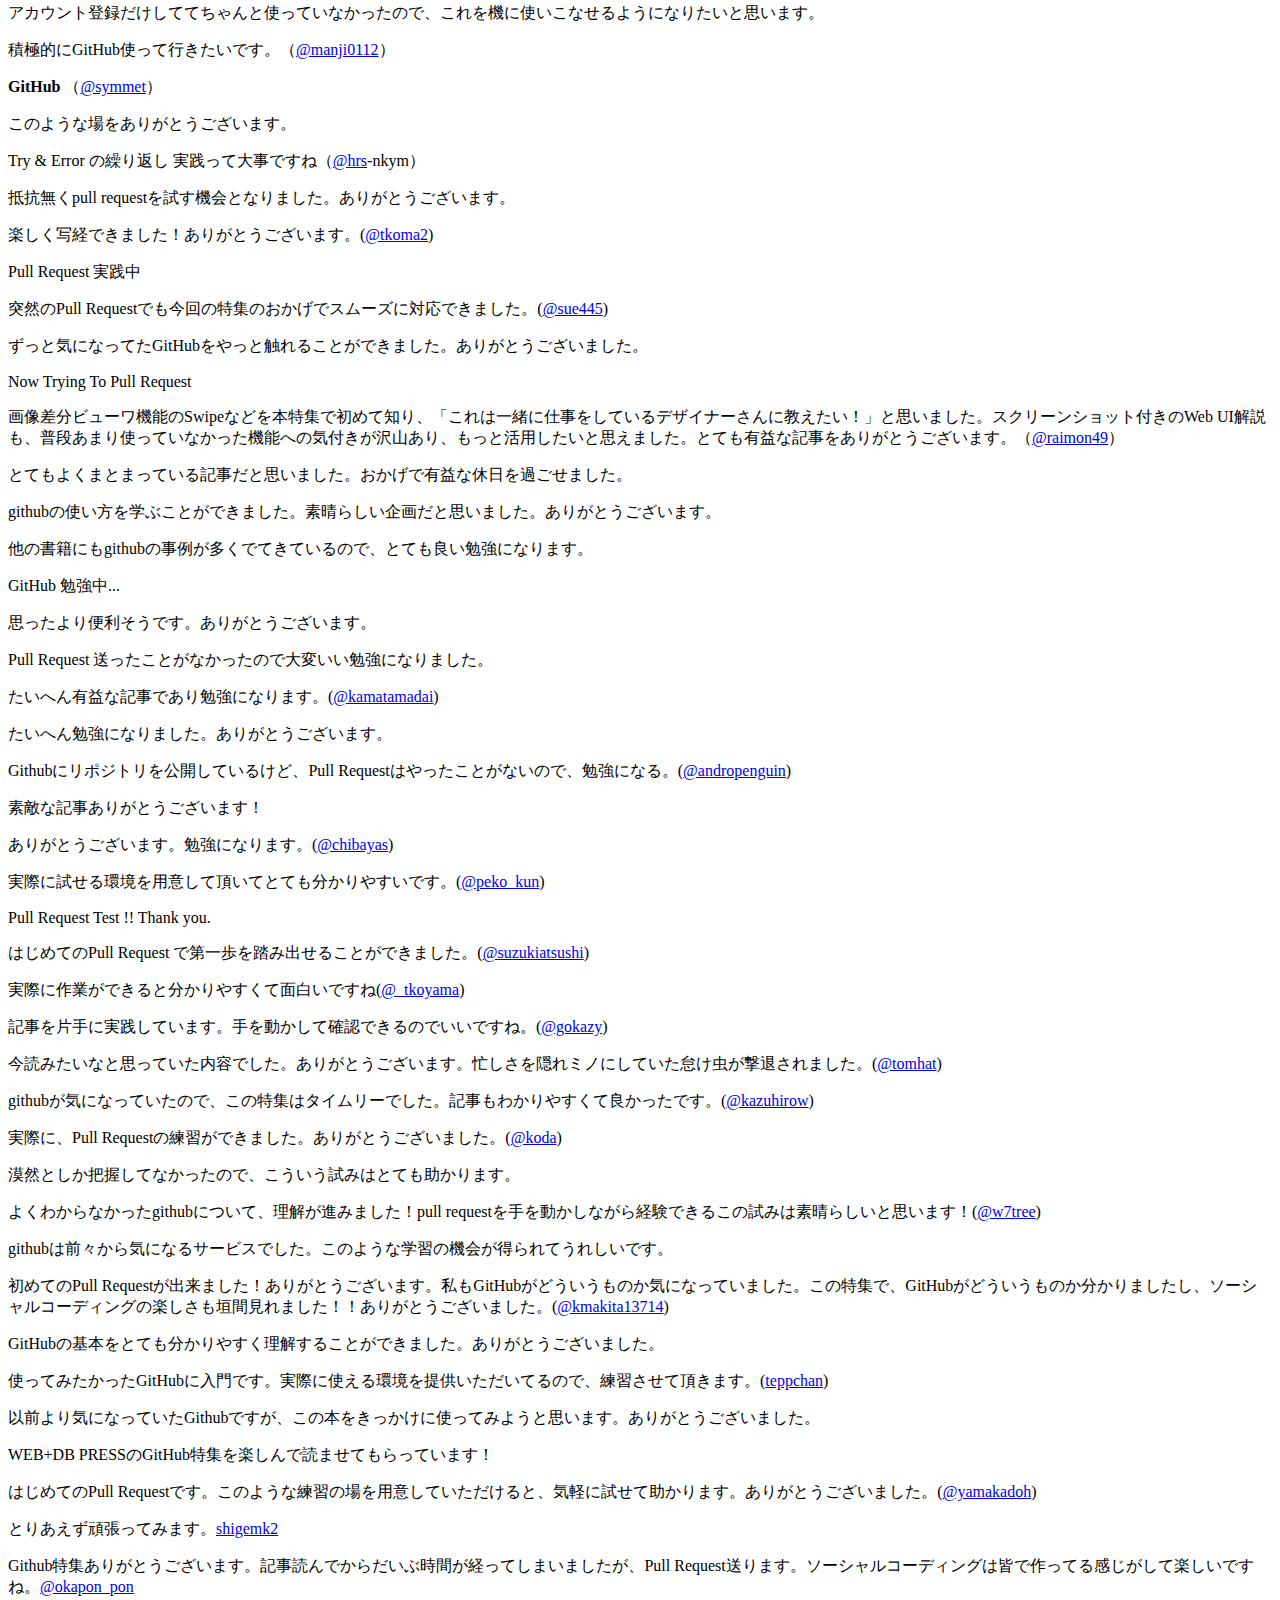
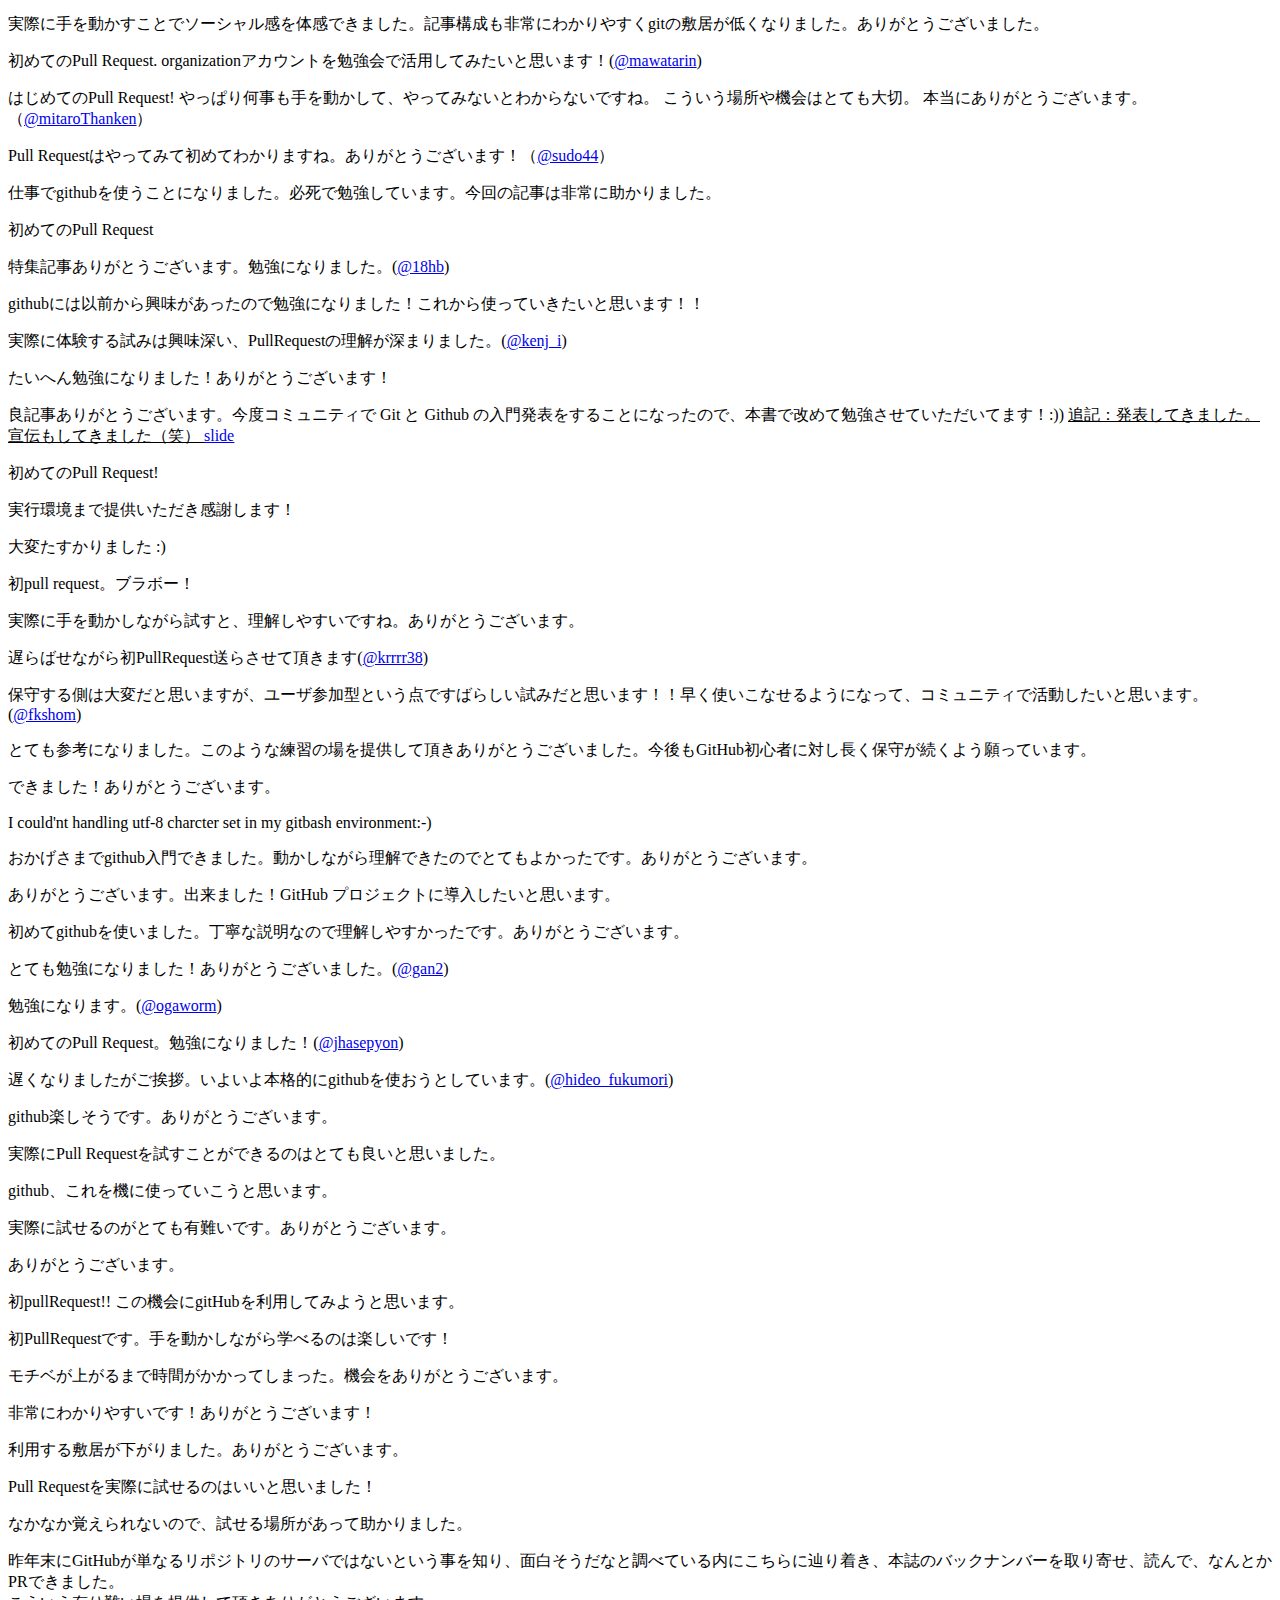
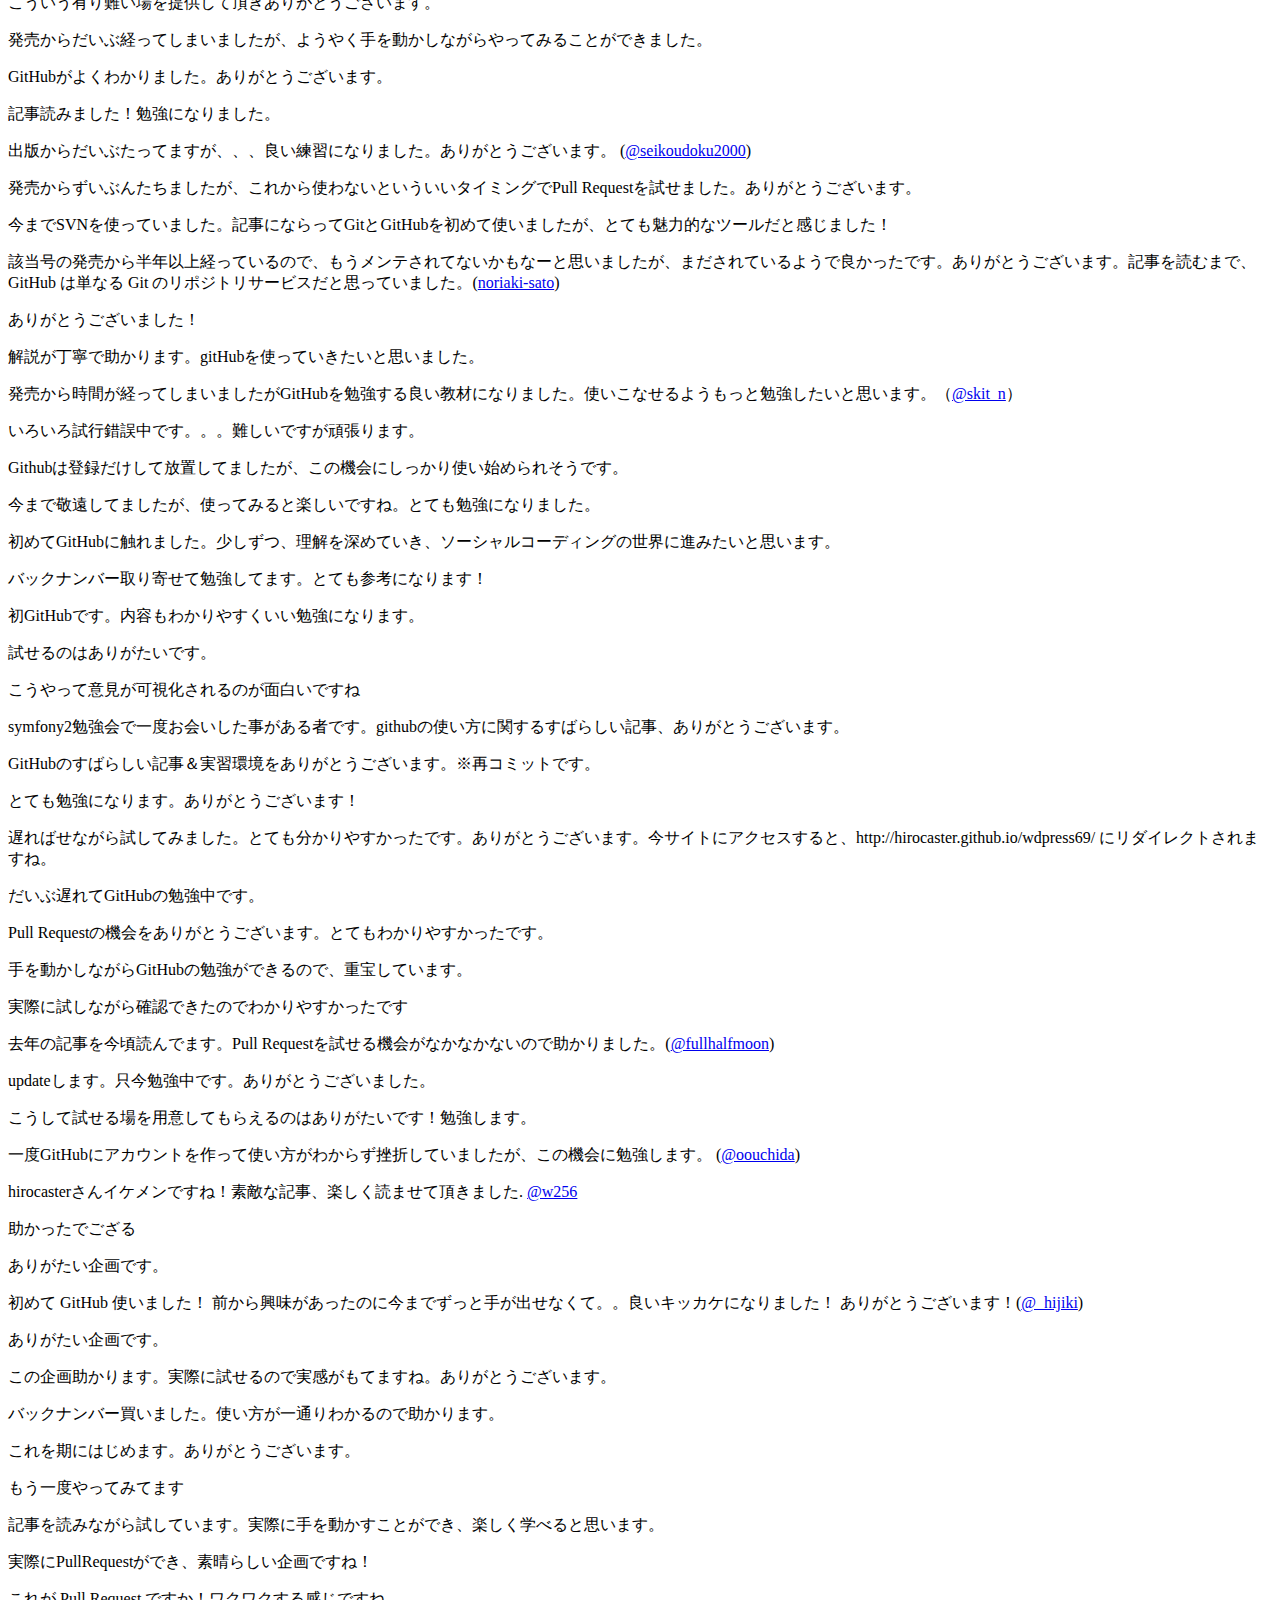
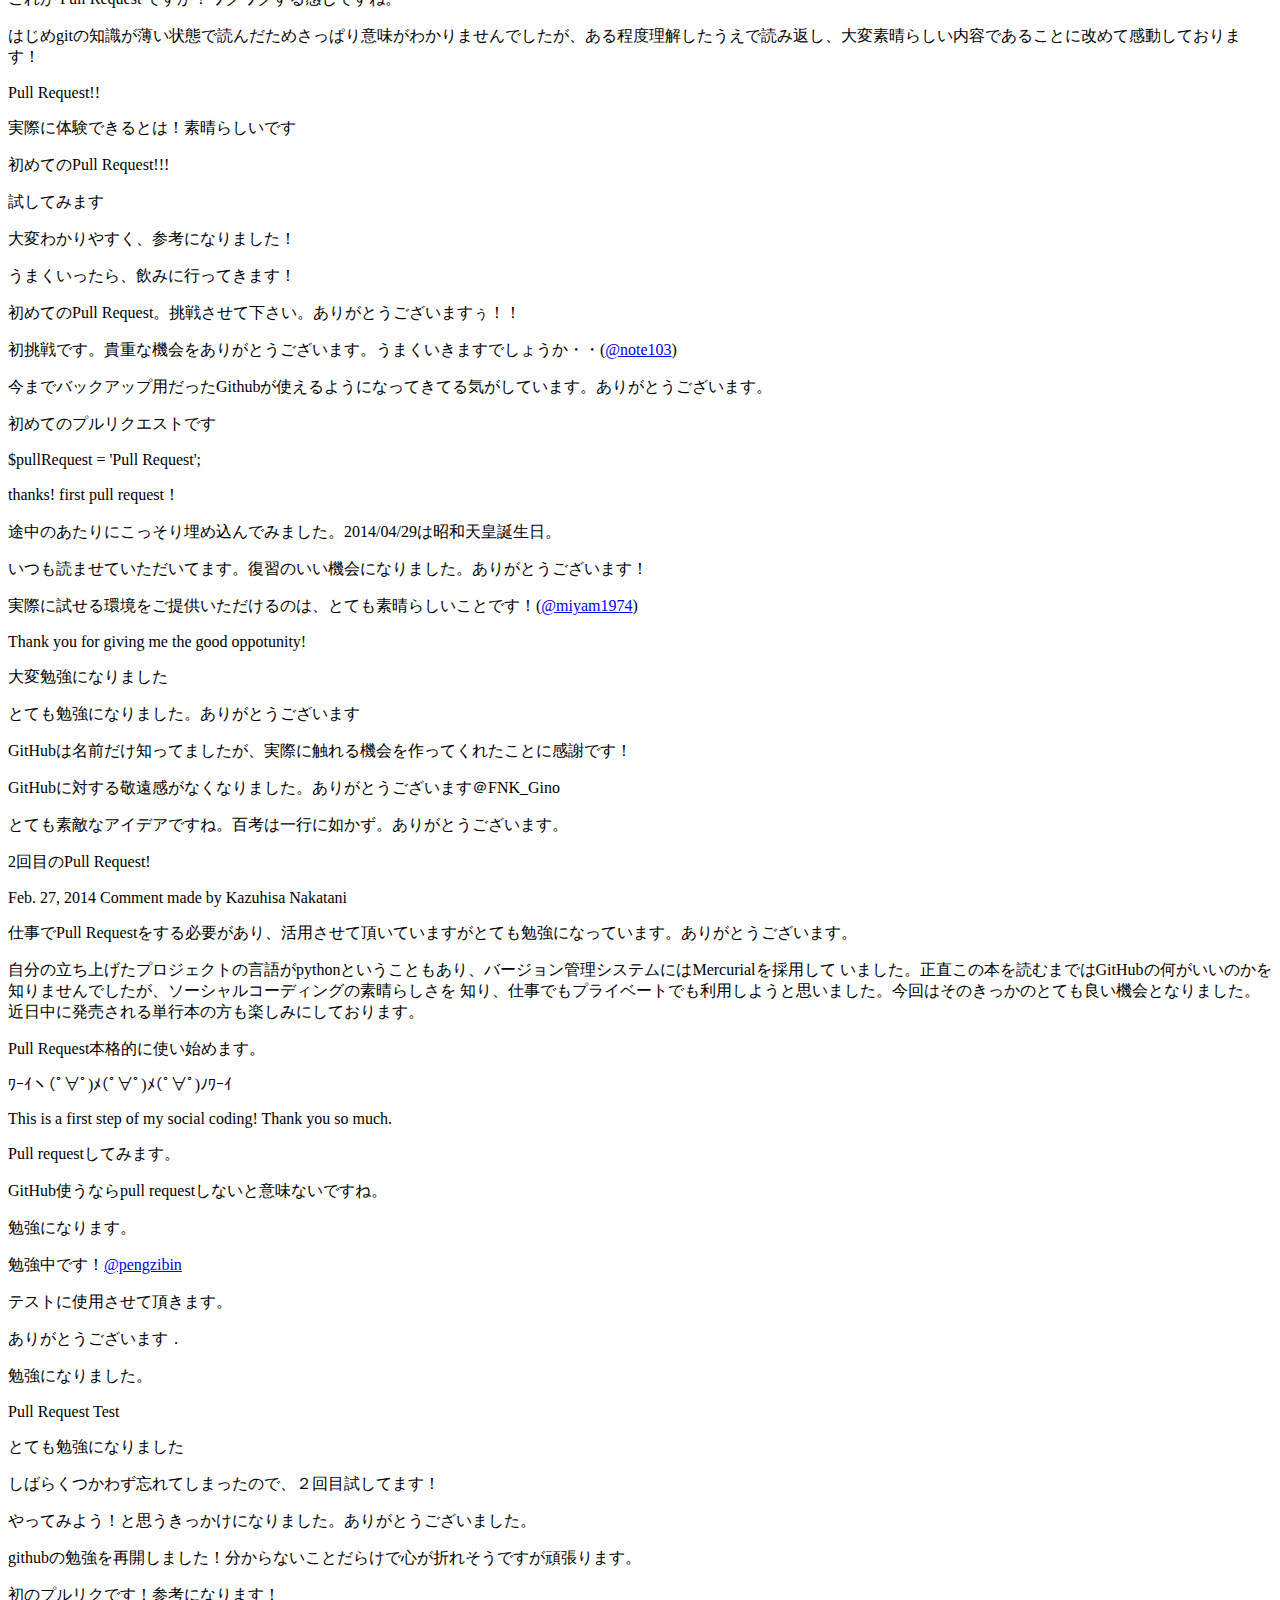
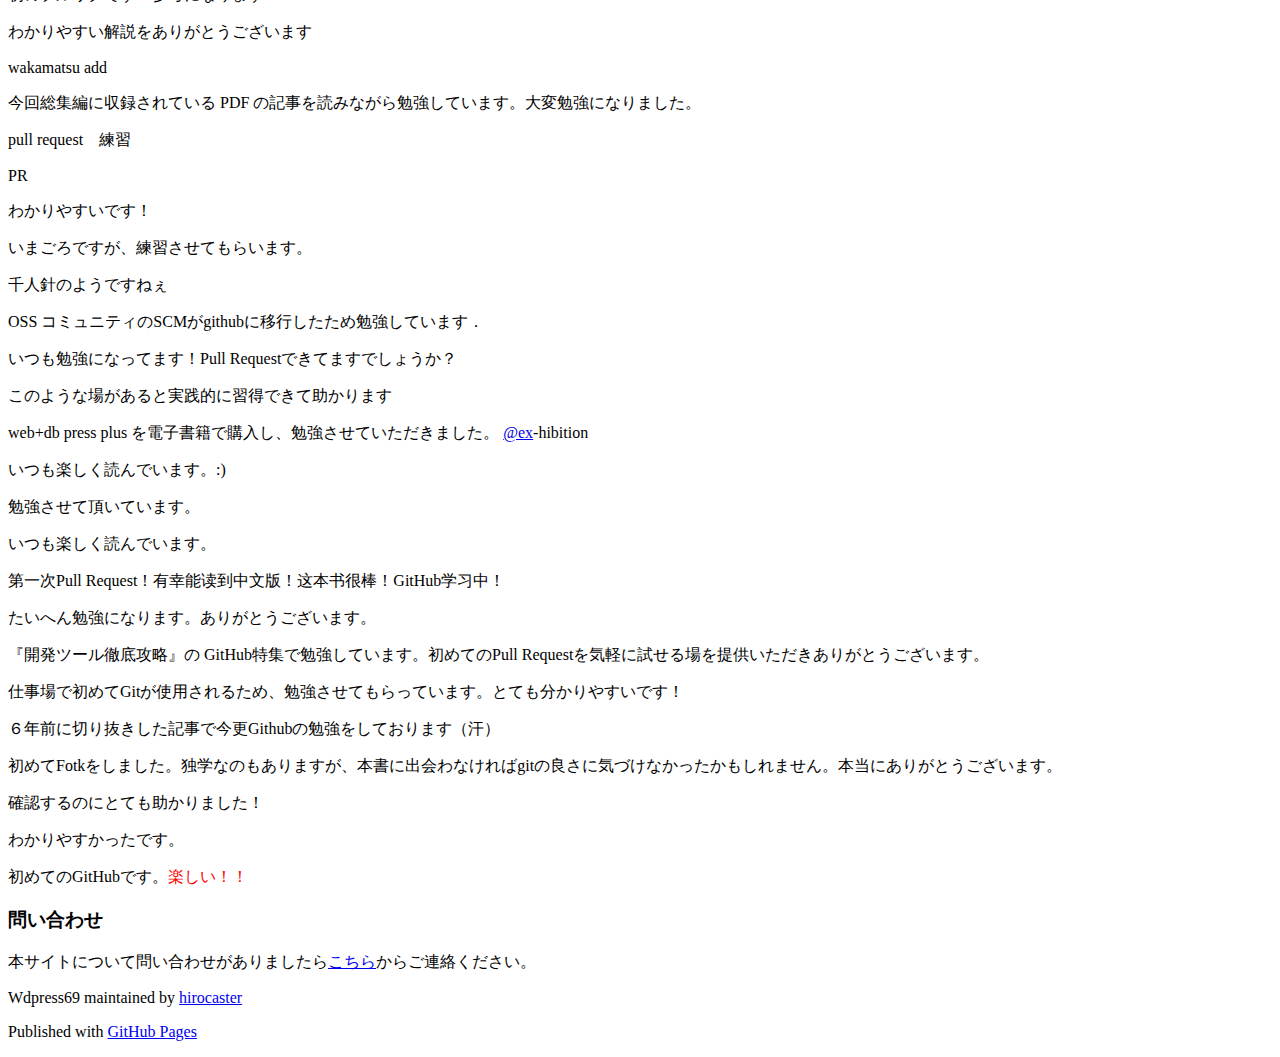
==== commit 039989b5: "Add my impression" ====
--- a/index.html
+++ b/index.html
@@ -33,14 +33,14 @@
           <a id="forkme_banner" href="https://github.com/hirocaster/wdpress69">Give me Pull Request</a>
 
           <h1 id="project_title">はじめての Pull Request</h1>
-          <h2 id="project_tagline">WEB+DB PRESS Vol.69 GitHub特集</p>開発ツール徹底攻略 GitHub特集</h2>
+          <h2 id="project_tagline">WEB+DB PRESS Vol.69 GitHub特集<br />開発ツール徹底攻略 GitHub特集</h2>
 
           <section id="wdpress">
             <a class="wdpress_link" href="http://gihyo.jp/magazine/wdpress/archive/2012/vol69">WEB+DB PRESS Vol.69</a>
           </section>
           <section id="mook">
             <a class="mook_link" href="http://gihyo.jp/magazine/wdpress/plus/978-4-7741-5616-3">開発ツール徹底攻略</a>
-          <section id="wdpress">
+          </section>
         </header>
     </div>
 
@@ -67,10 +67,72 @@
 
 <p>(現在<span id="impression_num"></span>件の感想が寄せられています)</p>
 
+<p class="impression">手を動かすとわかりやすいですね！ありがたいです。</p>
+
+<p class="impression">総集編からこの記事を見つけました！大変勉強になりました。</p>
+
+<p class="impression">初Pull Request。GitHub難しい・・。</p>
+
+<p class="impression">何から勉強していいかわからなかったけど辿って行くことでかなり勉強になりました。</p>
+
+<p class="impression">Pull Requestの経験が出来て勉強になりました。ありがとうございます。</p>
+
+<p class="impression">本書の総集編を購入しました。とても参考になります。</p>
+
+<p class="impression">本誌を買ってから随分時間がたってしまいましたが、ようやく取り掛かりました。実際に pull request ができて楽しいです。 ( @mihoko_az ) </p>
+
+<p class="impression">こうやってハンズオンできるのはとてもありがたいです。ありがとうございます。kandenti2001</p>
+
+<p class="impression">初めてGitHubを使いました. ありがとうございます. </p>
+
+<p class="impression">テストさせてください！(2015-05-25)</p>
+
+<p class="impression">My first Pull Request for u !</p>
+
+<p class="impression">テストさせていただきます！ありがとうございます。</p>
+
+<p class="impression">テストさせていただきます！開発ツール徹底攻略からたどり着かせていただきました。本誌の情報だけでここまで進めることが出来ました！</p>
+
+<p class="impression">初めてのPull Requestです。</p>
+
+<p class="impression">テスト</p>
+
+<p class="impression">テストさせていただきます！</p>
+
+<p class="impression">テストいたします。</p>
+
+<p class="impression">実際に手で触れる企画は貴重で助かります！</p>
+
+<p class="impression">面白いです</p>
+
+<p class="impression">実際に体験ができる、良い企画だと思います。これまでは、マニュアルもろくに読まずに GitHub を使っていましたが、改めて思想に触れることができ、良かったです。 (@noritan_org)</p>
+
+<p class="impression">初めてのPull Requestです。(yaechan)</p>
+
+<p class="impression">初心者にもとてもわかりやすいです！</p>
+
+<p class="impression">Pull Requestの練習をさせていただきます。</p>
+
+<p class="impression">よくまとまっていて、とても助かります。</p>
+
+<p class="impression">とにかく丁寧に細かく説明してあるので、Gitにもまだ慣れてない私にとっては最強の良書でした！ありがとうございました！</p>
+
+<p class="impression">ありがとうございます。gitが理解できてきました</p>
+
+<p class="impression">やさしくて、助かりました！！！</p>
+
+<p class="impression">このような環境があると理解が進みます。</p>
+
+<p class="impression">仕事で Microsoft Team Foundation Server を利用してます。同じようなことが無料でここまで出来るとは、驚きです！</p>
+
+<p class="impression">実際に試せる環境の提供ありがとうございます。どんどん利用して理解していきたいと思います。</p>
+
 <p class="impression">GitHubがたんだん理解できるようになってきました。</p>
 
 <p class="impression">初めてGitHubを使いました。初心者にも分かりやすかったので、戸惑うことなく手順理解出来ました。</p>
 
+<p class="impression">練習中です！</p>
+
 <p class="impression">Pull Requestできていますでしょうか？</p>
 
 <p class="impression">このようなまとまった本を待っていました。これにプラスしてプロジェクト管理ツール（Remine等）との三者間連携の解説が欲しいです。</p>
@@ -103,6 +165,7 @@
 
 <p class="impression">実際にPullできるのはすごくありがたいです！！これを機に、もっとGitHubを学んでみようと思います。(@yone99)</p>
 
+<p class="impression">added my commnent!<p>
 <p class="impression">今更ですが読んでみてGitHubの面白さに気づき始めました。ありがとうございました(@tsutsumi_l)</p>
 
 <p class="impression">Githubの使い方が体系的に理解できました。ありがとうございます(@Kyuden_)</p>
@@ -314,7 +377,7 @@
 
 <p class="impression">このような場をありがとうございます。</p>
 
-<p class="impression">Try & Error の繰り返し 実践って大事ですね（@hrs-nkym）</p>
+<p class="impression">Try &amp; Error の繰り返し 実践って大事ですね（@hrs-nkym）</p>
 
 <p class="impression">抵抗無くpull requestを試す機会となりました。ありがとうございます。</p>
 
@@ -564,11 +627,138 @@
 <p class="impression">実際に体験できるとは！素晴らしいです</p>
 
 <p class="impression">初めてのPull Request!!!</p>
+
+<p class="impression">試してみます</p>
+
+<p class="impression">大変わかりやすく、参考になりました！</p>
+
+<p class="impression">うまくいったら、飲みに行ってきます！</p>
+
+<p class="impression">初めてのPull Request。挑戦させて下さい。ありがとうございますぅ！！</p>
+
+<p class="impression">初挑戦です。貴重な機会をありがとうございます。うまくいきますでしょうか・・(<a href="https://twitter.com/note103">@note103</a>)</p>
+
+<p class="impression">今までバックアップ用だったGithubが使えるようになってきてる気がしています。ありがとうございます。</p>
+
+<p class="impression">初めてのプルリクエストです </p>
+
+<p class="impression">$pullRequest = 'Pull Request';</p>
+
+<p class="impression">thanks! first pull request！</p>
+
+<p class="impression">途中のあたりにこっそり埋め込んでみました。2014/04/29は昭和天皇誕生日。</p>
+
+<p class="impression">いつも読ませていただいてます。復習のいい機会になりました。ありがとうございます！</p>
+
+<p class="impression">実際に試せる環境をご提供いただけるのは、とても素晴らしいことです！(<a href="https://twitter.com/miyam1974">@miyam1974</a>)</p>
+
+<p class="impression">Thank you for giving me the good oppotunity!</p>
+
+<p class="impression">大変勉強になりました</p>
+
+<p class="impression">とても勉強になりました。ありがとうございます</p>
+
+<p class="impression">GitHubは名前だけ知ってましたが、実際に触れる機会を作ってくれたことに感謝です！</p>
+
+<p class="impression">GitHubに対する敬遠感がなくなりました。ありがとうございます＠FNK_Gino</p>
+
+<p class="impression">とても素敵なアイデアですね。百考は一行に如かず。ありがとうございます。</p>
+
+<p class="impression">2回目のPull Request! </p>
+
+<p class="impression">Feb. 27, 2014 Comment made by Kazuhisa Nakatani</p>
+
+<p class="impression">仕事でPull Requestをする必要があり、活用させて頂いていますがとても勉強になっています。ありがとうございます。 </p>
+
+<p class="impression">
+    自分の立ち上げたプロジェクトの言語がpythonということもあり、バージョン管理システムにはMercurialを採用して
+    いました。正直この本を読むまではGitHubの何がいいのかを知りませんでしたが、ソーシャルコーディングの素晴らしさを
+    知り、仕事でもプライベートでも利用しようと思いました。今回はそのきっかのとても良い機会となりました。
+    近日中に発売される単行本の方も楽しみにしております。
+</p>
+
+<p class="impression">Pull Request本格的に使い始めます。 </p>
+
+<p class="impression">ﾜｰｲヽ(ﾟ∀ﾟ)ﾒ(ﾟ∀ﾟ)ﾒ(ﾟ∀ﾟ)ﾉﾜｰｲ</p>
+
+<p class="impression">This is a first step of my social coding! Thank you so much.</p>
+
+<p class="impression">Pull requestしてみます。</p>
+
+<p class="impression">GitHub使うならpull requestしないと意味ないですね。</p>
+
+<p class="impression">勉強になります。</p>
+
+<p class="impression">勉強中です！@pengzibin</p>
+
+<p class="impression">テストに使用させて頂きます。</p>
+
+<p class="impression">ありがとうございます．</p>
+
+<p class="impression">勉強になりました。</p>
+
+<p class="impression">Pull Request Test</p>
+
+<p class="impression">とても勉強になりました</p>
+
+<p class="impression">しばらくつかわず忘れてしまったので、２回目試してます！</p>
+
+<p class="impression">やってみよう！と思うきっかけになりました。ありがとうございました。</p>
+
+<p class="impression">githubの勉強を再開しました！分からないことだらけで心が折れそうですが頑張ります。 </p>
+
+<p class="impression">初のプルリクです！参考になります！</p>
+
+<p class="impression">わかりやすい解説をありがとうございます</p>
+
+<p class="impression">wakamatsu add</p>
+
+<p class="impression">今回総集編に収録されている PDF の記事を読みながら勉強しています。大変勉強になりました。</p>
+
+<p class="impression">pull request　練習</p>
+
+<p class="impression">PR</p>
+
+<p class="impression">わかりやすいです！</p>
+
+<p class="impression">いまごろですが、練習させてもらいます。</p>
+
+<p class="impression">千人針のようですねぇ</p>
+
+<p class="impression">OSS コミュニティのSCMがgithubに移行したため勉強しています．</p>
+
+<p class="impression">いつも勉強になってます！Pull Requestできてますでしょうか？</p>
+
+<p class="impression">このような場があると実践的に習得できて助かります</p>
+
+<p class="impression">web+db press plus を電子書籍で購入し、勉強させていただきました。 @ex-hibition</p>
+
+<p class="impression">いつも楽しく読んでいます。:)</p>
+
+<p class="impression">勉強させて頂いています。</p>
+
+<p class="impression">いつも楽しく読んでいます。</p>
+
+<p class="impression">第一次Pull Request！有幸能读到中文版！这本书很棒！GitHub学习中！</p>
+
+<p class="impression">たいへん勉強になります。ありがとうございます。</p>
+
+<p class="impression">『開発ツール徹底攻略』の GitHub特集で勉強しています。初めてのPull Requestを気軽に試せる場を提供いただきありがとうございます。</p>
+
+<p class="impression">仕事場で初めてGitが使用されるため、勉強させてもらっています。とても分かりやすいです！</p>
+
+<p class="impression">６年前に切り抜きした記事で今更Githubの勉強をしております（汗）</p>
+
+<p class="impression">初めてFotkをしました。独学なのもありますが、本書に出会わなければgitの良さに気づけなかったかもしれません。本当にありがとうございます。</p>
+
+<p class="impression">確認するのにとても助かりました！</p>
+
+<p class="impression">わかりやすかったです。</p>
+
+<p class="impression">初めてのGitHubです。<font color="red">楽しい！！</font></p>
 
 <h3>問い合わせ</h3>
 <p>本サイトについて問い合わせがありましたら<a href="http://hiroki.jp/contact/">こちら</a>からご連絡ください。</p>
-
-<p class="impression">PR</p>
 
       </section>
     </div>
@@ -581,23 +771,33 @@
       </footer>
     </div>
 
-<script type="text/javascript" src="https://ajax.googleapis.com/ajax/libs/jquery/1.7.2/jquery.min.js"></script>
-<script type="text/javascript">
-$(document).ready(function(){
-  $("#impression_num").text( $("p.impression").length );
-});
-</script>
-
-              <script type="text/javascript">
-            var gaJsHost = (("https:" == document.location.protocol) ? "https://ssl." : "http://www.");
-            document.write(unescape("%3Cscript src='" + gaJsHost + "google-analytics.com/ga.js' type='text/javascript'%3E%3C/script%3E"));
-          </script>
-          <script type="text/javascript">
-            try {
-              var pageTracker = _gat._getTracker("UA-31168931-1");
-            pageTracker._trackPageview();
-            } catch(err) {}
-          </script>
+    <script type="text/javascript" src="https://ajax.googleapis.com/ajax/libs/jquery/1.7.2/jquery.min.js"></script>
+    <script type="text/javascript">
+      $(document).ready(function(){
+        // show impression count
+        $("#impression_num").text( $("p.impression").length );
+
+        $("p.impression").each(function(){
+          // 感想の中にTwitterのリンクが含まれていない場合のみ @screen_name にリンクを貼る
+          var orig_html = $(this).html();
+          if(!orig_html.match(/https?:\/\/twitter.com\//)){
+            var replaced_html = orig_html.replace(/@([0-9a-zA-Z_]+)/, '<a href="https://twitter.com/$1">@$1</a>');
+            $(this).html(replaced_html);
+          }
+        });
+      });
+    </script>
+
+    <script type="text/javascript">
+      var gaJsHost = (("https:" == document.location.protocol) ? "https://ssl." : "http://www.");
+      document.write(unescape("%3Cscript src='" + gaJsHost + "google-analytics.com/ga.js' type='text/javascript'%3E%3C/script%3E"));
+    </script>
+    <script type="text/javascript">
+      try {
+        var pageTracker = _gat._getTracker("UA-31168931-1");
+        pageTracker._trackPageview();
+      } catch(err) {}
+    </script>
 
 
   </body>
